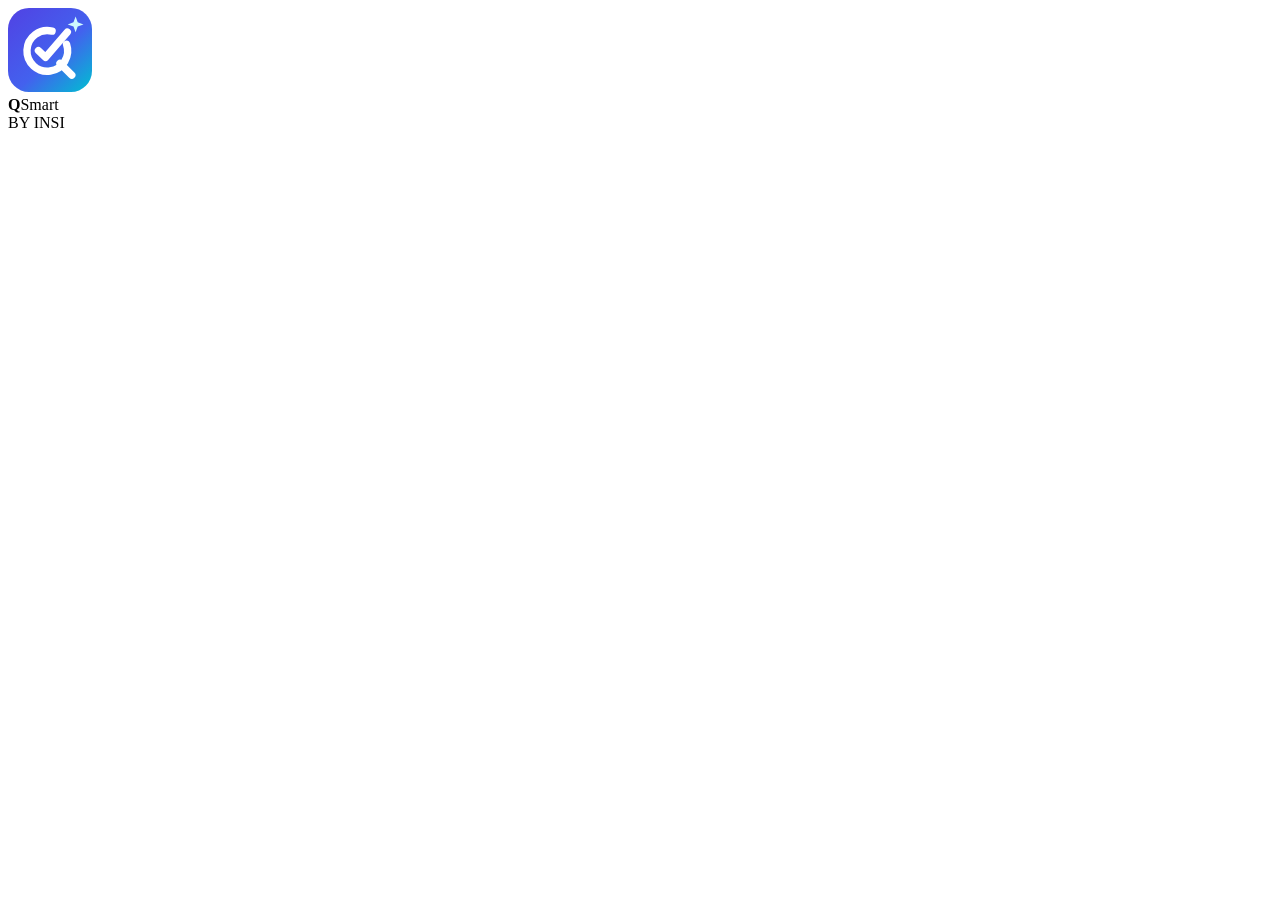
==== index.html @ c76e8c5c "Publicação de alteracoes 0bd8eca" ====
<!DOCTYPE html>
<html lang="pt-BR" data-tema="claro">
<head>
    <meta charset="utf-8" />
    <meta name="viewport" content="width=device-width, initial-scale=1.0" />
    <title>QSmart · Insi</title>
    <base href="/QSmart/" />
    <meta name="description" content="QSmart by Insi — plataforma de qualidade: decisões, inspeções, pareceres e operação. As planilhas são processadas no navegador." />
    <meta name="theme-color" content="#F6F7FB" />
    <link rel="icon" type="image/svg+xml" href="_content/QSmart.UI/img/qsmart-simbolo.svg" />
    <link rel="icon" type="image/png" sizes="192x192" href="icone-192.png" />
    <link rel="apple-touch-icon" href="icone-192.png" />
    <link rel="manifest" href="manifest.webmanifest" />
    <link rel="preload" href="_content/QSmart.UI/fonts/inter-latin-wght-normal.woff2" as="font" type="font/woff2" crossorigin />
    <link rel="stylesheet" href="_content/QSmart.UI/css/qsmart.css" />
    <script>
        // aplica o tema salvo antes de desenhar (evita piscar)
        try { const p = JSON.parse(localStorage.getItem('qsmart:tema') || 'null'); if (p) document.documentElement.dataset.tema = p; } catch (e) { }
    </script>
    <style>
        #qs-carregando .qc-barra i { width: var(--blazor-load-percentage, 30%); animation: none; transition: width .2s; }
        #qs-carregando .qc-pct::after { content: var(--blazor-load-percentage-text, ""); }
        #blazor-error-ui { display: none; position: fixed; left: 50%; bottom: 20px; transform: translateX(-50%); z-index: 1000; background: #FDECEC; color: #7F1D1D;
            border: 1px solid #F8B4B4; border-radius: 12px; padding: 12px 16px; font: 500 13.5px Inter, sans-serif; box-shadow: 0 10px 30px -10px rgba(0,0,0,.35); }
        #blazor-error-ui a { color: #7F1D1D; font-weight: 700; margin-left: 10px; }
    </style>
</head>
<body>
    <div id="qs-carregando" aria-label="Carregando o QSmart">
        <div class="qc">
            <svg viewBox="0 0 64 64" width="84" height="84" aria-hidden="true">
                <defs><linearGradient id="qcg" x1="6" y1="4" x2="60" y2="62" gradientUnits="userSpaceOnUse"><stop offset="0" stop-color="#4F46E5" /><stop offset=".55" stop-color="#4361EE" /><stop offset="1" stop-color="#06B6D4" /></linearGradient></defs>
                <rect width="64" height="64" rx="16" fill="url(#qcg)" />
                <path d="M44.6 27.6 A15.5 15.5 0 1 1 33.6 17.6" fill="none" stroke="#fff" stroke-width="5.6" stroke-linecap="round" />
                <path d="M39.6 42.2 L48.6 51.2" fill="none" stroke="#fff" stroke-width="5.6" stroke-linecap="round" />
                <path d="M23.2 32.4 L28.6 37.6 L45.2 18.4" fill="none" stroke="#fff" stroke-width="5.6" stroke-linecap="round" stroke-linejoin="round" />
                <path d="M51.5 6.5 L53.1 10.9 L57.5 12.5 L53.1 14.1 L51.5 18.5 L49.9 14.1 L45.5 12.5 L49.9 10.9 Z" fill="#CFFAFE" />
            </svg>
            <div class="qc-nome"><b>Q</b>Smart</div>
            <div class="qc-emp">BY INSI</div>
            <div class="qc-barra"><i></i></div>
        </div>
    </div>
    <div id="app"></div>
    <div id="blazor-error-ui">Ocorreu um erro inesperado no QSmart.<a href="" class="reload">Recarregar</a></div>
    <script src="_content/QSmart.UI/js/qsmart.js"></script>
    <script src="_framework/blazor.webassembly.js"></script>
</body>
</html>
---- _content/QSmart.UI/css/qsmart.css ----
/* =====================================================================
   QSmart · Insi — sistema de design
   Marca: índigo (#4F46E5) → ciano (#06B6D4). Verde e vermelho ficam
   reservados para aprovação/reprovação; azul, âmbar e roxo para as
   origens Interno, Externo e Chamados (como no programa original).
   ===================================================================== */
@font-face { font-family: "Inter"; font-style: normal; font-weight: 100 900; font-display: swap;
  src: url("../fonts/inter-latin-wght-normal.woff2") format("woff2");
  unicode-range: U+0000-00FF, U+0131, U+0152-0153, U+02BB-02BC, U+02C6, U+02DA, U+02DC, U+0304, U+0308, U+0329, U+2000-206F, U+20AC, U+2122, U+2191, U+2193, U+2212, U+2215, U+FEFF, U+FFFD; }
@font-face { font-family: "Inter"; font-style: normal; font-weight: 100 900; font-display: swap;
  src: url("../fonts/inter-latin-ext-wght-normal.woff2") format("woff2");
  unicode-range: U+0100-02BA, U+02BD-02C5, U+02C7-02CC, U+02CE-02D7, U+02DD-02FF, U+0304, U+0308, U+0329, U+1D00-1DBF, U+1E00-1E9F, U+1EF2-1EFF, U+2020, U+20A0-20AB, U+20AD-20C0, U+2113, U+2C60-2C7F, U+A720-A7FF; }

:root, [data-tema="claro"] {
  --bg: #F5F6FB; --surface: #FFFFFF; --surface2: #EEF0F7; --surface3: #E6E9F3;
  --ink: #101326; --ink2: #2B3050; --muted: #6A7090; --line: #E3E6F0; --line2: #D3D8E8;
  --accent: #4F46E5; --accent-h: #4338CA; --on-accent: #FFFFFF; --accent-soft: #EEEDFF; --accent2: #06B6D4;
  --grad: linear-gradient(135deg, #4F46E5 0%, #4361EE 55%, #06B6D4 100%);
  --green: #16A34A; --red: #DC2626; --blue: #0EA5E9; --amber: #D97706; --purple: #8B5CF6;
  --green-soft: #E8F7EE; --red-soft: #FDECEC; --amber-soft: #FEF3E2;
  --err-bg: #FDECEC; --sel: #E4E6FF; --row-alt: #FAFBFE; --warn: #B45309;
  --side: #0E1230; --side2: #141A42; --side-ink: #E9EBFA; --side-muted: #8F95BD; --side-hover: rgba(255,255,255,.06);
  --side-active: rgba(99,102,241,.22); --side-line: rgba(255,255,255,.08); --side-bar: #22D3EE;
  --shadow-1: 0 1px 2px rgba(16,19,38,.05), 0 1px 1px rgba(16,19,38,.03);
  --shadow-2: 0 10px 30px -12px rgba(30,27,95,.25), 0 2px 6px rgba(16,19,38,.06);
  --shadow-3: 0 24px 60px -18px rgba(16,19,38,.45);
  color-scheme: light;
}
[data-tema="escuro"] {
  --bg: #0A0D19; --surface: #121629; --surface2: #191E36; --surface3: #20264A;
  --ink: #E8EAF7; --ink2: #C7CBE6; --muted: #8C92B6; --line: #242A47; --line2: #2E355A;
  --accent: #818CF8; --accent-h: #A5B4FC; --on-accent: #0B0E1E; --accent-soft: #1E2350; --accent2: #22D3EE;
  --green: #3FB950; --red: #F85149; --blue: #38BDF8; --amber: #E3A43A; --purple: #A78BFA;
  --green-soft: #12301F; --red-soft: #3A1D22; --amber-soft: #3A2A12;
  --err-bg: #3A1D22; --sel: #262D63; --row-alt: #141932; --warn: #E3B341;
  --side: #070A16; --side2: #0C1022; --side-ink: #E8EAF7; --side-muted: #7F86AE; --side-hover: rgba(255,255,255,.05);
  --side-active: rgba(129,140,248,.18); --side-line: rgba(255,255,255,.06);
  --shadow-1: 0 1px 2px rgba(0,0,0,.4); --shadow-2: 0 12px 30px -12px rgba(0,0,0,.7); --shadow-3: 0 24px 60px -18px rgba(0,0,0,.8);
  color-scheme: dark;
}

* { box-sizing: border-box; }
html, body { margin: 0; height: 100%; }
body {
  font-family: "Inter", "Segoe UI Variable Text", "Segoe UI", system-ui, -apple-system, Roboto, Arial, sans-serif;
  font-size: 13.5px; line-height: 1.45; color: var(--ink); background: var(--bg);
  -webkit-font-smoothing: antialiased; font-feature-settings: "cv11", "ss01", "tnum";
}
button, input, select, textarea { font: inherit; color: inherit; }
a { color: var(--accent); }
.mola { flex: 1 1 auto; }
.muted { color: var(--muted); }
.pequeno { font-size: 12px; }
.forte { font-weight: 600; }
.mt { margin-top: 14px; }
.rotulo { color: var(--muted); font-weight: 600; font-size: 12px; letter-spacing: .02em; text-transform: uppercase; }
.aviso { color: var(--warn); font-size: 12.5px; }
.ic { flex: none; }

/* ---------------- carregamento inicial ---------------- */
#qs-carregando { position: fixed; inset: 0; z-index: 999; display: grid; place-items: center; background: #0E1230; color: #E9EBFA; transition: opacity .45s ease; }
#qs-carregando.sumir { opacity: 0; pointer-events: none; }
#qs-carregando .qc { display: flex; flex-direction: column; align-items: center; gap: 18px; }
#qs-carregando .qc-nome { font: 700 26px/1 Inter, "Segoe UI", sans-serif; letter-spacing: -.5px; }
#qs-carregando .qc-nome b { background: linear-gradient(90deg, #A5B4FC, #67E8F9); -webkit-background-clip: text; background-clip: text; color: transparent; }
#qs-carregando .qc-emp { font: 600 11px/1 Inter, sans-serif; letter-spacing: .28em; color: #8F95BD; }
#qs-carregando .qc-barra { width: 180px; height: 3px; border-radius: 3px; background: rgba(255,255,255,.1); overflow: hidden; }
#qs-carregando .qc-barra i { display: block; height: 100%; width: 40%; border-radius: 3px; background: linear-gradient(90deg, #6366F1, #22D3EE); animation: qc 1.2s ease-in-out infinite; }
#qs-carregando svg { animation: qc-pulso 2.2s ease-in-out infinite; filter: drop-shadow(0 12px 30px rgba(79,70,229,.55)); }
@keyframes qc { 0% { transform: translateX(-110%); } 100% { transform: translateX(260%); } }
@keyframes qc-pulso { 0%, 100% { transform: scale(1); } 50% { transform: scale(1.04); } }

/* ---------------- estrutura ---------------- */
.app { display: grid; grid-template-columns: 252px 1fr; height: 100vh; transition: grid-template-columns .22s cubic-bezier(.4,0,.2,1); }
.app.recolhido { grid-template-columns: 76px 1fr; }
.principal { display: flex; flex-direction: column; min-width: 0; height: 100vh; }
.conteudo { flex: 1 1 auto; overflow: auto; position: relative; }

/* ---------------- menu lateral ---------------- */
.lateral { position: relative; z-index: 30; display: flex; flex-direction: column; gap: 2px; height: 100vh; overflow: hidden;
  padding: 0 12px 14px; color: var(--side-ink); background: radial-gradient(120% 60% at 0% 0%, rgba(79,70,229,.35), transparent 60%), linear-gradient(180deg, var(--side2), var(--side)); }
.lateral::after { content: ""; position: absolute; right: 0; top: 0; bottom: 0; width: 1px; background: var(--side-line); }
.marca { display: flex; align-items: center; gap: 12px; height: 72px; padding: 0 6px; flex: none; }
.marca-link { display: flex; border-radius: 12px; }
.marca-link:focus-visible { outline: 2px solid var(--side-bar); outline-offset: 2px; }
.marca-txt { display: flex; flex-direction: column; line-height: 1.05; white-space: nowrap; transition: opacity .15s; }
.marca-nome { font-size: 20px; font-weight: 750; letter-spacing: -.5px; }
.marca-nome b { font-weight: 850; background: linear-gradient(90deg, #A5B4FC, #67E8F9); -webkit-background-clip: text; background-clip: text; color: transparent; }
.marca-emp { font-size: 10.5px; font-weight: 600; letter-spacing: .24em; text-transform: uppercase; color: var(--side-muted); margin-top: 3px; }
.menu { display: flex; flex-direction: column; gap: 2px; overflow-y: auto; overflow-x: hidden; flex: 1 1 auto; scrollbar-width: none; margin: 4px -4px; padding: 0 4px; }
.menu::-webkit-scrollbar { display: none; }
.lateral .item { position: relative; display: flex; align-items: center; gap: 13px; height: 40px; padding: 0 13px; border: 0; border-radius: 10px;
  background: transparent; color: var(--side-muted); text-decoration: none; cursor: pointer; white-space: nowrap; font-weight: 520; font-size: 13.5px;
  transition: background .15s, color .15s; flex: none; width: 100%; text-align: left; }
.lateral .item:hover { background: var(--side-hover); color: var(--side-ink); }
.lateral .item:focus-visible { outline: 2px solid var(--side-bar); outline-offset: -2px; }
.lateral .item.active { background: var(--side-active); color: #fff; font-weight: 620; }
.lateral .item.active::before { content: ""; position: absolute; left: -12px; top: 9px; bottom: 9px; width: 4px; border-radius: 0 4px 4px 0; background: linear-gradient(180deg, #818CF8, var(--side-bar)); }
.lateral .item.active .ic { color: var(--side-bar); }
.lateral .recolher { color: var(--side-muted); margin-bottom: 4px; }
.item-txt { transition: opacity .15s; overflow: hidden; text-overflow: ellipsis; }
.lateral .ponto { margin-left: auto; width: 7px; height: 7px; border-radius: 50%; background: var(--side-bar); box-shadow: 0 0 0 3px rgba(34,211,238,.15); }
.grupo { margin: 12px 0 4px; padding: 0 13px; font-size: 10.5px; font-weight: 700; letter-spacing: .14em; text-transform: uppercase; color: rgba(143,149,189,.75); white-space: nowrap; transition: opacity .15s; }
.lateral-rodape { display: flex; flex-direction: column; gap: 2px; padding-top: 10px; border-top: 1px solid var(--side-line); flex: none; }
.selo-insi { display: flex; align-items: center; gap: 12px; padding: 10px 10px 0; color: var(--side-muted); font-size: 12px; white-space: nowrap; }
.selo-i { display: grid; place-items: center; min-width: 34px; height: 22px; padding: 0 6px; border-radius: 6px; font-weight: 800; font-size: 11px; letter-spacing: .04em;
  color: #fff; background: linear-gradient(135deg, rgba(99,102,241,.5), rgba(34,211,238,.35)); border: 1px solid rgba(255,255,255,.12); }
.app.recolhido .marca-txt, .app.recolhido .item-txt, .app.recolhido .lateral .ponto { opacity: 0; pointer-events: none; width: 0; }
.app.recolhido .grupo { opacity: 0; height: 1px; margin: 8px 13px; padding: 0; background: var(--side-line); overflow: hidden; }
.app.recolhido .lateral .item { justify-content: flex-start; padding: 0 14px; }
.app.recolhido .selo-insi { padding: 10px 8px 0; }
.app.recolhido .marca { padding: 0 8px; }

.cortina { display: none; }
.topo-movel { display: none; }

/* ---------------- barra de progresso ---------------- */
.progresso { height: 3px; position: relative; overflow: hidden; flex: none; }
.progresso span { position: absolute; inset: 0; width: 35%; transform: translateX(-120%); background: linear-gradient(90deg, transparent, var(--accent), var(--accent2), transparent); opacity: 0; }
.progresso.ativo span { opacity: 1; animation: barra 1.1s ease-in-out infinite; }
@keyframes barra { 0% { transform: translateX(-120%); } 100% { transform: translateX(320%); } }

/* ---------------- rodapé ---------------- */
.rodape { display: flex; align-items: center; gap: 18px; padding: 7px 32px; border-top: 1px solid var(--line); background: var(--surface); color: var(--muted); font-size: 12px; flex: none; white-space: nowrap; overflow: hidden; }
.rodape .fonte { display: inline-flex; align-items: center; gap: 6px; }
.rodape .fonte i { font-style: normal; color: var(--line2); font-size: 11px; }
.rodape .fonte i.on { color: var(--green); }
.rodape b { color: var(--ink2); font-weight: 600; }

/* ---------------- página ---------------- */
.pagina { display: flex; flex-direction: column; min-height: 100%; }
.hero { padding: 26px 32px 6px; }
.hero-topo { display: flex; gap: 16px; align-items: flex-start; flex-wrap: wrap; }
.hero-texto { flex: 1 1 360px; min-width: 0; }
.hero-trilha { font-size: 11px; font-weight: 700; letter-spacing: .14em; text-transform: uppercase; color: var(--accent); margin-bottom: 2px; }
.hero-titulo { margin: 0; font-size: 26px; font-weight: 750; letter-spacing: -.6px; }
.hero-sub { margin: 4px 0 0; color: var(--muted); font-size: 13px; }
.hero-aviso { display: flex; gap: 6px; align-items: flex-start; margin: 6px 0 0; color: var(--warn); font-weight: 500; font-size: 12.5px; }
.hero-aviso .ic { margin-top: 1px; }
.hero-acoes { display: flex; gap: 8px; flex-wrap: wrap; justify-content: flex-end; align-items: center; }
.kpis { display: grid; grid-template-columns: repeat(auto-fit, minmax(170px, 1fr)); gap: 12px; margin-top: 20px; }
.corpo { padding: 16px 32px 32px; display: flex; flex-direction: column; gap: 16px; flex: 1 1 auto; }

.kpi { position: relative; background: var(--surface); border: 1px solid var(--line); border-radius: 14px; padding: 14px 16px 14px 18px; box-shadow: var(--shadow-1); overflow: hidden; min-width: 0; }
.kpi::before { content: ""; position: absolute; left: 0; top: 0; bottom: 0; width: 3px; background: var(--kpi-cor); opacity: .9; }
.kpi-topo { display: flex; align-items: center; gap: 7px; }
.kpi-marca { width: 8px; height: 8px; border-radius: 50%; background: var(--kpi-cor); box-shadow: 0 0 0 3px color-mix(in srgb, var(--kpi-cor) 18%, transparent); }
.kpi-rotulo { color: var(--muted); font-size: 12px; font-weight: 550; }
.kpi-valor { font-weight: 700; letter-spacing: -.5px; margin-top: 4px; line-height: 1.2; white-space: nowrap; overflow: hidden; text-overflow: ellipsis; font-variant-numeric: tabular-nums; }
.kpi-detalhe { color: var(--muted); font-size: 12px; margin-top: 2px; }

.painel { background: var(--surface); border: 1px solid var(--line); border-radius: 14px; box-shadow: var(--shadow-1); display: flex; flex-direction: column; min-width: 0; padding: 16px 20px; }
.painel.sangrar { padding: 0; overflow: hidden; }
.painel-cab { display: flex; align-items: center; gap: 10px; margin-bottom: 12px; flex-wrap: wrap; }
.painel.sangrar > .painel-cab { padding: 15px 19px 4px; }
.painel-titulo { margin: 0; font-size: 14px; font-weight: 650; }
.painel-nota { color: var(--muted); font-size: 12px; }
.painel-corpo { display: flex; flex-direction: column; gap: 10px; flex: 1 1 auto; min-height: 0; }
.painel > .painel-titulo { margin-bottom: 6px; }
.grade-2 { display: grid; grid-template-columns: 1fr 1fr; gap: 16px; }
.grade-32 { display: grid; grid-template-columns: 3fr 2fr; gap: 16px; }
.grade-3 { display: grid; grid-template-columns: repeat(3, 1fr); gap: 12px; }
.barra-ferr { display: flex; gap: 8px; align-items: center; flex-wrap: wrap; }
.barra-ferr.dentro { padding: 14px 18px 10px; }
.linha-botoes { display: flex; gap: 8px; align-items: center; flex-wrap: wrap; margin-top: 8px; }

/* ---------------- botões ---------------- */
.btn { display: inline-flex; align-items: center; gap: 7px; height: 36px; padding: 0 14px; border-radius: 9px; border: 1px solid var(--line); background: var(--surface);
  color: var(--ink); font-weight: 560; font-size: 13px; cursor: pointer; white-space: nowrap; transition: background .15s, border-color .15s, color .15s, box-shadow .15s, transform .05s; position: relative; user-select: none; }
.btn:hover { border-color: var(--line2); background: var(--surface2); }
.btn:active { transform: translateY(1px); }
.btn:focus-visible { outline: 2px solid var(--accent); outline-offset: 2px; }
.btn[disabled], .btn.desativado { opacity: .5; cursor: not-allowed; pointer-events: none; }
.btn-pri { background: var(--grad); background-size: 140% 100%; color: #fff; border-color: transparent; font-weight: 620; box-shadow: 0 6px 16px -8px rgba(79,70,229,.7); }
[data-tema="escuro"] .btn-pri { color: #fff; }
.btn-pri:hover { background: var(--grad); background-position: 100% 0; border-color: transparent; box-shadow: 0 8px 20px -8px rgba(79,70,229,.85); }
.btn-hero { background: var(--surface); }
.btn.ativo { background: var(--accent-soft); border-color: var(--accent); color: var(--accent); }
.btn input[type=file] { display: none; }
.btn-icone { display: inline-grid; place-items: center; width: 32px; height: 32px; border: 0; border-radius: 8px; background: transparent; color: var(--muted); cursor: pointer; }
.btn-icone:hover { background: var(--surface2); color: var(--ink); }
.chip { height: 30px; padding: 0 13px; border-radius: 15px; border: 1px solid var(--line); background: var(--surface); cursor: pointer; font-weight: 560; font-size: 12.5px; color: var(--ink); transition: all .15s; }
.chip:hover { border-color: var(--line2); }
.chip.ativo { background: var(--accent); border-color: var(--accent); color: var(--on-accent); }
.chips { display: flex; gap: 8px; flex-wrap: wrap; }
.segmentado { display: inline-flex; border: 1px solid var(--line); border-radius: 9px; overflow: hidden; flex: none; }
.segmentado .seg { border: 0; border-right: 1px solid var(--line); background: var(--surface); padding: 7px 12px; color: var(--muted); font-weight: 560; cursor: pointer; }
.segmentado .seg:last-child { border-right: 0; }
.segmentado .seg.on.c-aprov { background: var(--green); color: #fff; }
.segmentado .seg.on.c-reprov { background: var(--red); color: #fff; }
.segmentado .seg.on.c-fora { background: var(--muted); color: #fff; }
.alternador { display: inline-flex; align-items: center; gap: 8px; min-width: 128px; height: 32px; padding: 0 12px 0 4px; border-radius: 16px; border: 1px solid var(--line); background: transparent; color: var(--muted); font-weight: 560; cursor: pointer; }
.alternador .bolinha { width: 24px; height: 24px; border-radius: 50%; background: var(--surface3); transition: background .15s; }
.alternador.on { background: var(--green-soft); border-color: color-mix(in srgb, var(--green) 45%, transparent); color: var(--green); }
.alternador.on .bolinha { background: var(--green); box-shadow: inset 0 0 0 7px var(--green); }

/* ---------------- campos ---------------- */
.campo { height: 36px; padding: 0 11px; border: 1px solid var(--line); border-radius: 9px; background: var(--surface); color: var(--ink); outline: none; min-width: 0; transition: border-color .15s, box-shadow .15s; }
.campo:focus { border-color: var(--accent); box-shadow: 0 0 0 3px color-mix(in srgb, var(--accent) 18%, transparent); }
.campo.area { height: auto; padding: 10px 12px; width: 100%; resize: vertical; line-height: 1.5; }
.campo.mono { font-family: ui-monospace, "Cascadia Mono", Consolas, monospace; font-size: 12.5px; }
.campo.num { width: 84px; }
select.campo { padding-right: 30px; appearance: none; cursor: pointer;
  background-image: url("data:image/svg+xml,%3Csvg xmlns='http://www.w3.org/2000/svg' viewBox='0 0 24 24' fill='none' stroke='%236A7090' stroke-width='2' stroke-linecap='round'%3E%3Cpath d='m6 9 6 6 6-6'/%3E%3C/svg%3E");
  background-repeat: no-repeat; background-position: right 9px center; background-size: 14px; }
.campo-busca { display: flex; align-items: center; gap: 4px; position: relative; color: var(--muted); }
.campo-busca > .ic { position: absolute; left: 11px; pointer-events: none; }
.campo-busca .campo { padding-left: 34px; width: 100%; }
.campo-busca .btn-icone { position: absolute; right: 3px; width: 28px; height: 28px; }
.campo-busca.larga { width: 340px; max-width: 100%; }
.marcar { display: inline-flex; align-items: center; gap: 8px; cursor: pointer; user-select: none; }
input[type=checkbox] { width: 16px; height: 16px; accent-color: var(--accent); cursor: pointer; }
.grupo-campos { display: flex; gap: 10px; align-items: center; flex-wrap: wrap; }

/* ---------------- tabelas ---------------- */
.tabela-rolagem { overflow: auto; position: relative; flex: 1 1 auto; min-height: 60px; }
.tabela { width: 100%; border-collapse: separate; border-spacing: 0; table-layout: fixed; font-variant-numeric: tabular-nums; }
.tabela th { position: sticky; top: 0; z-index: 1; background: var(--surface); color: var(--muted); font-weight: 600; font-size: 12px; text-align: left; padding: 10px 12px; border-bottom: 1px solid var(--line); white-space: nowrap; overflow: hidden; text-overflow: ellipsis; user-select: none; }
.tabela th.ordenavel { cursor: pointer; }
.tabela th.ordenavel:hover { color: var(--ink); }
.seta-ord { margin-left: 5px; font-size: 9px; color: var(--accent); }
.tabela td { height: 34px; padding: 0 12px; border-bottom: 1px solid color-mix(in srgb, var(--line) 60%, transparent); white-space: nowrap; overflow: hidden; text-overflow: ellipsis; }
.compacta .tabela td { height: 28px; padding: 0 9px; font-size: 12.5px; }
.tabela tbody tr:nth-child(even) td { background-color: var(--row-alt); }
.tabela tbody tr:hover td { background-color: var(--surface2); }
.tabela tbody tr.sel td { background-color: var(--sel); }
.tabela tbody tr.erro td { background-color: var(--err-bg); }
.tabela tr.negrito td, .tabela td.negrito { font-weight: 650; }
.al-c { text-align: center !important; }
.al-d { text-align: right !important; }
.tabela-vazia { padding: 22px; text-align: center; color: var(--warn); }
.tabela-rodape { padding: 10px 20px; font-weight: 650; border-top: 1px solid var(--line); }

/* ---------------- gráficos ---------------- */
.g-vazio { display: grid; place-items: center; min-height: 140px; color: var(--muted); font-size: 13.5px; text-align: center; padding: 20px; }
.g-vazio.grande { min-height: 200px; }
.g-legenda { display: flex; gap: 16px; flex-wrap: wrap; font-size: 12px; font-weight: 550; margin-bottom: 8px; }
.g-legenda.dir { justify-content: flex-end; }
.g-legenda i { display: inline-block; width: 9px; height: 9px; border-radius: 2px; margin-right: 6px; vertical-align: -1px; }
.g-lista, .g-emp { overflow-y: auto; }
.g-linha { display: grid; grid-template-columns: minmax(70px, 38%) minmax(30px, 1fr) max-content minmax(46px, max-content); align-items: center; gap: 10px; height: 34px; }
.g-emp .g-linha { grid-template-columns: minmax(90px, 30%) 1fr 48px; height: 36px; }
.g-rot { overflow: hidden; text-overflow: ellipsis; white-space: nowrap; }
.g-linha.apagada .g-rot, .g-linha.apagada .g-val { color: var(--muted); }
.g-trilho { position: relative; height: 6px; border-radius: 3px; background: var(--surface2); overflow: hidden; display: flex; }
.g-trilho.grosso { height: 18px; border-radius: 4px; }
.g-barra { display: block; height: 100%; border-radius: 3px; transition: width .4s cubic-bezier(.4,0,.2,1); }
.g-seg { display: grid; place-items: center; height: 100%; color: #fff; font-size: 11px; font-weight: 650; border-right: 2px solid var(--surface); overflow: hidden; transition: width .4s; }
.g-val { text-align: right; font-weight: 650; font-variant-numeric: tabular-nums; }
.g-pct { text-align: right; color: var(--muted); font-size: 12px; font-variant-numeric: tabular-nums; }
.g-col { display: flex; flex-direction: column; min-height: 180px; }
.g-area { position: relative; flex: 1 1 auto; display: flex; align-items: stretch; gap: 2px; padding-top: 22px; border-bottom: 1px solid var(--line); margin-bottom: 38px; }
.g-grade { position: absolute; left: 0; right: 0; border-top: 1px dashed var(--line); }
.g-c { flex: 1 1 0; position: relative; display: flex; flex-direction: column; justify-content: flex-end; align-items: center; min-width: 0; }
.g-pilha { position: relative; width: min(54px, 62%); display: flex; flex-direction: column; border-radius: 5px 5px 0 0; overflow: visible; transition: height .4s cubic-bezier(.4,0,.2,1); }
.g-bloco { display: block; min-height: 2px; border-top: 2px solid var(--surface); }
.g-pilha .g-bloco:first-of-type { border-radius: 5px 5px 0 0; border-top: 0; }
.g-tot { position: absolute; top: -19px; left: 50%; transform: translateX(-50%); font-size: 11.5px; font-weight: 650; white-space: nowrap; }
.g-xrot { position: absolute; bottom: -20px; font-size: 11.5px; font-weight: 550; white-space: nowrap; }
.g-xsub { position: absolute; bottom: -35px; font-size: 10.5px; color: var(--muted); white-space: nowrap; }
.barra-prop { height: 8px; border-radius: 4px; background: var(--surface2); overflow: hidden; }
.barra-prop.com-erro { background: var(--red); }
.barra-prop span { display: block; height: 100%; background: var(--green); border-radius: 4px; }

/* ---------------- abas internas ---------------- */
.abas-tab { display: flex; gap: 4px; border-bottom: 1px solid var(--line); overflow-x: auto; flex: none; }
.abas-tab button { border: 0; background: transparent; padding: 10px 14px 9px; color: var(--muted); font-weight: 560; cursor: pointer; border-bottom: 2px solid transparent; white-space: nowrap; }
.abas-tab button:hover { color: var(--ink); }
.abas-tab button.ativa { color: var(--ink); border-bottom-color: var(--accent); }
.aba-conteudo { padding-top: 14px; display: flex; flex-direction: column; gap: 10px; min-height: 0; }

/* ---------------- janelas ---------------- */
.modal-fundo { position: fixed; inset: 0; z-index: 100; display: grid; place-items: center; padding: 24px; background: rgba(8,10,25,.5); backdrop-filter: blur(3px); animation: aparecer .15s ease; outline: none; }
.modal { width: min(560px, 100%); max-height: calc(100vh - 48px); display: flex; flex-direction: column; background: var(--surface); border: 1px solid var(--line); border-radius: 16px; box-shadow: var(--shadow-3); animation: subir .18s cubic-bezier(.2,.8,.2,1); }
.modal.estreita { width: min(480px, 100%); }
.modal.lista { width: min(480px, 100%); height: min(640px, calc(100vh - 48px)); }
.modal.media { width: min(760px, 100%); }
.modal.larga { width: min(880px, 100%); }
.modal-cab { display: flex; gap: 12px; align-items: flex-start; padding: 20px 22px 10px; }
.modal-titulos { flex: 1 1 auto; min-width: 0; }
.modal-cab h2 { margin: 2px 0 0; font-size: 17px; font-weight: 680; }
.modal-desc { margin: 6px 0 0; color: var(--muted); font-size: 13px; white-space: pre-line; }
.modal-icone { display: grid; place-items: center; width: 36px; height: 36px; border-radius: 10px; background: var(--accent-soft); color: var(--accent); flex: none; }
.modal-icone.tom-erro { background: var(--red-soft); color: var(--red); }
.modal-icone.tom-aviso { background: var(--amber-soft); color: var(--amber); }
.modal-icone.tom-info { background: var(--green-soft); color: var(--green); }
.modal-corpo { padding: 6px 22px 14px; overflow: auto; display: flex; flex-direction: column; gap: 10px; flex: 1 1 auto; min-height: 0; }
.modal-texto { margin: 0; white-space: pre-line; overflow-wrap: anywhere; }
.modal-rodape { display: flex; gap: 8px; align-items: center; padding: 14px 22px 18px; border-top: 1px solid var(--line); flex-wrap: wrap; }
.lista-marcar { flex: 1 1 auto; overflow: auto; border: 1px solid var(--line); border-radius: 10px; padding: 4px; min-height: 120px; }
.item-marcar { display: flex; align-items: center; gap: 10px; padding: 7px 10px; border-radius: 7px; cursor: pointer; }
.item-marcar:hover, .item-um:hover { background: var(--surface2); }
.item-um { padding: 8px 10px; border-radius: 7px; cursor: pointer; }
.item-um.sel { background: var(--sel); font-weight: 600; }
.lista-classes { display: flex; flex-direction: column; }
.linha-classe { display: flex; align-items: center; gap: 12px; justify-content: space-between; padding: 10px 4px; border-bottom: 1px solid var(--line); flex-wrap: wrap; }
.linha-config { display: flex; align-items: center; gap: 10px; padding: 8px 0; border-bottom: 1px solid var(--line); }
.linha-config:last-child { border-bottom: 0; }
.ic-aba { display: grid; place-items: center; width: 30px; height: 30px; border-radius: 8px; background: var(--accent-soft); color: var(--accent); }
.status-ok { color: var(--green); font-weight: 550; }
@keyframes aparecer { from { opacity: 0; } }
@keyframes subir { from { opacity: 0; transform: translateY(10px) scale(.985); } }

/* ---------------- menu inicial ---------------- */
.inicio { padding: 28px 32px 34px; display: flex; flex-direction: column; gap: 22px; max-width: 1360px; }
.boas-vindas { position: relative; display: flex; align-items: center; gap: 30px; padding: 30px 34px; border-radius: 20px; overflow: hidden; color: #fff;
  background: radial-gradient(90% 140% at 100% 0%, rgba(34,211,238,.45), transparent 55%), radial-gradient(70% 120% at 0% 100%, rgba(139,92,246,.55), transparent 60%), linear-gradient(120deg, #1E1B6B, #2E2AA8 45%, #3B4BE0); box-shadow: var(--shadow-2); }
.boas-vindas::after { content: ""; position: absolute; inset: 0; background-image: radial-gradient(rgba(255,255,255,.14) 1px, transparent 1px); background-size: 18px 18px; mask-image: linear-gradient(90deg, transparent 30%, #000); pointer-events: none; }
.bv-texto { position: relative; z-index: 1; flex: 1 1 auto; min-width: 0; }
.bv-saudacao { display: inline-flex; align-items: center; gap: 6px; padding: 4px 10px; border-radius: 20px; background: rgba(255,255,255,.12); border: 1px solid rgba(255,255,255,.18); font-size: 12px; font-weight: 600; color: #E0E7FF; }
.boas-vindas h1 { margin: 12px 0 6px; font-size: 32px; font-weight: 780; letter-spacing: -.6px; font-feature-settings: normal; }
.boas-vindas .grad { background: linear-gradient(90deg, #C7D2FE, #67E8F9); -webkit-background-clip: text; background-clip: text; color: transparent; }
.boas-vindas p { margin: 0; max-width: 620px; color: #D9DEFF; font-size: 14.5px; }
.bv-busca { position: relative; display: flex; align-items: center; margin-top: 20px; max-width: 560px; color: var(--muted); }
.bv-busca > .ic { position: absolute; left: 14px; }
.bv-busca .campo { width: 100%; height: 46px; padding-left: 42px; border-radius: 12px; border: 0; font-size: 14px; box-shadow: 0 10px 30px -10px rgba(0,0,0,.45); }
.bv-busca .btn-icone { position: absolute; right: 6px; }
.bv-arte { position: relative; z-index: 1; flex: none; width: 200px; height: 170px; display: grid; place-items: center; }
.bv-arte .logo-qs { filter: drop-shadow(0 20px 40px rgba(8,10,40,.55)); animation: flutuar 6s ease-in-out infinite; }
.bv-orbita { position: absolute; border: 1px dashed rgba(255,255,255,.25); border-radius: 50%; }
.bv-orbita.o1 { width: 190px; height: 190px; animation: girar 40s linear infinite; }
.bv-orbita.o2 { width: 250px; height: 250px; border-color: rgba(103,232,249,.18); animation: girar 70s linear infinite reverse; }
@keyframes flutuar { 0%, 100% { transform: translateY(0); } 50% { transform: translateY(-6px); } }
@keyframes girar { to { transform: rotate(360deg); } }
.situacao { display: grid; grid-template-columns: repeat(4, 1fr); gap: 12px; }
.sit-card { display: flex; gap: 12px; align-items: flex-start; padding: 14px 16px; background: var(--surface); border: 1px solid var(--line); border-radius: 14px; box-shadow: var(--shadow-1); min-width: 0; }
.sit-card > div { min-width: 0; }
.sit-ic { display: grid; place-items: center; width: 38px; height: 38px; border-radius: 11px; flex: none; color: var(--c); background: color-mix(in srgb, var(--c) 13%, transparent); }
.sit-rotulo { font-size: 11.5px; color: var(--muted); font-weight: 600; text-transform: uppercase; letter-spacing: .06em; }
.sit-valor { font-weight: 650; margin-top: 2px; overflow: hidden; text-overflow: ellipsis; white-space: nowrap; }
.sit-det { font-size: 12px; color: var(--muted); overflow: hidden; text-overflow: ellipsis; white-space: nowrap; }
.grupo-mod { display: flex; flex-direction: column; gap: 12px; }
.grupo-titulo { display: flex; align-items: center; gap: 10px; margin: 4px 0 0; font-size: 15px; font-weight: 700; }
.gt-barra { width: 4px; height: 18px; border-radius: 2px; }
.gt-desc { font-size: 12.5px; font-weight: 500; color: var(--muted); }
.cartoes { display: grid; grid-template-columns: repeat(auto-fill, minmax(300px, 1fr)); gap: 12px; }
.cartao { --c: var(--accent); position: relative; display: flex; gap: 14px; align-items: flex-start; padding: 16px 16px 16px 16px; border-radius: 14px; background: var(--surface); border: 1px solid var(--line);
  color: var(--ink); text-decoration: none; box-shadow: var(--shadow-1); transition: transform .15s, box-shadow .15s, border-color .15s; overflow: hidden; }
.cartao::before { content: ""; position: absolute; inset: 0; background: linear-gradient(135deg, color-mix(in srgb, var(--c) 9%, transparent), transparent 55%); opacity: 0; transition: opacity .2s; }
.cartao:hover { transform: translateY(-2px); box-shadow: var(--shadow-2); border-color: color-mix(in srgb, var(--c) 45%, var(--line)); }
.cartao:hover::before { opacity: 1; }
.cartao:focus-visible { outline: 2px solid var(--c); outline-offset: 2px; }
.cartao-ic { position: relative; display: grid; place-items: center; width: 44px; height: 44px; border-radius: 12px; flex: none; color: #fff; background: var(--c); box-shadow: 0 8px 18px -10px var(--c); }
.cartao-txt { position: relative; display: flex; flex-direction: column; gap: 3px; min-width: 0; flex: 1 1 auto; }
.cartao-nome { font-weight: 680; font-size: 14.5px; }
.cartao-desc { color: var(--muted); font-size: 12.5px; }
.cartao-status { display: inline-flex; align-items: center; gap: 6px; margin-top: 4px; font-size: 12px; font-weight: 600; color: var(--green); }
.cartao-status i { width: 7px; height: 7px; border-radius: 50%; background: var(--green); }
.cartao-seta { position: relative; color: var(--muted); align-self: center; transition: transform .15s, color .15s; }
.cartao:hover .cartao-seta { color: var(--c); transform: translateX(3px); }
.g-0 { --c: #4F46E5; } .g-1 { --c: #0891B2; } .g-2 { --c: #7C3AED; } .g-3 { --c: #D97706; } .g-4 { --c: #475569; }
[data-tema="escuro"] .g-0 { --c: #6366F1; } [data-tema="escuro"] .g-1 { --c: #0EA5E9; } [data-tema="escuro"] .g-2 { --c: #8B5CF6; } [data-tema="escuro"] .g-4 { --c: #64748B; }
.gt-barra.g-0, .gt-barra.g-1, .gt-barra.g-2, .gt-barra.g-3, .gt-barra.g-4 { background: var(--c); }
.inicio-rodape { display: flex; align-items: center; gap: 8px; color: var(--muted); font-size: 12.5px; margin: 4px 0 0; }

/* ---------------- páginas específicas ---------------- */
.lista-pdf { display: flex; flex-direction: column; overflow: auto; padding: 4px 8px 10px; }
.item-pdf { display: flex; align-items: center; gap: 10px; padding: 9px 12px; border-radius: 9px; cursor: grab; border: 1px solid transparent; }
.item-pdf:hover { background: var(--surface2); }
.item-pdf.sel { background: var(--sel); border-color: color-mix(in srgb, var(--accent) 40%, transparent); }
.item-pdf .num { display: grid; place-items: center; width: 24px; height: 24px; border-radius: 6px; background: var(--accent-soft); color: var(--accent); font-weight: 700; font-size: 12px; }
.item-pdf .pags { margin-left: auto; color: var(--muted); font-size: 12px; }
.lista-abas-dep { display: flex; flex-direction: column; overflow: auto; padding: 4px 8px 10px; }
.item-aba-dep { display: flex; gap: 10px; padding: 9px 10px; border-radius: 9px; cursor: pointer; }
.item-aba-dep:hover { background: var(--surface2); }
.item-aba-dep.sel { background: var(--sel); }
.item-aba-dep .bol { width: 10px; height: 10px; border-radius: 50%; margin-top: 4px; flex: none; }
.item-aba-dep .t1 { font-weight: 620; overflow-wrap: anywhere; }
.item-aba-dep .t2, .item-aba-dep .t3 { font-size: 12px; color: var(--muted); }
.grade-dep { overflow: auto; border: 1px solid var(--line); border-radius: 10px; flex: 1 1 auto; min-height: 260px; background: var(--surface); }
.grade-dep table { border-collapse: separate; border-spacing: 0; table-layout: fixed; font-size: 12.5px; }
.grade-dep th { position: sticky; top: 0; z-index: 1; background: var(--surface2); color: var(--muted); font-weight: 600; text-align: left; padding: 7px 8px; border-bottom: 1px solid var(--line); border-right: 1px solid var(--line); white-space: nowrap; overflow: hidden; text-overflow: ellipsis; }
.grade-dep td { height: 28px; padding: 0 8px; border-bottom: 1px solid var(--line); border-right: 1px solid color-mix(in srgb, var(--line) 70%, transparent); white-space: nowrap; overflow: hidden; text-overflow: ellipsis; }
.grade-dep tr.sel td { outline: 1px solid var(--accent); outline-offset: -1px; }
.grade-dep td.der { color: var(--accent); }
.grade-dep td.ign, .grade-dep td.nulo { color: var(--muted); }
.grade-dep td.forte { font-weight: 650; }
.barra-status { display: flex; height: 10px; border-radius: 5px; overflow: hidden; background: var(--surface2); }
.barra-status span { display: block; height: 100%; min-width: 3px; }
.detalhe-dep { min-height: 40px; color: var(--muted); }
.legenda-dep { color: var(--muted); font-size: 12.5px; display: flex; gap: 14px; flex-wrap: wrap; }
.legenda-dep i { font-style: normal; }
.matriz td { font-variant-numeric: tabular-nums; }
.tag { display: inline-flex; align-items: center; gap: 5px; padding: 2px 8px; border-radius: 10px; font-size: 11.5px; font-weight: 650; }

/* ---------------- telas menores ---------------- */
@media (max-width: 1180px) {
  .situacao { grid-template-columns: repeat(2, 1fr); }
  .grade-32, .grade-2 { grid-template-columns: 1fr; }
}
@media (max-width: 900px) {
  .app, .app.recolhido { grid-template-columns: 1fr; }
  .lateral { position: fixed; left: 0; top: 0; bottom: 0; width: 264px; transform: translateX(-102%); transition: transform .22s cubic-bezier(.4,0,.2,1); box-shadow: var(--shadow-3); }
  .app.menu-aberto .lateral { transform: none; }
  .app.recolhido .marca-txt, .app.recolhido .item-txt { opacity: 1; width: auto; pointer-events: auto; }
  .app.recolhido .grupo { opacity: 1; height: auto; margin: 12px 0 4px; padding: 0 13px; background: none; }
  .lateral .recolher { display: none; }
  .cortina { display: block; position: fixed; inset: 0; z-index: 25; background: rgba(8,10,25,.45); opacity: 0; pointer-events: none; transition: opacity .2s; }
  .app.menu-aberto .cortina { opacity: 1; pointer-events: auto; }
  .topo-movel { display: flex; align-items: center; gap: 10px; padding: 10px 14px; background: var(--side); color: var(--side-ink); }
  .topo-movel .btn-icone { color: var(--side-ink); }
  .hero, .corpo, .inicio { padding-left: 16px; padding-right: 16px; }
  .bv-arte { display: none; }
  .boas-vindas { padding: 24px; }
  .situacao, .grade-3 { grid-template-columns: 1fr; }
  .rodape { padding: 7px 16px; }
  .rodape .fonte:nth-child(n+4) { display: none; }
}
@media (prefers-reduced-motion: reduce) { *, *::before, *::after { animation: none !important; transition: none !important; } }
::-webkit-scrollbar { width: 10px; height: 10px; }
::-webkit-scrollbar-thumb { background: var(--line2); border-radius: 5px; border: 2px solid transparent; background-clip: padding-box; }
::-webkit-scrollbar-thumb:hover { background: var(--muted); border: 2px solid transparent; background-clip: padding-box; }
::-webkit-scrollbar-track { background: transparent; }
.grade-dep-lay { display: flex; gap: 16px; align-items: stretch; min-height: 0; }
.dep-direita { flex: 1 1 auto; min-width: 0; display: flex; flex-direction: column; }
.grade-padrao { display: grid; grid-template-columns: 1fr 340px; gap: 16px; align-items: start; }
.grade-padrao .painel-corpo .btn { justify-content: center; }
@media (max-width: 1100px) { .grade-dep-lay { flex-direction: column; } .grade-dep-lay > .painel { width: auto !important; max-height: 240px; } .grade-padrao { grid-template-columns: 1fr; } }
.caminho { display: flex; align-items: center; gap: 6px; margin: 2px 0 8px; word-break: break-all; }
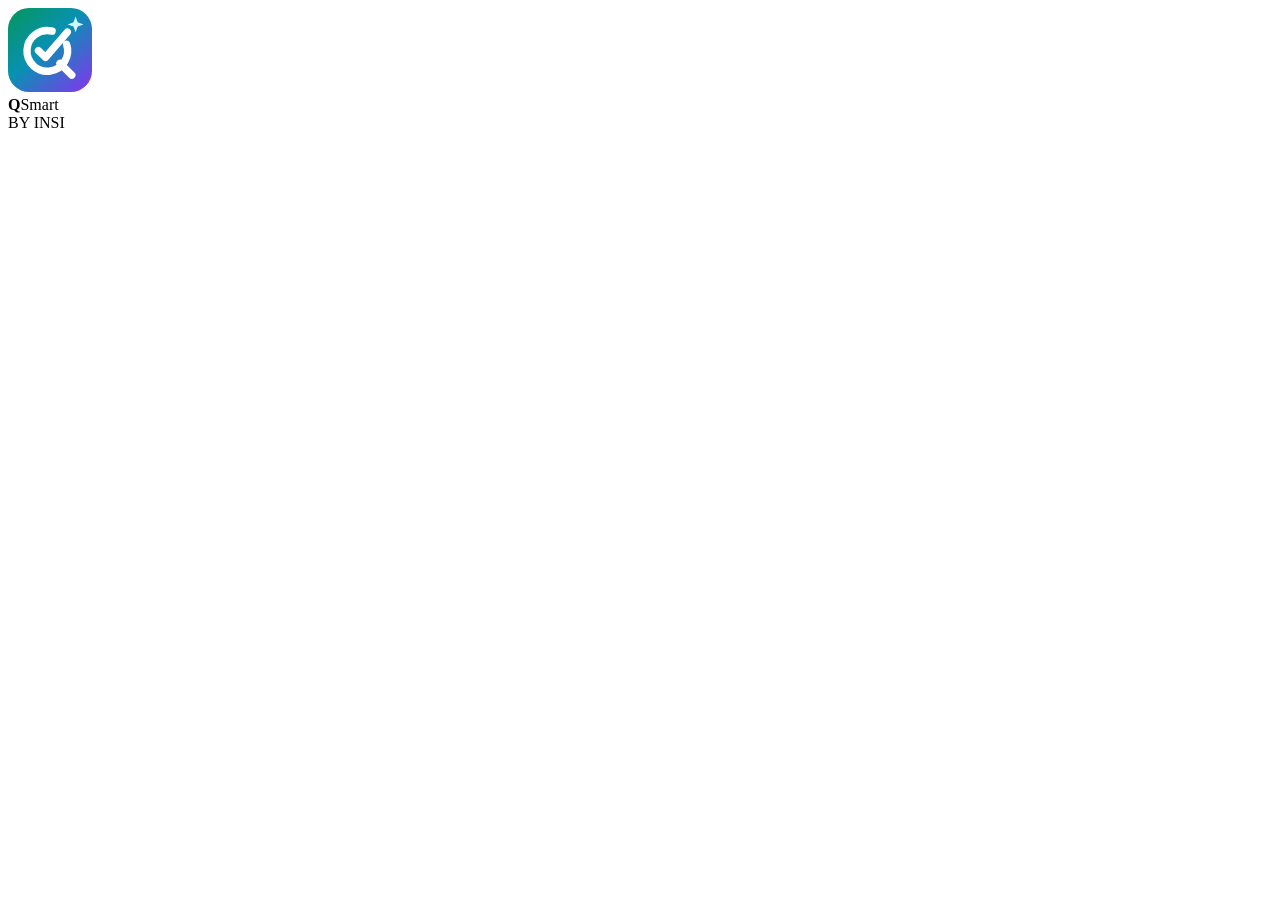
==== commit fd4e40a6: "Publicação de main f3b1fa9" ====
--- a/index.html
+++ b/index.html
@@ -12,10 +12,14 @@
     <link rel="apple-touch-icon" href="icone-192.png" />
     <link rel="manifest" href="manifest.webmanifest" />
     <link rel="preload" href="_content/QSmart.UI/fonts/inter-latin-wght-normal.woff2" as="font" type="font/woff2" crossorigin />
-    <link rel="stylesheet" href="_content/QSmart.UI/css/qsmart.css" />
+    <link rel="stylesheet" href="_content/QSmart.UI/css/qsmart.css?v=f3b1fa96" />
     <script>
         // aplica o tema salvo antes de desenhar (evita piscar)
-        try { const p = JSON.parse(localStorage.getItem('qsmart:tema') || 'null'); if (p) document.documentElement.dataset.tema = p; } catch (e) { }
+        {
+            const teste = /\/teste\/?$/.test(new URL(document.baseURI).pathname);   // versão de teste: …/teste/
+            if (teste) document.documentElement.dataset.ambiente = 'teste';
+            try { const p = JSON.parse(localStorage.getItem((teste ? 'qsmart-teste' : 'qsmart') + ':tema') || 'null'); if (p) document.documentElement.dataset.tema = p; } catch (e) { }
+        }
     </script>
     <style>
         #qs-carregando .qc-barra i { width: var(--blazor-load-percentage, 30%); animation: none; transition: width .2s; }
@@ -29,7 +33,7 @@
     <div id="qs-carregando" aria-label="Carregando o QSmart">
         <div class="qc">
             <svg viewBox="0 0 64 64" width="84" height="84" aria-hidden="true">
-                <defs><linearGradient id="qcg" x1="6" y1="4" x2="60" y2="62" gradientUnits="userSpaceOnUse"><stop offset="0" stop-color="#4F46E5" /><stop offset=".55" stop-color="#4361EE" /><stop offset="1" stop-color="#06B6D4" /></linearGradient></defs>
+                <defs><linearGradient id="qcg" x1="6" y1="4" x2="60" y2="62" gradientUnits="userSpaceOnUse"><stop offset="0" stop-color="#059669" /><stop offset="0.42" stop-color="#0891B2" /><stop offset="1" stop-color="#7C3AED" /></linearGradient></defs>
                 <rect width="64" height="64" rx="16" fill="url(#qcg)" />
                 <path d="M44.6 27.6 A15.5 15.5 0 1 1 33.6 17.6" fill="none" stroke="#fff" stroke-width="5.6" stroke-linecap="round" />
                 <path d="M39.6 42.2 L48.6 51.2" fill="none" stroke="#fff" stroke-width="5.6" stroke-linecap="round" />
@@ -43,7 +47,7 @@
     </div>
     <div id="app"></div>
     <div id="blazor-error-ui">Ocorreu um erro inesperado no QSmart.<a href="" class="reload">Recarregar</a></div>
-    <script src="_content/QSmart.UI/js/qsmart.js"></script>
+    <script src="_content/QSmart.UI/js/qsmart.js?v=f3b1fa96"></script>
     <script src="_framework/blazor.webassembly.js"></script>
 </body>
 </html>
--- a/_content/QSmart.UI/css/qsmart.css
+++ b/_content/QSmart.UI/css/qsmart.css
@@ -1,6 +1,6 @@
 /* =====================================================================
    QSmart · Insi — sistema de design
-   Marca: índigo (#4F46E5) → ciano (#06B6D4). Verde e vermelho ficam
+   Marca: aurora, verde (#059669) → ciano (#0891B2) → violeta (#8B5CF6). Verde e vermelho ficam
    reservados para aprovação/reprovação; azul, âmbar e roxo para as
    origens Interno, Externo e Chamados (como no programa original).
    ===================================================================== */
@@ -14,13 +14,13 @@
 :root, [data-tema="claro"] {
   --bg: #F5F6FB; --surface: #FFFFFF; --surface2: #EEF0F7; --surface3: #E6E9F3;
   --ink: #101326; --ink2: #2B3050; --muted: #6A7090; --line: #E3E6F0; --line2: #D3D8E8;
-  --accent: #4F46E5; --accent-h: #4338CA; --on-accent: #FFFFFF; --accent-soft: #EEEDFF; --accent2: #06B6D4;
-  --grad: linear-gradient(135deg, #4F46E5 0%, #4361EE 55%, #06B6D4 100%);
-  --green: #16A34A; --red: #DC2626; --blue: #0EA5E9; --amber: #D97706; --purple: #8B5CF6;
-  --green-soft: #E8F7EE; --red-soft: #FDECEC; --amber-soft: #FEF3E2;
+  --accent: #0D9488; --accent-h: #0F766E; --on-accent: #FFFFFF; --accent-soft: #E1F6F2; --accent2: #8B5CF6;
+  --grad: linear-gradient(135deg, #059669 0%, #0891B2 38%, #7C3AED 100%);
+  --green: #16A34A; --red: #DC2626; --blue: #0EA5E9; --amber: #D97706; --purple: #8B5CF6; --orange: #EA580C;
+  --green-soft: #E8F7EE; --red-soft: #FDECEC; --amber-soft: #FEF3E2; --orange-soft: #FDE8DA;
   --err-bg: #FDECEC; --sel: #E4E6FF; --row-alt: #FAFBFE; --warn: #B45309;
-  --side: #0E1230; --side2: #141A42; --side-ink: #E9EBFA; --side-muted: #8F95BD; --side-hover: rgba(255,255,255,.06);
-  --side-active: rgba(99,102,241,.22); --side-line: rgba(255,255,255,.08); --side-bar: #22D3EE;
+  --side: #04161B; --side2: #08242C; --side-ink: #E6F4F1; --side-muted: #86A8A6; --side-hover: rgba(255,255,255,.06);
+  --side-active: linear-gradient(90deg, rgba(45,212,191,.20), rgba(139,92,246,.20)); --side-line: rgba(255,255,255,.08); --side-bar: #5EEAD4;
   --shadow-1: 0 1px 2px rgba(16,19,38,.05), 0 1px 1px rgba(16,19,38,.03);
   --shadow-2: 0 10px 30px -12px rgba(30,27,95,.25), 0 2px 6px rgba(16,19,38,.06);
   --shadow-3: 0 24px 60px -18px rgba(16,19,38,.45);
@@ -29,12 +29,12 @@
 [data-tema="escuro"] {
   --bg: #0A0D19; --surface: #121629; --surface2: #191E36; --surface3: #20264A;
   --ink: #E8EAF7; --ink2: #C7CBE6; --muted: #8C92B6; --line: #242A47; --line2: #2E355A;
-  --accent: #818CF8; --accent-h: #A5B4FC; --on-accent: #0B0E1E; --accent-soft: #1E2350; --accent2: #22D3EE;
-  --green: #3FB950; --red: #F85149; --blue: #38BDF8; --amber: #E3A43A; --purple: #A78BFA;
-  --green-soft: #12301F; --red-soft: #3A1D22; --amber-soft: #3A2A12;
+  --accent: #2DD4BF; --accent-h: #5EEAD4; --on-accent: #04201D; --accent-soft: #0F3A36; --accent2: #A78BFA;
+  --green: #3FB950; --red: #F85149; --blue: #38BDF8; --amber: #E3A43A; --purple: #A78BFA; --orange: #F0883E;
+  --green-soft: #12301F; --red-soft: #3A1D22; --amber-soft: #3A2A12; --orange-soft: #3A2214;
   --err-bg: #3A1D22; --sel: #262D63; --row-alt: #141932; --warn: #E3B341;
-  --side: #070A16; --side2: #0C1022; --side-ink: #E8EAF7; --side-muted: #7F86AE; --side-hover: rgba(255,255,255,.05);
-  --side-active: rgba(129,140,248,.18); --side-line: rgba(255,255,255,.06);
+  --side: #020C0F; --side2: #06181D; --side-ink: #E3F2EF; --side-muted: #7A9C9A; --side-hover: rgba(255,255,255,.05);
+  --side-active: linear-gradient(90deg, rgba(45,212,191,.16), rgba(139,92,246,.18)); --side-line: rgba(255,255,255,.06);
   --shadow-1: 0 1px 2px rgba(0,0,0,.4); --shadow-2: 0 12px 30px -12px rgba(0,0,0,.7); --shadow-3: 0 24px 60px -18px rgba(0,0,0,.8);
   color-scheme: dark;
 }
@@ -58,15 +58,15 @@
 .ic { flex: none; }
 
 /* ---------------- carregamento inicial ---------------- */
-#qs-carregando { position: fixed; inset: 0; z-index: 999; display: grid; place-items: center; background: #0E1230; color: #E9EBFA; transition: opacity .45s ease; }
+#qs-carregando { position: fixed; inset: 0; z-index: 999; display: grid; place-items: center; background: #04161B; color: #E6F4F1; transition: opacity .45s ease; }
 #qs-carregando.sumir { opacity: 0; pointer-events: none; }
 #qs-carregando .qc { display: flex; flex-direction: column; align-items: center; gap: 18px; }
 #qs-carregando .qc-nome { font: 700 26px/1 Inter, "Segoe UI", sans-serif; letter-spacing: -.5px; }
-#qs-carregando .qc-nome b { background: linear-gradient(90deg, #A5B4FC, #67E8F9); -webkit-background-clip: text; background-clip: text; color: transparent; }
+#qs-carregando .qc-nome b { background: linear-gradient(90deg, #6EE7B7, #67E8F9, #C4B5FD); -webkit-background-clip: text; background-clip: text; color: transparent; }
 #qs-carregando .qc-emp { font: 600 11px/1 Inter, sans-serif; letter-spacing: .28em; color: #8F95BD; }
 #qs-carregando .qc-barra { width: 180px; height: 3px; border-radius: 3px; background: rgba(255,255,255,.1); overflow: hidden; }
-#qs-carregando .qc-barra i { display: block; height: 100%; width: 40%; border-radius: 3px; background: linear-gradient(90deg, #6366F1, #22D3EE); animation: qc 1.2s ease-in-out infinite; }
-#qs-carregando svg { animation: qc-pulso 2.2s ease-in-out infinite; filter: drop-shadow(0 12px 30px rgba(79,70,229,.55)); }
+#qs-carregando .qc-barra i { display: block; height: 100%; width: 40%; border-radius: 3px; background: linear-gradient(90deg, #10B981, #22D3EE, #8B5CF6); animation: qc 1.2s ease-in-out infinite; }
+#qs-carregando svg { animation: qc-pulso 2.2s ease-in-out infinite; filter: drop-shadow(0 12px 30px rgba(13,148,136,.55)); }
 @keyframes qc { 0% { transform: translateX(-110%); } 100% { transform: translateX(260%); } }
 @keyframes qc-pulso { 0%, 100% { transform: scale(1); } 50% { transform: scale(1.04); } }
 
@@ -78,14 +78,14 @@
 
 /* ---------------- menu lateral ---------------- */
 .lateral { position: relative; z-index: 30; display: flex; flex-direction: column; gap: 2px; height: 100vh; overflow: hidden;
-  padding: 0 12px 14px; color: var(--side-ink); background: radial-gradient(120% 60% at 0% 0%, rgba(79,70,229,.35), transparent 60%), linear-gradient(180deg, var(--side2), var(--side)); }
+  padding: 0 12px 14px; color: var(--side-ink); background: radial-gradient(90% 38% at 0% 0%, rgba(16,185,129,.38), transparent 60%), radial-gradient(95% 42% at 100% 32%, rgba(139,92,246,.42), transparent 66%), radial-gradient(80% 32% at 0% 82%, rgba(124,58,237,.22), transparent 66%), radial-gradient(60% 25% at 100% 100%, rgba(34,211,238,.14), transparent 65%), linear-gradient(180deg, #0A1F2E, #0A1424); }
 .lateral::after { content: ""; position: absolute; right: 0; top: 0; bottom: 0; width: 1px; background: var(--side-line); }
 .marca { display: flex; align-items: center; gap: 12px; height: 72px; padding: 0 6px; flex: none; }
 .marca-link { display: flex; border-radius: 12px; }
 .marca-link:focus-visible { outline: 2px solid var(--side-bar); outline-offset: 2px; }
 .marca-txt { display: flex; flex-direction: column; line-height: 1.05; white-space: nowrap; transition: opacity .15s; }
 .marca-nome { font-size: 20px; font-weight: 750; letter-spacing: -.5px; }
-.marca-nome b { font-weight: 850; background: linear-gradient(90deg, #A5B4FC, #67E8F9); -webkit-background-clip: text; background-clip: text; color: transparent; }
+.marca-nome b { font-weight: 850; background: linear-gradient(90deg, #6EE7B7, #67E8F9, #C4B5FD); -webkit-background-clip: text; background-clip: text; color: transparent; }
 .marca-emp { font-size: 10.5px; font-weight: 600; letter-spacing: .24em; text-transform: uppercase; color: var(--side-muted); margin-top: 3px; }
 .menu { display: flex; flex-direction: column; gap: 2px; overflow-y: auto; overflow-x: hidden; flex: 1 1 auto; scrollbar-width: none; margin: 4px -4px; padding: 0 4px; }
 .menu::-webkit-scrollbar { display: none; }
@@ -100,11 +100,11 @@
 .lateral .recolher { color: var(--side-muted); margin-bottom: 4px; }
 .item-txt { transition: opacity .15s; overflow: hidden; text-overflow: ellipsis; }
 .lateral .ponto { margin-left: auto; width: 7px; height: 7px; border-radius: 50%; background: var(--side-bar); box-shadow: 0 0 0 3px rgba(34,211,238,.15); }
-.grupo { margin: 12px 0 4px; padding: 0 13px; font-size: 10.5px; font-weight: 700; letter-spacing: .14em; text-transform: uppercase; color: rgba(143,149,189,.75); white-space: nowrap; transition: opacity .15s; }
+.grupo { margin: 12px 0 4px; padding: 0 13px; font-size: 10.5px; font-weight: 700; letter-spacing: .14em; text-transform: uppercase; color: rgba(143,149,189,.75); white-space: normal; line-height: 1.4; transition: opacity .15s; }
 .lateral-rodape { display: flex; flex-direction: column; gap: 2px; padding-top: 10px; border-top: 1px solid var(--side-line); flex: none; }
 .selo-insi { display: flex; align-items: center; gap: 12px; padding: 10px 10px 0; color: var(--side-muted); font-size: 12px; white-space: nowrap; }
 .selo-i { display: grid; place-items: center; min-width: 34px; height: 22px; padding: 0 6px; border-radius: 6px; font-weight: 800; font-size: 11px; letter-spacing: .04em;
-  color: #fff; background: linear-gradient(135deg, rgba(99,102,241,.5), rgba(34,211,238,.35)); border: 1px solid rgba(255,255,255,.12); }
+  color: #fff; background: linear-gradient(135deg, rgba(16,185,129,.5), rgba(139,92,246,.35)); border: 1px solid rgba(255,255,255,.12); }
 .app.recolhido .marca-txt, .app.recolhido .item-txt, .app.recolhido .lateral .ponto { opacity: 0; pointer-events: none; width: 0; }
 .app.recolhido .grupo { opacity: 0; height: 1px; margin: 8px 13px; padding: 0; background: var(--side-line); overflow: hidden; }
 .app.recolhido .lateral .item { justify-content: flex-start; padding: 0 14px; }
@@ -138,16 +138,24 @@
 .hero-aviso { display: flex; gap: 6px; align-items: flex-start; margin: 6px 0 0; color: var(--warn); font-weight: 500; font-size: 12.5px; }
 .hero-aviso .ic { margin-top: 1px; }
 .hero-acoes { display: flex; gap: 8px; flex-wrap: wrap; justify-content: flex-end; align-items: center; }
-.kpis { display: grid; grid-template-columns: repeat(auto-fit, minmax(170px, 1fr)); gap: 12px; margin-top: 20px; }
 .corpo { padding: 16px 32px 32px; display: flex; flex-direction: column; gap: 16px; flex: 1 1 auto; }
 
-.kpi { position: relative; background: var(--surface); border: 1px solid var(--line); border-radius: 14px; padding: 14px 16px 14px 18px; box-shadow: var(--shadow-1); overflow: hidden; min-width: 0; }
-.kpi::before { content: ""; position: absolute; left: 0; top: 0; bottom: 0; width: 3px; background: var(--kpi-cor); opacity: .9; }
-.kpi-topo { display: flex; align-items: center; gap: 7px; }
-.kpi-marca { width: 8px; height: 8px; border-radius: 50%; background: var(--kpi-cor); box-shadow: 0 0 0 3px color-mix(in srgb, var(--kpi-cor) 18%, transparent); }
-.kpi-rotulo { color: var(--muted); font-size: 12px; font-weight: 550; }
-.kpi-valor { font-weight: 700; letter-spacing: -.5px; margin-top: 4px; line-height: 1.2; white-space: nowrap; overflow: hidden; text-overflow: ellipsis; font-variant-numeric: tabular-nums; }
-.kpi-detalhe { color: var(--muted); font-size: 12px; margin-top: 2px; }
+/* indicadores: uma faixa única, com divisórias finas (sem cartões separados) */
+.kpis { position: relative; display: grid; grid-template-columns: repeat(auto-fit, minmax(158px, 1fr)); margin-top: 20px; background: var(--surface);
+  border: 1px solid var(--line); border-radius: 18px; box-shadow: var(--shadow-1); overflow: hidden; }
+.kpis::before { content: ""; position: absolute; inset: 0 0 auto 0; height: 3px; z-index: 1;
+  background: linear-gradient(90deg, var(--accent), var(--accent2), color-mix(in srgb, var(--accent) 40%, transparent)); }
+.kpi { position: relative; min-width: 0; padding: 18px 22px 16px; border-right: 1px solid var(--line); border-bottom: 1px solid var(--line); margin: 0 -1px -1px 0;
+  background: linear-gradient(180deg, color-mix(in srgb, var(--kpi-cor) 7%, transparent), transparent 62%); transition: background .2s; }
+.kpi:hover { background: linear-gradient(180deg, color-mix(in srgb, var(--kpi-cor) 13%, transparent), transparent 75%); }
+.kpi-topo { display: flex; align-items: flex-start; gap: 8px; }
+.kpi-topo .kpi-marca { margin-top: 4px; }
+.kpi-marca { width: 7px; height: 7px; border-radius: 50%; background: var(--kpi-cor); box-shadow: 0 0 0 4px color-mix(in srgb, var(--kpi-cor) 16%, transparent); flex: none; }
+.kpi-rotulo { color: var(--muted); font-size: 11px; font-weight: 650; letter-spacing: .06em; text-transform: uppercase; line-height: 1.3; }
+.kpi-valor { font-weight: 760; letter-spacing: -.8px; margin-top: 8px; line-height: 1.1; white-space: nowrap; overflow: hidden; text-overflow: ellipsis; font-variant-numeric: tabular-nums; color: var(--ink); }
+.kpi-detalhe { color: var(--muted); font-size: 12px; margin-top: 4px; line-height: 1.35; }
+.kpi-barra { margin-top: 10px; height: 4px; border-radius: 2px; background: color-mix(in srgb, var(--kpi-cor) 16%, var(--surface2)); overflow: hidden; }
+.kpi-barra span { display: block; height: 100%; border-radius: 2px; background: var(--kpi-cor); transition: width .4s ease; }
 
 .painel { background: var(--surface); border: 1px solid var(--line); border-radius: 14px; box-shadow: var(--shadow-1); display: flex; flex-direction: column; min-width: 0; padding: 16px 20px; }
 .painel.sangrar { padding: 0; overflow: hidden; }
@@ -171,9 +179,9 @@
 .btn:active { transform: translateY(1px); }
 .btn:focus-visible { outline: 2px solid var(--accent); outline-offset: 2px; }
 .btn[disabled], .btn.desativado { opacity: .5; cursor: not-allowed; pointer-events: none; }
-.btn-pri { background: var(--grad); background-size: 140% 100%; color: #fff; border-color: transparent; font-weight: 620; box-shadow: 0 6px 16px -8px rgba(79,70,229,.7); }
+.btn-pri { background: var(--grad); background-size: 140% 100%; color: #fff; border-color: transparent; font-weight: 620; box-shadow: 0 6px 16px -8px rgba(13,148,136,.7); }
 [data-tema="escuro"] .btn-pri { color: #fff; }
-.btn-pri:hover { background: var(--grad); background-position: 100% 0; border-color: transparent; box-shadow: 0 8px 20px -8px rgba(79,70,229,.85); }
+.btn-pri:hover { background: var(--grad); background-position: 100% 0; border-color: transparent; box-shadow: 0 8px 20px -8px rgba(13,148,136,.85); }
 .btn-hero { background: var(--surface); }
 .btn.ativo { background: var(--accent-soft); border-color: var(--accent); color: var(--accent); }
 .btn input[type=file] { display: none; }
@@ -186,6 +194,7 @@
 .segmentado { display: inline-flex; border: 1px solid var(--line); border-radius: 9px; overflow: hidden; flex: none; }
 .segmentado .seg { border: 0; border-right: 1px solid var(--line); background: var(--surface); padding: 7px 12px; color: var(--muted); font-weight: 560; cursor: pointer; }
 .segmentado .seg:last-child { border-right: 0; }
+.segmentado .seg.on { background: var(--accent-soft); color: var(--accent); font-weight: 650; }
 .segmentado .seg.on.c-aprov { background: var(--green); color: #fff; }
 .segmentado .seg.on.c-reprov { background: var(--red); color: #fff; }
 .segmentado .seg.on.c-fora { background: var(--muted); color: #fff; }
@@ -304,13 +313,13 @@
 /* ---------------- menu inicial ---------------- */
 .inicio { padding: 28px 32px 34px; display: flex; flex-direction: column; gap: 22px; max-width: 1360px; }
 .boas-vindas { position: relative; display: flex; align-items: center; gap: 30px; padding: 30px 34px; border-radius: 20px; overflow: hidden; color: #fff;
-  background: radial-gradient(90% 140% at 100% 0%, rgba(34,211,238,.45), transparent 55%), radial-gradient(70% 120% at 0% 100%, rgba(139,92,246,.55), transparent 60%), linear-gradient(120deg, #1E1B6B, #2E2AA8 45%, #3B4BE0); box-shadow: var(--shadow-2); }
+  background: radial-gradient(80% 150% at 100% 0%, rgba(139,92,246,.68), transparent 62%), radial-gradient(60% 120% at 55% 120%, rgba(34,211,238,.34), transparent 60%), radial-gradient(65% 120% at 0% 100%, rgba(52,211,153,.48), transparent 60%), linear-gradient(120deg, #06302D, #0D3447 40%, #2A1B5E); box-shadow: var(--shadow-2); }
 .boas-vindas::after { content: ""; position: absolute; inset: 0; background-image: radial-gradient(rgba(255,255,255,.14) 1px, transparent 1px); background-size: 18px 18px; mask-image: linear-gradient(90deg, transparent 30%, #000); pointer-events: none; }
 .bv-texto { position: relative; z-index: 1; flex: 1 1 auto; min-width: 0; }
-.bv-saudacao { display: inline-flex; align-items: center; gap: 6px; padding: 4px 10px; border-radius: 20px; background: rgba(255,255,255,.12); border: 1px solid rgba(255,255,255,.18); font-size: 12px; font-weight: 600; color: #E0E7FF; }
+.bv-saudacao { display: inline-flex; align-items: center; gap: 6px; padding: 4px 10px; border-radius: 20px; background: rgba(255,255,255,.12); border: 1px solid rgba(255,255,255,.18); font-size: 12px; font-weight: 600; color: #CCFBF1; }
 .boas-vindas h1 { margin: 12px 0 6px; font-size: 32px; font-weight: 780; letter-spacing: -.6px; font-feature-settings: normal; }
-.boas-vindas .grad { background: linear-gradient(90deg, #C7D2FE, #67E8F9); -webkit-background-clip: text; background-clip: text; color: transparent; }
-.boas-vindas p { margin: 0; max-width: 620px; color: #D9DEFF; font-size: 14.5px; }
+.boas-vindas .grad { background: linear-gradient(90deg, #6EE7B7, #67E8F9, #C4B5FD); -webkit-background-clip: text; background-clip: text; color: transparent; }
+.boas-vindas p { margin: 0; max-width: 620px; color: #D5F5EE; font-size: 14.5px; }
 .bv-busca { position: relative; display: flex; align-items: center; margin-top: 20px; max-width: 560px; color: var(--muted); }
 .bv-busca > .ic { position: absolute; left: 14px; }
 .bv-busca .campo { width: 100%; height: 46px; padding-left: 42px; border-radius: 12px; border: 0; font-size: 14px; box-shadow: 0 10px 30px -10px rgba(0,0,0,.45); }
@@ -348,9 +357,9 @@
 .cartao-status i { width: 7px; height: 7px; border-radius: 50%; background: var(--green); }
 .cartao-seta { position: relative; color: var(--muted); align-self: center; transition: transform .15s, color .15s; }
 .cartao:hover .cartao-seta { color: var(--c); transform: translateX(3px); }
-.g-0 { --c: #4F46E5; } .g-1 { --c: #0891B2; } .g-2 { --c: #7C3AED; } .g-3 { --c: #D97706; } .g-4 { --c: #475569; }
-[data-tema="escuro"] .g-0 { --c: #6366F1; } [data-tema="escuro"] .g-1 { --c: #0EA5E9; } [data-tema="escuro"] .g-2 { --c: #8B5CF6; } [data-tema="escuro"] .g-4 { --c: #64748B; }
-.gt-barra.g-0, .gt-barra.g-1, .gt-barra.g-2, .gt-barra.g-3, .gt-barra.g-4 { background: var(--c); }
+.g-0 { --c: #059669; } .g-1 { --c: #0891B2; } .g-2 { --c: #7C3AED; } .g-3 { --c: #D97706; } .g-4 { --c: #475569; } .g-5 { --c: #0D9488; } .g-6 { --c: #DB2777; }
+[data-tema="escuro"] .g-0 { --c: #10B981; } [data-tema="escuro"] .g-1 { --c: #0EA5E9; } [data-tema="escuro"] .g-2 { --c: #8B5CF6; } [data-tema="escuro"] .g-4 { --c: #64748B; } [data-tema="escuro"] .g-5 { --c: #14B8A6; } [data-tema="escuro"] .g-6 { --c: #EC4899; }
+.gt-barra.g-0, .gt-barra.g-1, .gt-barra.g-2, .gt-barra.g-3, .gt-barra.g-4, .gt-barra.g-5, .gt-barra.g-6 { background: var(--c); }
 .inicio-rodape { display: flex; align-items: center; gap: 8px; color: var(--muted); font-size: 12.5px; margin: 4px 0 0; }
 
 /* ---------------- páginas específicas ---------------- */
@@ -417,3 +426,1918 @@
 .grade-padrao .painel-corpo .btn { justify-content: center; }
 @media (max-width: 1100px) { .grade-dep-lay { flex-direction: column; } .grade-dep-lay > .painel { width: auto !important; max-height: 240px; } .grade-padrao { grid-template-columns: 1fr; } }
 .caminho { display: flex; align-items: center; gap: 6px; margin: 2px 0 8px; word-break: break-all; }
+
+/* versão de teste (…/teste/): faixa fixa para não confundir com a oficial */
+html[data-ambiente="teste"] body::after {
+  content: "VERSÃO DE TESTE"; position: fixed; top: 10px; left: 50%; transform: translateX(-50%); z-index: 9999;
+  background: #f59e0b; color: #1f1300; font: 700 11px/1 Inter, system-ui, sans-serif; letter-spacing: .12em;
+  padding: 6px 14px; border-radius: 999px; box-shadow: 0 4px 14px rgba(0,0,0,.25); pointer-events: none;
+}
+
+/* ================= Coordenação (férias, pontos de ação, EAP) ================= */
+.btn-perigo { color: var(--red); border-color: color-mix(in srgb, var(--red) 35%, var(--line)); }
+.btn-perigo:hover { background: var(--red-soft); border-color: var(--red); }
+.btn-icone.perigo:hover { color: var(--red); background: var(--red-soft); }
+.btn-icone:disabled { opacity: .35; cursor: default; }
+.form-grade { display: grid; grid-template-columns: 1fr 1fr; gap: 12px 16px; }
+.form-campo { display: flex; flex-direction: column; gap: 6px; min-width: 0; }
+.form-campo .campo { width: 100%; }
+.form-campo input[type=range] { accent-color: var(--accent); height: 36px; }
+.opcional { text-transform: none; font-weight: 500; letter-spacing: 0; opacity: .8; }
+.etq { display: inline-flex; align-items: center; height: 22px; padding: 0 9px; border-radius: 11px; font-size: 11.5px; font-weight: 650; white-space: nowrap; background: var(--surface2); color: var(--muted); }
+.etq.verde, .etq.ok { background: var(--green-soft); color: var(--green); }
+.etq.proximo { background: var(--amber-soft); color: var(--amber); }
+.etq.choque { background: var(--red-soft); color: var(--red); }
+.tabela tr.clicavel { cursor: pointer; }
+.txt-erro { color: var(--red); font-weight: 650; }
+.vazio-grande { display: flex; flex-direction: column; align-items: center; text-align: center; gap: 8px; padding: 46px 24px; background: var(--surface);
+  border: 1px dashed var(--line2); border-radius: 16px; }
+.vazio-grande h3 { margin: 6px 0 0; font-size: 17px; }
+.vazio-grande p { max-width: 620px; margin: 0 0 8px; }
+.vazio-grande.pequeno { padding: 28px 20px; }
+.vazio-ic { display: grid; place-items: center; width: 64px; height: 64px; border-radius: 18px; background: color-mix(in srgb, #0D9488 14%, transparent); color: #0D9488; }
+.vazio-ic.ok { background: var(--green-soft); color: var(--green); }
+
+/* férias */
+.fer-dias { display: flex; align-items: center; gap: 6px; flex-wrap: wrap; }
+.fer-resumo { color: var(--ink2); }
+.fer-alerta { display: flex; gap: 9px; align-items: flex-start; padding: 10px 12px; border-radius: 10px; font-size: 13px; line-height: 1.4; text-align: left;
+  border: 1px solid transparent; background: var(--surface2); color: var(--ink2); width: 100%; font-family: inherit; }
+.fer-alerta svg { flex: none; margin-top: 1px; }
+.fer-alerta.ok { background: var(--green-soft); color: var(--green); }
+.fer-alerta.proximo { background: var(--amber-soft); color: color-mix(in srgb, var(--amber) 80%, var(--ink)); border-color: color-mix(in srgb, var(--amber) 30%, transparent); }
+.fer-alerta.choque { background: var(--red-soft); color: color-mix(in srgb, var(--red) 85%, var(--ink)); border-color: color-mix(in srgb, var(--red) 30%, transparent); }
+.fer-alerta.clt { background: transparent; border: 1px dashed var(--line2); color: var(--muted); padding: 8px 12px; }
+.fer-alerta.grande { padding: 16px; }
+button.fer-alerta { cursor: pointer; }
+button.fer-alerta:hover { filter: brightness(.97); }
+.fer-alertas { display: grid; grid-template-columns: repeat(auto-fill, minmax(340px, 1fr)); gap: 8px; max-height: 300px; overflow: auto; }
+.fer-legenda { display: flex; gap: 14px; flex-wrap: wrap; color: var(--muted); font-size: 12px; }
+.fer-legenda span { display: inline-flex; align-items: center; gap: 6px; }
+.fer-legenda i { width: 22px; height: 10px; border-radius: 5px; display: inline-block; }
+.fer-legenda i.ok { background: var(--green); } .fer-legenda i.proximo { background: var(--amber); } .fer-legenda i.choque { background: var(--red); }
+.fer-legenda i.planejado { border: 1.5px dashed var(--muted); }
+.fer-legenda i.vende { background: repeating-linear-gradient(135deg, var(--muted) 0 3px, transparent 3px 6px); }
+.fer-gantt { display: flex; flex-direction: column; min-width: 760px; overflow-x: auto; }
+.fer-linha { display: grid; grid-template-columns: 170px 1fr; align-items: center; min-height: 34px; border-bottom: 1px solid color-mix(in srgb, var(--line) 60%, transparent); }
+.fer-linha.fer-cab { min-height: 26px; border-bottom: 1px solid var(--line); }
+.fer-nome { font-weight: 600; white-space: nowrap; overflow: hidden; text-overflow: ellipsis; padding-right: 10px; }
+.fer-trilho { position: relative; height: 34px; }
+.fer-cab .fer-trilho { height: 26px; }
+.fer-mes { position: absolute; top: 4px; text-align: center; color: var(--muted); font-size: 11.5px; font-weight: 600; text-transform: uppercase; letter-spacing: .04em; }
+.fer-div { position: absolute; top: 0; bottom: 0; border-left: 1px dashed var(--line); }
+.fer-hoje { position: absolute; top: -2px; bottom: -2px; border-left: 2px solid var(--accent); z-index: 2; pointer-events: auto; }
+.fer-grupo { padding: 12px 0 4px; font-size: 11.5px; font-weight: 700; color: #0D9488; text-transform: uppercase; letter-spacing: .06em; }
+.fer-barra { position: absolute; top: 6px; height: 22px; border-radius: 6px; border: 0; padding: 0 6px; cursor: pointer; overflow: hidden; color: #fff;
+  font: 600 11px/22px Inter, system-ui, sans-serif; text-align: left; white-space: nowrap; box-shadow: 0 2px 6px -2px rgba(0,0,0,.35); z-index: 1; transition: transform .1s, box-shadow .1s; }
+.fer-barra:hover { transform: translateY(-1px); box-shadow: 0 6px 14px -6px rgba(0,0,0,.5); z-index: 3; }
+.fer-barra span { pointer-events: none; }
+.fer-barra.ok { background: var(--green); } .fer-barra.proximo { background: var(--amber); } .fer-barra.choque { background: var(--red); }
+.fer-barra.planejado { outline: 2px dashed color-mix(in srgb, #000 35%, transparent); outline-offset: -2px; opacity: .88; }
+.fer-barra.vende { background-image: repeating-linear-gradient(135deg, rgba(255,255,255,.22) 0 4px, transparent 4px 9px); }
+.fer-tabela td { cursor: default; }
+
+/* pontos de ação */
+.pts-faixas { display: grid; grid-template-columns: repeat(3, 1fr); gap: 12px; }
+.pts-faixa { display: grid; grid-template-columns: auto 1fr; grid-template-rows: auto auto; column-gap: 12px; align-items: center; padding: 12px 16px; border-radius: 14px; border: 1px solid var(--line); background: var(--surface); box-shadow: var(--shadow-1); }
+.pts-faixa-n { grid-row: span 2; font-size: 28px; font-weight: 750; }
+.pts-faixa-t { font-weight: 650; }
+.pts-faixa-d { color: var(--muted); font-size: 12px; }
+.pts-faixa.f0 .pts-faixa-n { color: var(--red); } .pts-faixa.f1 .pts-faixa-n { color: var(--amber); } .pts-faixa.f2 .pts-faixa-n { color: #CA8A04; }
+.pts-faixa.f0 { border-left: 4px solid var(--red); } .pts-faixa.f1 { border-left: 4px solid var(--amber); } .pts-faixa.f2 { border-left: 4px solid #EAB308; }
+.pts-barras { display: flex; flex-direction: column; gap: 4px; max-height: 470px; overflow: auto; padding-right: 4px; }
+.pts-linha { display: grid; grid-template-columns: minmax(120px, 190px) 1fr 54px 44px; gap: 10px; align-items: center; min-height: 24px; }
+.pts-nome { white-space: nowrap; overflow: hidden; text-overflow: ellipsis; font-size: 12.5px; }
+.pts-trilho { position: relative; height: 12px; border-radius: 6px; background: var(--surface2); }
+.pts-barra { position: absolute; left: 0; top: 0; bottom: 0; border-radius: 6px; }
+.pts-barra.f0 { background: var(--red); } .pts-barra.f1 { background: var(--amber); } .pts-barra.f2 { background: #EAB308; }
+.pts-meta { position: absolute; right: -1px; top: -4px; bottom: -4px; border-right: 2px solid var(--ink2); opacity: .55; }
+.pts-val { text-align: right; font-weight: 700; font-variant-numeric: tabular-nums; }
+.pts-pct { text-align: right; color: var(--muted); font-size: 12px; font-variant-numeric: tabular-nums; }
+.pts-mapa { overflow: auto; max-height: 440px; }
+.pts-mapa table { border-collapse: separate; border-spacing: 2px; font-size: 11px; }
+.pts-mapa th { position: sticky; top: 0; background: var(--surface); color: var(--muted); font-weight: 600; min-width: 26px; z-index: 1; }
+.pts-mapa td { min-width: 26px; height: 22px; text-align: center; border-radius: 4px; background: var(--surface2); font-variant-numeric: tabular-nums; color: var(--ink); }
+.pts-mapa td.pts-mapa-nome { position: sticky; left: 0; background: var(--surface); text-align: left; padding-right: 8px; max-width: 150px; white-space: nowrap; overflow: hidden; text-overflow: ellipsis; font-size: 12px; z-index: 1; }
+.pts-mapa-leg { display: flex; gap: 14px; flex-wrap: wrap; color: var(--muted); font-size: 12px; margin-top: 10px; }
+.pts-mapa-leg span { display: inline-flex; gap: 6px; align-items: center; }
+.pts-mapa-leg i { width: 14px; height: 14px; border-radius: 3px; display: inline-block; }
+.pts-mapa-leg i.vazio { background: var(--surface2); }
+
+/* EAP */
+@keyframes realce { from { background: color-mix(in srgb, #0D9488 25%, transparent); } }
+.campo-linha { width: 100%; height: 30px; border: 1px solid transparent; border-radius: 7px; background: transparent; color: var(--ink); padding: 0 8px; font: inherit; min-width: 0; }
+.campo-linha:hover { border-color: var(--line); background: var(--surface); }
+.campo-linha:focus { outline: none; border-color: var(--accent); background: var(--surface); box-shadow: 0 0 0 3px var(--accent-soft); }
+.campo-linha.forte { font-weight: 680; }
+.campo-linha.al-d { text-align: right; }
+.campo-linha.erro { color: var(--red); font-weight: 650; }
+/* diagrama */
+/* cronograma */
+@media (max-width: 1100px) {
+  .pts-faixas { grid-template-columns: 1fr; }
+  .form-grade { grid-template-columns: 1fr; }
+}
+
+.pts-dist { background: var(--surface); border: 1px solid var(--line); border-radius: 18px; box-shadow: var(--shadow-1); padding: 16px 22px 14px; display: flex; flex-direction: column; gap: 12px; }
+.pts-dist-cab { display: flex; justify-content: space-between; align-items: baseline; }
+.pts-dist-barra { display: flex; gap: 3px; height: 26px; border-radius: 13px; overflow: hidden; }
+.pts-dist-barra span { display: grid; place-items: center; color: #fff; font-size: 11.5px; font-weight: 700; min-width: 6px; }
+.pts-dist-barra .f0 { background: var(--red); } .pts-dist-barra .f1 { background: var(--amber); } .pts-dist-barra .f2 { background: #EAB308; }
+.pts-dist-leg { display: flex; gap: 10px; flex-wrap: wrap; }
+.pts-dist-item { display: flex; align-items: baseline; gap: 7px; }
+.pts-dist-item i { width: 10px; height: 10px; border-radius: 3px; align-self: center; }
+.pts-dist-item b { font-size: 18px; font-variant-numeric: tabular-nums; }
+.pts-dist-item.f0 i { background: var(--red); } .pts-dist-item.f0 b { color: var(--red); }
+.pts-dist-item.f1 i { background: var(--amber); } .pts-dist-item.f1 b { color: var(--amber); }
+.pts-dist-item.f2 i { background: #EAB308; } .pts-dist-item.f2 b { color: #CA8A04; }
+
+/* Pontos de ação — justificativas */
+.pts-dist-barra .f3 { background: #0D9488; }
+.pts-dist-item.f3 i { background: #0D9488; } .pts-dist-item.f3 b { color: #0D9488; }
+.pts-dist-item { border: 1px solid transparent; background: none; border-radius: 9px; padding: 4px 8px; cursor: pointer; font: inherit; color: inherit; text-align: left; }
+.pts-dist-item:hover { background: var(--surface2); }
+.pts-dist-item.on { border-color: var(--line); background: var(--surface2); }
+.pts-barra.f3 { background: #0D9488; opacity: .55; }
+.pts-linha.justificado .pts-val, .pts-linha.justificado .pts-pct { color: var(--muted); }
+.pts-just { display: inline-block; margin-left: 6px; padding: 0 6px; border-radius: 8px; font-size: 10.5px; font-weight: 650; background: color-mix(in srgb, #0D9488 14%, transparent); color: #0D9488; vertical-align: 1px; }
+.pts-mapa tr.justificado td { opacity: .45; }
+.pts-mapa tr.justificado td.pts-mapa-nome { opacity: 1; color: #0D9488; }
+.pts-cor.f0 { color: var(--red); } .pts-cor.f1 { color: var(--amber); } .pts-cor.f2 { color: #CA8A04; } .pts-cor.f3 { color: #0D9488; }
+.etq.pts-etq.f0 { background: var(--red-soft); color: var(--red); }
+.etq.pts-etq.f1 { background: var(--amber-soft); color: var(--amber); }
+.etq.pts-etq.f2 { background: color-mix(in srgb, #EAB308 16%, transparent); color: #A16207; }
+.etq.pts-etq.f3 { background: color-mix(in srgb, #0D9488 14%, transparent); color: #0D9488; }
+.pts-tabela tr.justificado td { background: color-mix(in srgb, #0D9488 5%, transparent); }
+.pts-sel { border-color: var(--line); background: var(--surface); cursor: pointer; }
+.pts-sel.on { border-color: color-mix(in srgb, #0D9488 45%, transparent); color: #0D9488; font-weight: 650; background: color-mix(in srgb, #0D9488 7%, var(--surface)); }
+.pts-tabela { table-layout: fixed; width: 100%; min-width: 1040px; } .pts-tabela td:first-child { overflow: hidden; text-overflow: ellipsis; white-space: nowrap; }
+
+/* Férias — coleta por planilha */
+.etq.muito { background: var(--orange-soft); color: var(--orange); }
+.etq.azul { background: color-mix(in srgb, var(--blue) 14%, transparent); color: color-mix(in srgb, var(--blue) 80%, var(--ink)); }
+.fer-alerta.muito { background: var(--orange-soft); color: color-mix(in srgb, var(--orange) 85%, var(--ink)); border-color: color-mix(in srgb, var(--orange) 30%, transparent); }
+.fer-barra.muito { background: var(--orange); }
+.fer-barra { cursor: default; }
+.fer-legenda i.muito { background: var(--orange); }
+.fer-etapas { display: grid; grid-template-columns: 1fr 1fr; gap: 16px; }
+.fer-etapa { display: flex; align-items: center; gap: 14px; padding: 14px 16px; border: 1px solid var(--line); border-radius: 14px; background: var(--surface); box-shadow: var(--shadow-1); min-width: 0; }
+.fer-etapa.feita { border-color: color-mix(in srgb, #0D9488 40%, var(--line)); background: color-mix(in srgb, #0D9488 5%, var(--surface)); }
+.fer-etapa-n { flex: none; width: 34px; height: 34px; border-radius: 50%; display: grid; place-items: center; font-weight: 750; font-size: 15px; background: color-mix(in srgb, #0D9488 14%, transparent); color: #0D9488; }
+.fer-etapa.feita .fer-etapa-n { background: #0D9488; color: #fff; }
+.fer-etapa-txt { flex: 1; display: flex; flex-direction: column; gap: 4px; min-width: 0; }
+.fer-etapa-txt > span { overflow: hidden; text-overflow: ellipsis; }
+.fer-etapa .btn, .fer-etapa .botao-arquivo { flex: none; }
+.fer-arq { color: var(--ink); }
+.fer-colunas { display: flex; flex-wrap: wrap; gap: 5px; margin-top: 2px; }
+.fer-colunas span { font-size: 11.5px; font-weight: 600; padding: 2px 8px; border-radius: 6px; background: var(--surface2); border: 1px solid var(--line); color: var(--ink2); }
+.fer-lista { display: flex; flex-direction: column; max-height: 330px; overflow: auto; }
+.fer-lista-vazia { padding: 14px 2px; }
+.fer-item { display: flex; align-items: center; gap: 12px; padding: 8px 2px; border-bottom: 1px solid color-mix(in srgb, var(--line) 60%, transparent); }
+.fer-item:last-child { border-bottom: 0; }
+.fer-cont { flex: none; width: 46px; height: 40px; border-radius: 10px; display: flex; flex-direction: column; align-items: center; justify-content: center; line-height: 1.05;
+  background: color-mix(in srgb, var(--purple) 12%, transparent); color: var(--purple); font-size: 10.5px; }
+.fer-cont b { font-size: 16px; }
+.fer-item.urgente .fer-cont { background: var(--purple); color: #fff; }
+.fer-item.agora .fer-cont { background: color-mix(in srgb, var(--blue) 15%, transparent); color: var(--blue); }
+.fer-item.agora .fer-cont b { font-size: 12px; }
+.fer-cont.vende { background: var(--green-soft); color: var(--green); }
+.fer-item-nome { flex: 1; display: flex; flex-direction: column; min-width: 0; }
+.fer-item-nome > * { overflow: hidden; text-overflow: ellipsis; white-space: nowrap; }
+.fer-item-nome .muted { font-size: 12.5px; }
+@media (max-width: 1100px) { .fer-etapas { grid-template-columns: 1fr; } }
+.fer-regras { display: inline-flex; align-items: center; gap: 6px; white-space: nowrap; }
+.fer-regras .campo.num { width: 58px; }
+.fer-tabela { min-width: 980px; }
+.fer-tabela td { overflow: hidden; text-overflow: ellipsis; white-space: nowrap; }
+.fer-barra.proximo, .fer-legenda i.proximo { background: #EAB308; }
+
+/* Operação — Estratégia do dia */
+.etq-campo { color: var(--muted); font-weight: 600; font-size: 12px; }
+.btn-peq { height: 30px; padding: 0 11px; font-size: 12.5px; gap: 6px; }
+.est-tabela { table-layout: fixed; width: 100%; }
+.est-tabela td:first-child { overflow: hidden; text-overflow: ellipsis; white-space: nowrap; }
+.est-tabela tfoot td { background: color-mix(in srgb, var(--accent) 12%, var(--surface)); font-weight: 750; color: var(--ink); border-top: 1px solid color-mix(in srgb, var(--accent) 35%, var(--line)); padding: 10px 14px; }
+.est-part { display: flex; align-items: center; gap: 10px; }
+.est-part b { width: 50px; text-align: right; font-size: 12.5px; flex: none; }
+.est-trilho { flex: 1; height: 10px; border-radius: 6px; background: var(--surface2); overflow: hidden; }
+.est-trilho > span { display: block; height: 100%; min-width: 2px; border-radius: 6px; background: linear-gradient(90deg, var(--accent), color-mix(in srgb, var(--accent) 60%, var(--blue))); }
+.est-coluna { display: flex; flex-direction: column; gap: 16px; min-width: 0; }
+.est-tma { display: flex; flex-direction: column; gap: 2px; padding: 14px 16px; border-radius: 12px;
+  background: linear-gradient(135deg, color-mix(in srgb, var(--purple) 14%, var(--surface)), color-mix(in srgb, var(--blue) 8%, var(--surface))); border: 1px solid color-mix(in srgb, var(--purple) 25%, var(--line)); }
+.est-tma-valor { font-size: 44px; line-height: 1.1; letter-spacing: -.02em; color: var(--purple); font-variant-numeric: tabular-nums; }
+.est-tma-info { display: grid; grid-template-columns: 1fr 1fr; gap: 10px; margin-top: 10px; }
+.est-tma-info > div { display: flex; flex-direction: column; gap: 3px; padding: 10px 12px; border: 1px solid var(--line); border-radius: 10px; }
+.est-tma-info b { font-size: 20px; }
+.est-nota { margin: 10px 0 0; }
+.est-destaques { display: flex; flex-direction: column; }
+.est-destaques > div { display: flex; align-items: center; gap: 9px; padding: 7px 0; border-bottom: 1px solid color-mix(in srgb, var(--line) 60%, transparent); }
+.est-destaques > div:last-child { border-bottom: 0; }
+.est-destaques > div > span:nth-child(2) { flex: 1; color: var(--muted); }
+.est-dot { width: 8px; height: 8px; border-radius: 50%; flex: none; background: var(--muted); }
+.est-dot.g { background: var(--green); } .est-dot.r { background: var(--red); } .est-dot.b { background: var(--blue); }
+.est-msg { display: grid; grid-template-columns: minmax(0, 1.1fr) minmax(0, 1fr); gap: 20px; align-items: start; }
+.est-form { display: flex; flex-direction: column; gap: 16px; min-width: 0; }
+.est-bloco { display: flex; flex-direction: column; gap: 8px; }
+.est-bloco-tit { display: flex; align-items: center; gap: 8px; flex-wrap: wrap; font-weight: 700; font-size: 13px; }
+.est-bloco-tit .muted { font-weight: 500; font-size: 12px; }
+.est-bloco-tit .btn { margin-left: auto; }
+.est-filas { display: grid; grid-template-columns: 110px 1fr 1fr; gap: 6px 10px; align-items: center; max-width: 460px; }
+.est-filas .campo.num { width: 100%; }
+.est-fila { font-weight: 650; font-size: 12.5px; }
+.est-modelos { display: flex; flex-wrap: wrap; gap: 8px; }
+.est-modelo { display: flex; flex-direction: column; align-items: flex-start; gap: 1px; padding: 7px 11px; border-radius: 10px; border: 1px dashed color-mix(in srgb, var(--accent) 45%, var(--line));
+  background: color-mix(in srgb, var(--accent) 5%, var(--surface)); cursor: pointer; text-align: left; max-width: 240px; }
+.est-modelo:hover { border-style: solid; background: color-mix(in srgb, var(--accent) 11%, var(--surface)); }
+.est-modelo b { font-size: 12.5px; color: var(--accent); }
+.est-modelo span { font-size: 11.5px; color: var(--muted); }
+.est-texto { height: auto; min-height: 110px; padding: 10px 12px; resize: vertical; line-height: 1.45; width: 100%; }
+.est-dados { display: grid; grid-template-columns: 1fr 1fr; gap: 10px 14px; }
+.est-dados label { display: flex; flex-direction: column; gap: 5px; font-size: 12px; font-weight: 600; color: var(--muted); }
+.est-dados .campo { width: 100%; color: var(--ink); font-weight: 500; }
+.est-dados .campo.destaque { border-color: color-mix(in srgb, var(--amber) 55%, var(--line)); }
+.est-previa { position: sticky; top: 12px; display: flex; flex-direction: column; gap: 8px; min-width: 0; }
+.est-previa-cab { display: flex; align-items: center; gap: 8px; }
+.est-texto-previa { margin: 0; padding: 16px 18px; border-radius: 12px; border: 1px solid var(--line); background: var(--surface2);
+  white-space: pre-wrap; word-break: break-word; font-family: inherit; font-size: 13.5px; line-height: 1.55; min-height: 280px; }
+.est-status { color: var(--green); font-weight: 600; font-size: 12.5px; }
+@media (max-width: 1150px) { .est-msg { grid-template-columns: 1fr; } .est-previa { position: static; } }
+.est-limpar { align-self: flex-start; }
+.est-tabela th { white-space: nowrap; }
+
+/* Menu: cor do grupo no item selecionado e ao passar o mouse */
+.lateral .item { --gc: var(--side-bar); }
+.lateral .item.m-0 { --gc: #34D399; } .lateral .item.m-1 { --gc: #38BDF8; } .lateral .item.m-2 { --gc: #A78BFA; }
+.lateral .item.m-3 { --gc: #FBBF24; } .lateral .item.m-4 { --gc: #94A3B8; } .lateral .item.m-5 { --gc: #2DD4BF; } .lateral .item.m-6 { --gc: #F472B6; } .lateral .item.m-inicio { --gc: #2DD4BF; }
+.lateral .item .ic { box-sizing: content-box; padding: 5px; margin: -5px 0 -5px -5px; border-radius: 8px; flex: none; transition: background .15s, color .15s, box-shadow .15s; }
+.lateral .item:hover .ic { background: color-mix(in srgb, var(--gc) 22%, transparent); color: var(--gc); }
+.lateral .item.active { background: color-mix(in srgb, var(--gc) 14%, transparent); }
+.lateral .item.active .ic { background: var(--gc); color: #06161A; box-shadow: 0 4px 14px -4px var(--gc); }
+.lateral .item.active::before { background: var(--gc); }
+
+/* Início: vitrine de vidro sobre aurora */
+.vitrine { position: relative; overflow: hidden; isolation: isolate; border-radius: 24px; padding: 26px 26px 28px; background: #070B16;
+  box-shadow: 0 24px 50px -30px rgba(7,11,22,.8); border: 1px solid rgba(255,255,255,.06); }
+.vt-luz { position: absolute; z-index: -1; border-radius: 50%; filter: blur(100px); opacity: .14; pointer-events: none; }
+.vt-luz.l1 { width: 420px; height: 420px; left: -180px; top: 40px; background: #059669; }
+.vt-luz.l2 { width: 500px; height: 500px; right: -190px; top: 180px; background: #6D28D9; }
+.vt-luz.l3 { width: 400px; height: 400px; left: 34%; bottom: -230px; background: #0E7490; }
+.vt-conteudo { display: flex; flex-direction: column; gap: 22px; }
+.vitrine .grupo-mod { display: flex; flex-direction: column; gap: 12px; }
+.vitrine .grupo-titulo { margin: 0; font-size: 12.5px; font-weight: 750; letter-spacing: .12em; text-transform: uppercase; color: #CBD5E1; }
+.vitrine .gt-desc { letter-spacing: 0; text-transform: none; font-weight: 500; font-size: 12.5px; color: #8B98AD; }
+.gt-ponto { width: 8px; height: 8px; border-radius: 50%; background: var(--c); box-shadow: 0 0 12px var(--c); flex: none; }
+.vitrine .cartoes { grid-template-columns: repeat(auto-fill, minmax(250px, 1fr)); gap: 12px; }
+.vitrine .cartao { align-items: center; padding: 16px; border-radius: 18px; color: #F1F5F9; background: rgba(255,255,255,.035); border: 1px solid rgba(255,255,255,.08);
+  backdrop-filter: blur(18px); -webkit-backdrop-filter: blur(18px); box-shadow: inset 0 1px 0 rgba(255,255,255,.08); }
+.vitrine .cartao::before { background: linear-gradient(135deg, color-mix(in srgb, var(--c) 22%, transparent), transparent 60%); }
+.vitrine .cartao:hover { transform: translateY(-2px); background: rgba(255,255,255,.09); border-color: color-mix(in srgb, var(--c) 55%, rgba(255,255,255,.15));
+  box-shadow: 0 18px 34px -22px var(--c), inset 0 1px 0 rgba(255,255,255,.1); }
+.vitrine .cartao-ic { width: 48px; height: 48px; border-radius: 14px; background: linear-gradient(145deg, var(--c), color-mix(in srgb, var(--c) 50%, #1E1B4B)); box-shadow: 0 10px 24px -10px var(--c); }
+.vitrine .cartao-nome { color: #fff; }
+.vitrine .cartao-desc { color: #94A3B8; display: -webkit-box; -webkit-line-clamp: 2; -webkit-box-orient: vertical; overflow: hidden; }
+.vitrine .cartao-status { color: #6EE7B7; } .vitrine .cartao-status i { background: #34D399; box-shadow: 0 0 8px #34D399; }
+.vitrine .cartao-seta { color: #64748B; }
+.vitrine .g-0 { --c: #10B981; } .vitrine .g-1 { --c: #0EA5E9; } .vitrine .g-2 { --c: #8B5CF6; } .vitrine .g-3 { --c: #F59E0B; } .vitrine .g-4 { --c: #64748B; } .vitrine .g-5 { --c: #14B8A6; } .vitrine .g-6 { --c: #EC4899; }
+.vitrine .g-vazio { color: #CBD5E1; }
+
+/* Resumo: topo com barra aprovado × reprovado e mapas de áreas */
+.rs-topo { background: var(--surface); border: 1px solid var(--line); border-radius: 18px; padding: 18px 22px 20px; box-shadow: var(--shadow-1); display: flex; flex-direction: column; gap: 16px; }
+.rs-nums { display: flex; flex-wrap: wrap; gap: 16px 40px; }
+.rs-nums > div { display: flex; flex-direction: column; gap: 2px; min-width: 0; }
+.rs-nums span { font-size: 11.5px; font-weight: 700; letter-spacing: .1em; text-transform: uppercase; color: var(--muted); }
+.rs-nums b { font-size: 30px; font-weight: 780; letter-spacing: -.5px; line-height: 1.15; font-variant-numeric: tabular-nums; }
+.rs-nums b.verde { color: var(--green); } .rs-nums b.verm { color: var(--red); }
+.rs-nums small { color: var(--muted); font-size: 12px; }
+.rs-motivo { flex: 1 1 260px; } .rs-motivo b { font-size: 22px; overflow: hidden; text-overflow: ellipsis; white-space: nowrap; }
+.rs-barra { display: flex; height: 52px; border-radius: 14px; overflow: hidden; }
+.rs-barra > div { display: flex; align-items: center; padding: 0 18px; color: #fff; font-weight: 700; font-size: 14px; white-space: nowrap; overflow: hidden; min-width: 6px; }
+.rs-barra .ap { background: linear-gradient(90deg, #059669, #10B981); }
+.rs-barra .rp { background: linear-gradient(90deg, #DC2626, #F87171); }
+.rs-barra.vazia { align-items: center; justify-content: center; background: var(--surface2); color: var(--muted); font-size: 13px; }
+.rs-barra-leg { display: flex; justify-content: space-between; font-size: 12.5px; font-weight: 650; color: var(--green); margin-top: -8px; } .rs-barra-leg .verm { color: var(--red); }
+.mapa-areas { position: relative; border-radius: 14px; overflow: hidden; }
+.mapa-areas > .g-vazio { height: 100%; display: grid; place-items: center; }
+.ma-bloco { position: absolute; padding: 10px 12px; border: 2px solid var(--surface); border-radius: 12px; color: #fff; overflow: hidden; display: flex; flex-direction: column; gap: 2px;
+  background: linear-gradient(150deg, var(--c), color-mix(in srgb, var(--c) 48%, #0A0F1C)); transition: filter .15s, transform .15s; cursor: default; }
+.ma-bloco:hover { filter: brightness(1.12); z-index: 1; }
+.ma-bloco b { font-size: 13px; font-weight: 650; line-height: 1.25; overflow: hidden; text-overflow: ellipsis; display: -webkit-box; -webkit-line-clamp: 3; -webkit-box-orient: vertical; }
+.ma-num { font-size: 24px; font-weight: 800; letter-spacing: -.3px; font-variant-numeric: tabular-nums; } .ma-num em { font-style: normal; font-size: 12px; font-weight: 600; opacity: .85; margin-left: 6px; letter-spacing: 0; }
+.ma-g .ma-num { font-size: 28px; }
+.ma-m .ma-num { font-size: 20px; }
+.ma-p { padding: 7px 8px; } .ma-p b { font-size: 11px; -webkit-line-clamp: 2; } .ma-p .ma-num { font-size: 14px; }
+.lateral .item-ext { margin-left: auto; color: var(--side-muted); display: inline-flex; }
+.recolhido .lateral .item-ext { display: none; }
+
+/* Boas-vindas como outdoor: telas que se alternam */
+.bv-slides { position: relative; display: grid; min-height: 100px; }
+.bv-slide { grid-area: 1 / 1; opacity: 0; transform: translateY(10px); transition: opacity .55s ease, transform .55s ease; pointer-events: none; visibility: hidden; }
+.bv-slide.on { opacity: 1; transform: none; pointer-events: auto; visibility: visible; }
+.bv-fatos { display: flex; flex-wrap: wrap; gap: 8px 10px; margin-top: 4px; }
+.bv-fatos span { display: inline-flex; align-items: center; gap: 7px; padding: 6px 12px; border-radius: 20px; background: rgba(255,255,255,.08); border: 1px solid rgba(255,255,255,.14); font-size: 13px; color: #E6FFFA; }
+.bv-curio { display: flex; align-items: center; gap: 12px; }
+.bv-curio-ic { display: grid; place-items: center; width: 40px; height: 40px; border-radius: 12px; background: rgba(255,255,255,.12); border: 1px solid rgba(255,255,255,.18); color: #A7F3D0; }
+.bv-link { display: inline-flex; align-items: center; gap: 4px; margin-left: 6px; color: #A7F3D0; font-weight: 650; text-decoration: none; }
+.bv-link:hover { text-decoration: underline; }
+.bv-frase { align-content: center; }
+.bv-frase h1 { font-size: 46px; letter-spacing: -1.2px; margin: 18px 0 4px; }
+.bv-frase p { letter-spacing: .3em; text-transform: uppercase; font-size: 12px; color: rgba(255,255,255,.6); }
+.bv-pontos { display: flex; gap: 6px; margin-top: 14px; }
+.bv-pontos button { width: 26px; height: 6px; padding: 0; border: 0; border-radius: 4px; background: rgba(255,255,255,.2); cursor: pointer; overflow: hidden; }
+.bv-pontos button.on { width: 44px; background: rgba(255,255,255,.25); }
+.bv-pontos button i { display: block; height: 100%; width: 0; border-radius: 4px; background: linear-gradient(90deg, #6EE7B7, #C4B5FD); }
+.bv-pontos button.on i { width: 100%; animation: bv-tempo linear forwards; }
+@keyframes bv-tempo { from { width: 0; } to { width: 100%; } }
+@media (prefers-reduced-motion: reduce) { .bv-slide { transition: none; transform: none; } }
+.bv-fatos span.ok { background: rgba(52,211,153,.16); border-color: rgba(110,231,183,.35); color: #D1FAE5; }
+.bv-pontos button { width: 20px; } .bv-pontos button.on { width: 38px; }
+
+/* Mr Smart: suporte flutuante */
+.mr-fab { position: fixed; right: 24px; bottom: 50px; z-index: 900; display: flex; align-items: center; gap: 12px; }
+.mr-btn { position: relative; width: 62px; height: 62px; border-radius: 20px; border: 0; padding: 0; cursor: pointer; display: grid; place-items: center; background: #0B1220;
+  box-shadow: 0 16px 32px -14px rgba(124,58,237,.75), 0 0 0 4px rgba(124,58,237,.14); transition: transform .15s; }
+.mr-btn:hover { transform: translateY(-2px) scale(1.03); }
+.mr-btn .mr-logo { animation: mr-flutuar 4s ease-in-out infinite; }
+@keyframes mr-flutuar { 50% { transform: translateY(-2px); } }
+.mr-on { position: absolute; right: 5px; top: 5px; width: 11px; height: 11px; border-radius: 50%; background: #34D399; border: 2px solid #0B1220; }
+.mr-x { color: #fff; font-size: 20px; }
+.mr-dica { position: relative; display: flex; flex-direction: column; align-items: flex-start; gap: 1px; padding: 10px 30px 10px 14px; border-radius: 14px 14px 4px 14px; border: 1px solid var(--line);
+  background: var(--surface); color: var(--ink); box-shadow: 0 12px 30px -12px rgba(15,23,42,.35); cursor: pointer; font: inherit; text-align: left; animation: subir .35s ease; }
+.mr-dica b { font-size: 13.5px; } .mr-dica span { font-size: 12.5px; color: var(--muted); }
+.mr-dica i { position: absolute; right: 8px; top: 6px; font-style: normal; font-size: 11px; color: var(--muted); padding: 2px; }
+.mr-jan { position: fixed; right: 24px; bottom: 124px; z-index: 900; width: 380px; max-width: calc(100vw - 32px); height: min(560px, calc(100vh - 160px)); display: flex; flex-direction: column;
+  border-radius: 20px; overflow: hidden; background: var(--surface); border: 1px solid var(--line); box-shadow: 0 30px 70px -20px rgba(15,23,42,.5); animation: subir .25s ease; }
+.mr-cab { display: flex; align-items: center; gap: 12px; padding: 14px 14px 14px 16px; color: #fff;
+  background: radial-gradient(90% 140% at 100% 0%, rgba(139,92,246,.7), transparent 60%), linear-gradient(120deg, #06302D, #0D3447 45%, #2A1B5E); }
+.mr-cab b { display: block; font-size: 15px; } .mr-cab span { display: flex; align-items: center; gap: 6px; font-size: 12px; opacity: .85; } .mr-cab span i { width: 7px; height: 7px; border-radius: 50%; background: #34D399; }
+.mr-cab > div { flex: 1; }
+.mr-cab-bt { border: 0; background: rgba(255,255,255,.12); color: #fff; width: 30px; height: 30px; border-radius: 9px; cursor: pointer; font-size: 14px; }
+.mr-cab-bt:hover { background: rgba(255,255,255,.22); }
+.mr-corpo { flex: 1; min-height: 0; background: var(--surface2); }
+.mr-rolagem { height: 100%; overflow: auto; display: flex; flex-direction: column-reverse; gap: 12px; padding: 16px 14px; }
+.mr-linha { display: flex; gap: 8px; align-items: flex-start; }
+.mr-linha .mr-logo { flex: none; margin-top: 2px; }
+.mr-msg { max-width: 86%; padding: 10px 13px; border-radius: 16px; font-size: 13.5px; line-height: 1.5; }
+.mr-msg.bot { background: var(--surface); border: 1px solid var(--line); border-top-left-radius: 4px; color: var(--ink); }
+.mr-msg.eu { align-self: flex-end; background: linear-gradient(135deg, #0D9488, #7C3AED); color: #fff; border-top-right-radius: 4px; }
+.mr-atalho { display: flex; align-items: center; gap: 8px; margin-top: 10px; padding: 8px 11px; border-radius: 11px; border: 1px solid color-mix(in srgb, #0D9488 30%, var(--line));
+  background: color-mix(in srgb, #0D9488 8%, var(--surface)); color: #0D9488; font: inherit; font-size: 12.5px; font-weight: 650; cursor: pointer; }
+.mr-atalho:hover { background: color-mix(in srgb, #0D9488 14%, var(--surface)); }
+.mr-chips { display: flex; flex-wrap: wrap; gap: 6px; margin-top: 10px; }
+.mr-chip { padding: 6px 11px; border-radius: 20px; border: 1px solid color-mix(in srgb, #0D9488 30%, var(--line)); background: var(--surface); color: #0F766E; font: inherit; font-size: 12.5px; font-weight: 600; cursor: pointer; }
+[data-tema="escuro"] .mr-chip, [data-tema="escuro"] .mr-atalho { color: #5EEAD4; }
+.mr-chip:hover { background: color-mix(in srgb, #0D9488 10%, var(--surface)); }
+.mr-pe { display: flex; gap: 8px; padding: 10px 12px; border-top: 1px solid var(--line); background: var(--surface); }
+.mr-campo { flex: 1; height: 42px; border-radius: 12px; border: 1px solid var(--line); background: var(--surface2); color: var(--ink); padding: 0 14px; font: inherit; font-size: 13.5px; outline: none; }
+.mr-campo:focus { border-color: color-mix(in srgb, #0D9488 50%, var(--line)); }
+.mr-enviar { width: 42px; height: 42px; border: 0; border-radius: 12px; color: #fff; cursor: pointer; background: linear-gradient(135deg, #0D9488, #7C3AED); font-size: 15px; }
+.mr-enviar:disabled { opacity: .45; cursor: default; }
+.mr-rod { padding: 0 0 8px; text-align: center; font-size: 11px; color: var(--muted); background: var(--surface); }
+@media print { .mr-fab, .mr-jan { display: none !important; } }
+
+/* Férias: calendário */
+.fer-cal-leg { display: flex; flex-wrap: wrap; gap: 6px 12px; font-size: 12px; color: var(--muted); }
+.fer-cal-leg i { display: inline-block; width: 10px; height: 10px; border-radius: 3px; margin-right: 5px; vertical-align: -1px; }
+.fer-cal-meses { display: grid; grid-template-columns: repeat(auto-fill, minmax(440px, 1fr)); gap: 16px; }
+.fer-cal { border: 1px solid var(--line); border-radius: 14px; padding: 12px; background: var(--surface); }
+.fer-cal-tit { font-weight: 700; font-size: 14px; margin: 0 0 10px 2px; }
+.fer-cal-grade { display: grid; grid-template-columns: repeat(7, 1fr); gap: 4px; }
+.fer-cal-sem { text-align: center; font-size: 11px; font-weight: 700; color: var(--muted); text-transform: lowercase; padding-bottom: 2px; }
+.fer-cal-dia { min-height: 66px; border-radius: 9px; padding: 5px; background: var(--surface2); border: 1px solid transparent; display: flex; flex-direction: column; gap: 2px; min-width: 0; }
+.fer-cal-dia.vazio { background: none; }
+.fer-cal-dia.fds { opacity: .8; }
+.fer-cal-dia b { font-size: 11.5px; color: var(--muted); font-weight: 650; }
+.fer-cal-dia.hoje { border-color: #0D9488; } .fer-cal-dia.hoje b { color: #0D9488; }
+.fer-cal-dia.choque { border-color: var(--red); background: color-mix(in srgb, var(--red) 8%, var(--surface2)); }
+.fer-cal-dia i { display: block; font-style: normal; font-size: 10.5px; font-weight: 650; color: #0A0F1C; padding: 1px 5px; border-radius: 5px; white-space: nowrap; overflow: hidden; text-overflow: ellipsis; }
+.fer-cal-dia i.mais { background: var(--line); color: var(--ink); }
+
+/* Férias: raias com brilho e linha do tempo com cartões (painel escuro) */
+.fer-vis { position: relative; overflow: hidden; isolation: isolate; border-radius: 20px; padding: 18px 20px 22px; background: #070B16; color: #E2E8F0; border: 1px solid rgba(255,255,255,.06); box-shadow: 0 24px 50px -30px rgba(7,11,22,.8); }
+.fer-vis::before, .fer-vis::after { content: ''; position: absolute; z-index: -1; border-radius: 50%; filter: blur(110px); pointer-events: none; }
+.fer-vis::before { width: 420px; height: 420px; left: -180px; top: -160px; background: #059669; opacity: .18; }
+.fer-vis::after { width: 480px; height: 480px; right: -200px; bottom: -220px; background: #7C3AED; opacity: .22; }
+.fer-vis-cab { display: flex; align-items: center; gap: 12px; margin-bottom: 16px; flex-wrap: wrap; }
+.fer-vis-cab > b { font-size: 15px; color: #F8FAFC; }
+.fer-vis-nota { font-size: 12.5px; color: #8B98AD; }
+.fer-vis-seg { margin-left: auto; display: flex; padding: 3px; border-radius: 11px; background: rgba(255,255,255,.06); border: 1px solid rgba(255,255,255,.08); }
+.fer-vis-seg button { border: 0; background: none; color: #CBD5E1; font: inherit; font-size: 12.5px; font-weight: 650; padding: 6px 14px; border-radius: 8px; cursor: pointer; }
+.fer-vis-seg button.on { background: linear-gradient(135deg, #0D9488, #7C3AED); color: #fff; box-shadow: 0 6px 14px -8px #7C3AED; }
+.fer-vis-vazio { padding: 30px; text-align: center; color: #8B98AD; }
+.fer-av { flex: none; display: inline-grid; place-items: center; width: 32px; height: 32px; border-radius: 50%; font-size: 11.5px; font-weight: 800; color: #0A0F1C; background: var(--c); box-shadow: 0 0 0 3px #070B16, 0 0 16px -4px var(--c); }
+.fer-raias { display: flex; flex-direction: column; }
+.fer-raia { display: grid; grid-template-columns: 200px 1fr; align-items: center; min-height: 52px; }
+.fer-raia-cab { min-height: 26px; }
+.fer-raia-trilho { position: relative; height: 34px; }
+.fer-raia-cab .fer-raia-trilho { height: 20px; }
+.fer-raia-mes { position: absolute; top: 0; padding-left: 6px; font-size: 11.5px; font-weight: 700; letter-spacing: .12em; color: #8B98AD; white-space: nowrap; }
+.fer-raias-corpo { position: relative; }
+.fer-raias-fundo { position: absolute; left: 200px; right: 0; top: 0; bottom: 0; pointer-events: none; }
+.fer-raias-fundo > span { pointer-events: auto; }
+.fer-raia-div { position: absolute; top: -26px; bottom: 0; width: 1px; background: rgba(255,255,255,.06); }
+.fer-raia-choque { position: absolute; top: -6px; bottom: 0; border-radius: 6px; background: rgba(248,113,113,.10); border-top: 3px solid #F87171; }
+.fer-raia-hoje { position: absolute; top: -26px; bottom: 0; width: 2px; margin-left: -1px; background: #2DD4BF; box-shadow: 0 0 10px #2DD4BF; }
+.fer-raia-nome { display: flex; align-items: center; gap: 10px; min-width: 0; padding-right: 10px; }
+.fer-raia-nome > div { min-width: 0; } .fer-raia-nome b { display: block; font-size: 13.5px; color: #F1F5F9; overflow: hidden; text-overflow: ellipsis; white-space: nowrap; }
+.fer-raia-nome small { font-size: 11.5px; color: #64748B; }
+.fer-raia-barra { position: absolute; top: 2px; height: 30px; border-radius: 15px; padding: 0 12px; display: flex; align-items: center; font-size: 12px; font-weight: 800; color: #0A0F1C; white-space: nowrap; overflow: hidden;
+  background: linear-gradient(90deg, var(--c), color-mix(in srgb, var(--c) 60%, transparent)); box-shadow: 0 0 22px -4px var(--c); min-width: 8px; z-index: 1; }
+.fer-tl { position: relative; height: calc(var(--acima) * 112px + var(--abaixo) * 112px + 60px); --topo: calc(var(--acima) * 112px + 20px); margin: 0 8px; }
+.fer-tl-eixo { position: absolute; left: 0; right: 0; top: var(--topo); height: 8px; border-radius: 4px; background: linear-gradient(90deg, #10B981, #0891B2, #7C3AED); }
+.fer-tl-mes { position: absolute; top: -4px; } .fer-tl-mes i { display: block; width: 14px; height: 14px; margin-left: -7px; border-radius: 50%; background: #070B16; border: 2px solid #fff; }
+.fer-tl-mes b { position: absolute; top: 20px; left: 0; transform: translateX(-50%); font-size: 11.5px; letter-spacing: .1em; color: #CBD5E1; }
+.fer-tl-hoje { position: absolute; top: -12px; width: 3px; height: 32px; margin-left: -1.5px; border-radius: 2px; background: #2DD4BF; box-shadow: 0 0 10px #2DD4BF; }
+.fer-tl-ponto { position: absolute; top: calc(var(--topo) - 2px); width: 12px; height: 12px; margin-left: -6px; border-radius: 50%; background: var(--c); box-shadow: 0 0 10px var(--c); z-index: 2; }
+.fer-tl-haste { position: absolute; width: 2px; margin-left: -1px; background: var(--c); }
+.fer-tl-haste.cima { bottom: calc(100% - var(--topo)); height: calc(var(--n) * 112px + 14px); }
+.fer-tl-haste.baixo { top: calc(var(--topo) + 8px); height: calc(var(--n) * 112px + 14px); }
+.fer-tl-card { position: absolute; width: 190px; margin-left: -95px; height: 96px; padding: 11px 12px; border-radius: 16px; background: rgba(255,255,255,.05); border: 1px solid color-mix(in srgb, var(--c) 40%, transparent);
+  backdrop-filter: blur(10px); box-shadow: 0 0 26px -12px var(--c); z-index: 3; }
+.fer-tl-card.cima { top: calc(var(--topo) - 110px - var(--n) * 112px); }
+.fer-tl-card.baixo { top: calc(var(--topo) + 22px + var(--n) * 112px); }
+.fer-tl-topo { display: flex; align-items: center; gap: 8px; } .fer-tl-topo .fer-av { width: 28px; height: 28px; font-size: 10.5px; }
+.fer-tl-topo b { font-size: 13px; color: #fff; overflow: hidden; text-overflow: ellipsis; white-space: nowrap; }
+.fer-tl-datas { margin-top: 7px; font-size: 12px; color: #CBD5E1; }
+.fer-tl-st { margin-top: 4px; font-size: 11.5px; font-weight: 700; } .fer-tl-st.ruim { color: #FCA5A5; } .fer-tl-st.bom { color: #6EE7B7; } .fer-tl-st.meio { color: #FDBA74; }
+.fer-raia-barra.curta { overflow: visible; padding: 0; }
+.fer-raia-barra.curta > span { position: absolute; left: calc(100% + 10px); color: #F1F5F9; font-weight: 700; text-shadow: 0 1px 6px #070B16; }
+.fer-tl-card { margin-left: -22px; }
+.fer-tl { margin: 0 20px; }
+.fer-tl-eixo { z-index: 4; }
+.fer-tl-mes b { top: 18px; padding: 1px 7px; border-radius: 8px; background: #0B1220; border: 1px solid rgba(255,255,255,.1); font-size: 10.5px; }
+.fer-tl-card.baixo { top: calc(var(--topo) + 40px + var(--n) * 112px); }
+.fer-tl-haste.baixo { height: calc(var(--n) * 112px + 32px); }
+.fer-tl { height: calc(var(--acima) * 112px + var(--abaixo) * 112px + 80px); }
+.fer-tl-ponto { z-index: 5; }
+
+/* Pontos de ação: velocímetro + quadro por faixa */
+.pv-topo { display: grid; grid-template-columns: 400px 1fr; gap: 16px; }
+.pv-medidor { display: grid; place-items: center; padding: 10px 18px 0; border-radius: 20px; background: #070B16; border: 1px solid rgba(255,255,255,.06);
+  background-image: radial-gradient(60% 70% at 0% 0%, rgba(5,150,105,.18), transparent 70%), radial-gradient(60% 70% at 100% 100%, rgba(109,40,217,.22), transparent 70%); }
+.pv-medidor-num { fill: #fff; font-size: 42px; font-weight: 850; font-family: Inter, sans-serif; }
+.pv-medidor-leg { fill: #94A3B8; font-size: 12.5px; font-family: Inter, sans-serif; }
+.pv-ponteiro { filter: drop-shadow(0 0 6px rgba(255,255,255,.5)); }
+.pv-nums { display: grid; grid-template-columns: 1fr 1fr; gap: 12px; }
+.pv-nums > div { display: flex; flex-direction: column; justify-content: center; gap: 2px; padding: 14px 18px; border-radius: 18px; background: var(--surface); border: 1px solid var(--line); box-shadow: var(--shadow-1); }
+.pv-nums span { font-size: 11px; letter-spacing: .12em; font-weight: 700; color: var(--muted); text-transform: uppercase; }
+.pv-nums b { font-size: 32px; font-weight: 850; letter-spacing: -.5px; line-height: 1.15; font-variant-numeric: tabular-nums; }
+.pv-nums b.vm { color: var(--red); } .pv-nums b.am { color: var(--amber); } .pv-nums b.rx { color: #8B5CF6; }
+[data-tema="escuro"] .pv-nums b.rx { color: #C4B5FD; }
+.pv-nums small { font-size: 12px; color: var(--muted); }
+.pv-quadro { display: grid; grid-template-columns: repeat(4, minmax(0, 1fr)); gap: 12px; align-items: start; }
+.pv-col { --c: #F87171; border-radius: 18px; background: var(--surface); border: 1px solid var(--line); overflow: hidden; box-shadow: var(--shadow-1); }
+.pv-col.f1 { --c: #F59E0B; } .pv-col.f2 { --c: #EAB308; } .pv-col.f3 { --c: #14B8A6; }
+.pv-col-cab { display: flex; align-items: center; gap: 8px; padding: 12px 14px; border-bottom: 1px solid var(--line); background: linear-gradient(90deg, color-mix(in srgb, var(--c) 16%, transparent), transparent); }
+.pv-col-cab i { width: 10px; height: 10px; border-radius: 3px; background: var(--c); }
+.pv-col-cab b { font-size: 13.5px; } .pv-col-cab small { font-size: 11.5px; color: var(--muted); }
+.pv-col-cab em { margin-left: auto; font-style: normal; font-size: 20px; font-weight: 850; color: var(--c); }
+.pv-col-lista { max-height: 520px; overflow: auto; padding: 4px 0; }
+.pv-vazio { padding: 16px; text-align: center; color: var(--muted); font-size: 12.5px; }
+.pv-item { display: grid; grid-template-columns: 30px 1fr auto; grid-template-rows: auto auto; column-gap: 10px; align-items: center; padding: 8px 12px; border-bottom: 1px solid color-mix(in srgb, var(--line) 55%, transparent); }
+.pv-item:last-child { border-bottom: 0; }
+.pv-av { grid-row: span 2; width: 30px; height: 30px; border-radius: 50%; display: grid; place-items: center; font-size: 10.5px; font-weight: 800; color: #0A0F1C; background: var(--c); box-shadow: 0 0 0 2px var(--surface), 0 0 12px -4px var(--c); }
+.pv-item-txt { min-width: 0; } .pv-item-txt b { display: block; font-size: 12.5px; font-weight: 650; overflow: hidden; text-overflow: ellipsis; white-space: nowrap; }
+.pv-item-txt small { display: block; font-size: 11px; color: var(--muted); overflow: hidden; text-overflow: ellipsis; white-space: nowrap; }
+.pv-val { font-weight: 850; font-size: 14px; color: var(--c); font-variant-numeric: tabular-nums; }
+.pv-sel { grid-column: 2 / 4; margin-top: 5px; height: 26px; border-radius: 8px; border: 1px solid var(--line); background: var(--surface2); color: var(--ink); font: inherit; font-size: 11.5px; padding: 0 6px; cursor: pointer; }
+.pv-col.f3 .pv-sel { border-color: color-mix(in srgb, #14B8A6 45%, var(--line)); color: #0D9488; font-weight: 650; }
+[data-tema="escuro"] .pv-col.f3 .pv-sel { color: #5EEAD4; }
+@media (max-width: 1250px) { .pv-quadro { grid-template-columns: repeat(2, minmax(0, 1fr)); } .pv-topo { grid-template-columns: 1fr; } }
+
+/* ===== Férias: troca de modo + controle automatizado ===== */
+.fa-modos { display: grid; grid-template-columns: 1fr 1fr; gap: 10px; margin-bottom: 16px; }
+.fa-modo { display: flex; align-items: center; gap: 12px; text-align: left; padding: 12px 16px; border-radius: 14px; border: 1px solid var(--line);
+  background: var(--surface); color: var(--muted); cursor: pointer; transition: border-color .15s, box-shadow .15s, background .15s; }
+.fa-modo span { display: flex; flex-direction: column; gap: 2px; }
+.fa-modo b { color: var(--ink); font-size: 14px; }
+.fa-modo small { font-size: 12px; }
+.fa-modo:hover { border-color: color-mix(in srgb, var(--accent) 45%, var(--line)); }
+.fa-modo.on { border-color: transparent; color: #fff;
+  background: linear-gradient(120deg, #059669, #0891B2 55%, #7C3AED); box-shadow: 0 8px 22px -12px rgba(8, 145, 178, .7); }
+.fa-modo.on b, .fa-modo.on small { color: #fff; }
+@media (max-width: 800px) { .fa-modos { grid-template-columns: 1fr; } }
+
+.fa-intro { display: grid; grid-template-columns: repeat(3, 1fr); gap: 14px; }
+.fa-passo { display: flex; gap: 12px; padding: 18px; border: 1px solid var(--line); border-radius: 14px; background: var(--surface); }
+.fa-passo > span { flex: none; width: 30px; height: 30px; border-radius: 50%; display: grid; place-items: center; font-weight: 700; color: #fff;
+  background: linear-gradient(135deg, #059669, #0891B2); }
+.fa-passo p { margin: 6px 0 12px; font-size: 13px; line-height: 1.45; }
+.fa-privado { display: flex; align-items: center; gap: 8px; margin-top: 14px; padding: 10px 14px; border-radius: 10px; font-size: 13px;
+  background: color-mix(in srgb, #059669 10%, transparent); color: var(--ink); border: 1px solid color-mix(in srgb, #059669 30%, transparent); }
+.fa-cadeado { display: inline-flex; align-items: center; gap: 5px; font-size: 12px; color: #059669; font-weight: 600; }
+@media (max-width: 1000px) { .fa-intro { grid-template-columns: 1fr; } }
+
+.fa-impacto { display: grid; grid-template-columns: auto 1fr auto; align-items: center; gap: 22px; padding: 16px 20px; margin-bottom: 16px; border-radius: 16px;
+  background: radial-gradient(120% 140% at 0% 0%, rgba(5, 150, 105, .35), transparent 55%), radial-gradient(120% 140% at 100% 100%, rgba(124, 58, 237, .32), transparent 55%), #070B16;
+  color: #E6EDF7; }
+.fa-impacto .rotulo, .fa-impacto .muted { color: #9FB0C8; }
+.fa-imp-num > div { display: flex; align-items: center; gap: 8px; margin: 2px 0; }
+.fa-de { font-size: 22px; color: #FCA5A5; text-decoration: line-through; text-decoration-thickness: 1px; opacity: .8; }
+.fa-para { color: #34D399; }
+.fa-imp-num .fa-para { font-size: 30px; }
+.fa-imp-barra { position: relative; height: 12px; border-radius: 99px; background: rgba(255, 255, 255, .1); }
+.fa-imp-barra span { position: absolute; inset: 0 auto 0 0; border-radius: 99px; background: linear-gradient(90deg, #059669, #0891B2, #7C3AED); transition: width .4s; }
+.fa-imp-barra em { position: absolute; top: -22px; transform: translateX(-50%); font-style: normal; font-size: 12px; font-weight: 700; color: #fff; }
+.fa-imp-lado { display: flex; flex-direction: column; gap: 4px; font-size: 13px; color: #C9D5E6; }
+.fa-imp-lado b { color: #fff; }
+.fa-imp-lado .btn { margin-top: 4px; }
+@media (max-width: 900px) { .fa-impacto { grid-template-columns: 1fr; } }
+
+.fa-card { display: flex; flex-direction: column; gap: 14px; }
+.fa-quem { display: flex; align-items: center; gap: 12px; }
+.fa-quem > div { display: flex; flex-direction: column; flex: 1; min-width: 0; }
+.fa-quem b { font-size: 16px; }
+.fa-av { width: 42px; height: 42px; border-radius: 50%; display: grid; place-items: center; font-weight: 700; color: #fff; flex: none;
+  background: linear-gradient(135deg, #0891B2, #7C3AED); }
+.fa-tag-choque { flex: none; padding: 5px 11px; border-radius: 99px; font-size: 12.5px; font-weight: 700; color: var(--red); background: color-mix(in srgb, var(--red) 13%, transparent); }
+.fa-agora { padding: 12px 14px; border-radius: 12px; border: 1px dashed color-mix(in srgb, var(--red) 45%, var(--line)); }
+.fa-agora .rotulo { display: block; margin-bottom: 3px; }
+.fa-com { display: flex; flex-wrap: wrap; gap: 6px; margin-top: 8px; font-size: 12.5px; color: var(--muted); align-items: center; }
+.fa-com span { padding: 3px 8px; border-radius: 7px; background: var(--surface2); color: var(--ink); }
+.fa-com span b { color: var(--red); margin-left: 3px; }
+
+.fa-ops { display: grid; grid-template-columns: repeat(auto-fit, minmax(178px, 1fr)); gap: 12px; }
+.fa-op { display: flex; flex-direction: column; gap: 6px; padding: 14px; border-radius: 14px; border: 1px solid var(--line); background: var(--surface); }
+.fa-op.melhor { border-color: transparent; box-shadow: 0 0 0 2px #0891B2, 0 10px 26px -16px rgba(8, 145, 178, .9); }
+.fa-op-topo { display: flex; justify-content: space-between; align-items: center; gap: 8px; }
+.fa-op-rot { font-size: 11.5px; font-weight: 700; text-transform: uppercase; letter-spacing: .04em; color: var(--muted); }
+.fa-op.melhor .fa-op-rot { color: #0891B2; }
+.fa-op-desl { font-size: 12px; font-weight: 600; color: var(--muted); }
+.fa-op-data { font-size: 15px; }
+.fa-op-imp { display: flex; flex-direction: column; gap: 4px; margin: 6px 0 8px; padding: 8px 10px; border-radius: 10px; background: rgba(127, 127, 127, .07); font-size: 12.5px; }
+.fa-op-imp > div { display: flex; justify-content: space-between; gap: 8px; }
+.fa-op-imp span { color: var(--muted); }
+.fa-op-red b { color: #059669; font-size: 15px; }
+.fa-op .btn { margin-top: auto; justify-content: center; }
+.fa-card-pe { display: flex; gap: 10px; justify-content: flex-end; flex-wrap: wrap; }
+.fa-ok { text-align: center; padding: 26px 10px; display: flex; flex-direction: column; align-items: center; gap: 10px; }
+.fa-ok h3 { margin: 0; }
+
+.fa-tl { display: flex; flex-direction: column; gap: 5px; padding: 12px 14px 10px; border-radius: 12px; background: rgba(127, 127, 127, .06); }
+.fa-tl-eixo { position: relative; height: 16px; margin-left: 86px; font-size: 11px; color: var(--muted); }
+.fa-tl-eixo span { position: absolute; top: 0; padding-left: 4px; border-left: 1px solid var(--line); white-space: nowrap; }
+.fa-tl-l { display: flex; align-items: center; gap: 8px; height: 18px; }
+.fa-tl-l em { width: 78px; flex: none; font-style: normal; font-size: 11.5px; color: var(--muted); white-space: nowrap; overflow: hidden; text-overflow: ellipsis; text-align: right; }
+.fa-tl-r { position: relative; flex: 1; height: 100%; border-radius: 5px; background: rgba(127, 127, 127, .08); }
+.fa-tl-r i, .fa-tl-r b { position: absolute; top: 2px; bottom: 2px; border-radius: 4px; }
+.fa-tl-l.agora i { background: color-mix(in srgb, var(--red) 35%, transparent); }
+.fa-tl-l.agora b { background: var(--red); top: 4px; bottom: 4px; }
+.fa-tl-l.agora em { color: var(--red); font-weight: 700; }
+.fa-tl-l.op i { background: color-mix(in srgb, #0891B2 55%, transparent); }
+.fa-tl-l.op.melhor i { background: linear-gradient(90deg, #059669, #0891B2); }
+.fa-tl-l.op.melhor em { color: #0891B2; font-weight: 700; }
+.fa-tl-l.colega { height: 13px; }
+.fa-tl-l.colega i { background: color-mix(in srgb, #7C3AED 40%, transparent); }
+
+.fa-lista { list-style: none; margin: 0; padding: 0; max-height: 420px; overflow: auto; }
+.fa-lista li { display: flex; align-items: center; justify-content: space-between; gap: 10px; padding: 10px 18px; border-bottom: 1px solid var(--line); }
+.fa-lista li:last-child { border-bottom: 0; }
+.fa-lista li > div { display: flex; flex-direction: column; gap: 2px; min-width: 0; }
+.fa-lista .muted { display: inline-flex; align-items: center; gap: 4px; flex-wrap: wrap; }
+.fa-pz-tag { flex: none; font-size: 12px; font-weight: 700; padding: 3px 9px; border-radius: 99px; }
+.fa-pz.vencido .fa-pz-tag { color: var(--red); background: color-mix(in srgb, var(--red) 13%, transparent); }
+.fa-pz.perto .fa-pz-tag { color: var(--amber); background: color-mix(in srgb, var(--amber) 15%, transparent); }
+.fa-pz.sem .fa-pz-tag { color: var(--muted); background: rgba(127, 127, 127, .12); }
+.grade-32 + .grade-2 { margin-top: 16px; }
+
+/* ===== One a One: esteira ===== */
+.fa-cadeado.so { color: var(--amber); }
+.oo-grade { display: grid; grid-template-columns: 1fr 300px; gap: 16px; align-items: start; }
+.oo-lado { display: flex; flex-direction: column; gap: 14px; }
+@media (max-width: 1200px) { .oo-grade { grid-template-columns: 1fr; } }
+.oo-legenda { display: grid; grid-template-columns: 190px 1.15fr .62fr 1.4fr; margin: 4px 0 8px; font-size: 11.5px; font-weight: 700; letter-spacing: .06em; color: var(--muted); }
+.oo-legenda div { padding-left: 10px; display: flex; align-items: center; gap: 6px; }
+.oo-legenda i { width: 8px; height: 8px; border-radius: 50%; }
+.oo-legenda i.g { background: var(--green); } .oo-legenda i.a { background: var(--amber); } .oo-legenda i.r { background: var(--red); }
+.oo-lane { display: grid; grid-template-columns: 190px 1fr; background: var(--surface); border: 1px solid var(--line); border-radius: 16px; margin-bottom: 14px;
+  overflow: hidden; box-shadow: 0 6px 18px -14px rgba(16, 19, 38, .4); transition: box-shadow .15s, border-color .15s; }
+.oo-lane.alvo { border-color: var(--l); box-shadow: 0 0 0 2px var(--l); }
+.oo-lane > header { padding: 14px; border-right: 1px solid var(--line); display: grid; grid-template-columns: 36px 1fr; gap: 8px 10px; align-items: center; align-content: start;
+  background: linear-gradient(180deg, color-mix(in srgb, var(--l) 9%, var(--surface)), var(--surface)); }
+.oo-lav { width: 36px; height: 36px; border-radius: 11px; background: var(--l); color: #fff; display: grid; place-items: center; font-weight: 800; }
+.oo-lane header b { font-size: 15px; cursor: text; }
+.oo-lane header small { display: block; color: var(--muted); font-size: 12px; }
+.oo-ring { grid-column: 1/-1; justify-self: center; width: 80px; height: 80px; border-radius: 50%; display: grid; place-items: center; margin-top: 6px;
+  background: conic-gradient(var(--l) calc(var(--p) * 1%), var(--surface2) 0); }
+.oo-ring span { width: 62px; height: 62px; border-radius: 50%; background: var(--surface); display: grid; place-items: center; font-weight: 800; font-size: 18px; }
+.oo-emd { grid-column: 1/-1; text-align: center; margin-top: -4px; }
+.oo-mini { grid-column: 1/-1; display: flex; gap: 6px; justify-content: center; }
+.oo-mini span { font-size: 12px; font-weight: 700; padding: 2px 9px; border-radius: 99px; }
+.oo-mini .g { background: var(--green-soft); color: var(--green); } .oo-mini .a { background: var(--amber-soft); color: var(--amber); } .oo-mini .r { background: var(--red-soft); color: var(--red); }
+.oo-lane header .btn { grid-column: 1/-1; justify-self: center; }
+.oo-belt { display: grid; grid-template-columns: 1.15fr .62fr 1.4fr; position: relative; min-height: 120px; }
+.oo-belt::before { content: ""; position: absolute; left: 0; right: 0; top: 0; height: 5px; opacity: .6;
+  background: repeating-linear-gradient(90deg, #059669 0 14px, #0891B2 14px 28px, #7C3AED 28px 42px); background-size: 42px 5px; animation: oo-esteira 2.4s linear infinite; }
+@keyframes oo-esteira { to { background-position: 42px 0; } }
+@media (prefers-reduced-motion: reduce) { .oo-belt::before { animation: none; } }
+.oo-z { padding: 15px 9px 11px; display: grid; grid-template-columns: repeat(auto-fill, minmax(104px, 1fr)); align-content: start; gap: 7px; position: relative; }
+.oo-z + .oo-z { border-left: 2px dashed var(--line); }
+.oo-z.a { background: color-mix(in srgb, var(--amber) 7%, transparent); }
+.oo-z.r { background: color-mix(in srgb, var(--red) 6%, transparent); }
+.oo-c { position: relative; display: flex; gap: 7px; align-items: center; background: var(--surface); border: 1px solid var(--line); border-left: 3px solid var(--l);
+  border-radius: 10px; padding: 6px 9px 6px 6px; font-size: 12px; min-width: 0; cursor: pointer; transition: transform .12s, box-shadow .12s, opacity .15s; }
+.oo-c:hover { transform: translateY(-1px); box-shadow: 0 6px 14px -10px rgba(16, 19, 38, .6); }
+.oo-c.apagado { opacity: .25; }
+.oo-z.r .oo-c { box-shadow: 0 0 0 1px color-mix(in srgb, var(--red) 25%, transparent); }
+.oo-av-c { width: 26px; height: 26px; flex: none; border-radius: 50%; background: color-mix(in srgb, var(--l) 18%, var(--surface)); color: var(--l); display: grid; place-items: center; font-weight: 800; font-size: 10.5px; }
+.oo-c > div { display: flex; flex-direction: column; min-width: 0; }
+.oo-c .n { font-weight: 650; white-space: nowrap; overflow: hidden; text-overflow: ellipsis; color: var(--ink); }
+.oo-c .t { font-size: 11px; font-weight: 700; white-space: nowrap; }
+.t.g { color: var(--green); } .t.a { color: var(--amber); } .t.r { color: var(--red); }
+.oo-tag { font-style: normal; font-size: 9.5px; border-radius: 5px; padding: 0 4px; margin-left: 4px; font-weight: 700; }
+.oo-tag.nv { background: color-mix(in srgb, var(--purple) 15%, transparent); color: var(--purple); }
+.oo-tag.mv { background: color-mix(in srgb, var(--blue) 15%, transparent); color: var(--blue); }
+.oo-dot { position: absolute; top: 5px; right: 5px; width: 7px; height: 7px; border-radius: 50%; background: var(--red); box-shadow: 0 0 0 2px var(--surface); }
+.oo-fila { list-style: none; margin: 0; padding: 0; }
+.oo-fila li { display: flex; gap: 9px; align-items: center; padding: 9px 16px; border-bottom: 1px solid var(--line); cursor: pointer; }
+.oo-fila li:hover { background: var(--surface2); }
+.oo-fila li:last-child { border-bottom: 0; }
+.oo-fila li > div { flex: 1; min-width: 0; }
+.oo-fila li b { display: block; font-size: 13px; white-space: nowrap; overflow: hidden; text-overflow: ellipsis; }
+.oo-fila li small { display: block; color: var(--muted); font-size: 11.5px; }
+.oo-fila li em { font-style: normal; font-weight: 800; font-size: 12.5px; color: var(--muted); }
+.oo-fila li em.r { color: var(--red); } .oo-fila li em.a { color: var(--amber); }
+.oo-av { width: 30px; height: 30px; border-radius: 50%; color: #fff; display: grid; place-items: center; font-weight: 800; font-size: 11px; flex: none; }
+.oo-av.grande { width: 46px; height: 46px; font-size: 15px; }
+.oo-meses { display: flex; gap: 10px; align-items: flex-end; height: 120px; }
+.oo-meses > div { flex: 1; display: flex; flex-direction: column; align-items: center; justify-content: flex-end; height: 100%; gap: 3px; font-size: 11px; }
+.oo-meses span { width: 100%; max-width: 30px; border-radius: 6px 6px 2px 2px; background: linear-gradient(180deg, #0891B2, #059669); }
+.oo-meses small { color: var(--muted); }
+
+.oo-mud { margin-bottom: 16px; border: 1px solid color-mix(in srgb, #0891B2 40%, var(--line)); }
+.oo-mud-grade { display: grid; grid-template-columns: repeat(4, 1fr); gap: 12px; margin: 10px 0; }
+@media (max-width: 1100px) { .oo-mud-grade { grid-template-columns: 1fr 1fr; } }
+.oo-mud-bloco { display: flex; flex-direction: column; gap: 5px; padding: 12px; border-radius: 12px; background: var(--surface2); max-height: 260px; overflow: auto; font-size: 13px; }
+.oo-mud-bloco > span small { color: var(--muted); margin-left: 4px; }
+.oo-chk { display: flex; gap: 8px; align-items: flex-start; font-size: 13px; cursor: pointer; }
+.oo-chk input { margin-top: 3px; }
+
+.oo-fundo { position: fixed; inset: 0; background: rgba(7, 11, 22, .45); z-index: 60; backdrop-filter: blur(2px); }
+.oo-ficha { position: fixed; top: 0; right: 0; bottom: 0; width: min(460px, 100vw); background: var(--surface); z-index: 61; display: flex; flex-direction: column;
+  box-shadow: -20px 0 40px -20px rgba(0, 0, 0, .5); border-left: 4px solid var(--l); animation: oo-entra .18s ease-out; }
+@keyframes oo-entra { from { transform: translateX(30px); opacity: 0; } }
+.oo-ficha-cab { display: flex; gap: 12px; align-items: center; padding: 18px 18px 14px; border-bottom: 1px solid var(--line); }
+.oo-ficha-cab > div { flex: 1; min-width: 0; }
+.oo-ficha-cab b { display: block; font-size: 16px; }
+.oo-ficha-cab small { color: var(--muted); font-size: 12.5px; }
+.oo-st { flex: none; font-size: 12px; font-weight: 700; padding: 4px 10px; border-radius: 99px; }
+.oo-st.g { color: var(--green); background: var(--green-soft); } .oo-st.a { color: var(--amber); background: var(--amber-soft); } .oo-st.r { color: var(--red); background: var(--red-soft); }
+.oo-x { border: 0; background: transparent; color: var(--muted); cursor: pointer; padding: 4px; border-radius: 8px; display: grid; place-items: center; }
+.oo-x:hover { background: var(--surface2); color: var(--ink); }
+.oo-ficha-corpo { flex: 1; overflow: auto; padding: 16px 18px; display: flex; flex-direction: column; gap: 14px; }
+.oo-campos { display: grid; grid-template-columns: 1fr 1fr; gap: 10px; }
+.oo-ficha label { display: flex; flex-direction: column; gap: 4px; font-size: 12px; font-weight: 600; color: var(--muted); }
+.oo-ficha label.oo-chk { flex-direction: row; color: var(--ink); font-weight: 500; }
+.oo-ficha .campo { width: 100%; }
+.oo-form { display: flex; flex-direction: column; gap: 10px; padding: 14px; border-radius: 14px; background: color-mix(in srgb, #059669 7%, var(--surface)); border: 1px solid color-mix(in srgb, #059669 25%, var(--line)); }
+.oo-form .btn { align-self: flex-start; }
+.oo-sec { display: flex; flex-direction: column; gap: 6px; }
+.oo-sec small.r { color: var(--red); font-weight: 600; }
+.oo-hist { list-style: none; margin: 0; padding: 0; }
+.oo-hist li { display: flex; gap: 10px; align-items: flex-start; padding: 8px 0; border-bottom: 1px solid var(--line); font-size: 13px; }
+.oo-hist li > div { flex: 1; }
+.oo-hist li small { display: block; color: var(--muted); }
+.oo-hd { flex: none; font-weight: 700; font-size: 12px; color: var(--l); min-width: 76px; }
+.oo-x.peq { padding: 2px; }
+
+/* ===== Serviços 3069: analisador de resposta ===== */
+.rr-entrada { display: grid; grid-template-columns: 1fr 1.25fr; gap: 14px; }
+@media (max-width: 1000px) { .rr-entrada { grid-template-columns: 1fr; } }
+.rr-caixa { display: flex; flex-direction: column; gap: 8px; padding: 14px; border-radius: 16px; background: var(--surface); border: 1px solid var(--line); }
+.rr-caixa.resp { border-color: color-mix(in srgb, #DB2777 35%, var(--line)); box-shadow: 0 10px 28px -22px rgba(219, 39, 119, .7); }
+.rr-rot { display: flex; align-items: center; gap: 8px; font-weight: 700; font-size: 14px; color: var(--ink); }
+.rr-rot small { font-weight: 500; color: var(--muted); font-size: 12px; }
+.rr-num { width: 22px; height: 22px; border-radius: 50%; display: grid; place-items: center; font-size: 12px; color: #fff; background: linear-gradient(135deg, #DB2777, #7C3AED); }
+.rr-caixa textarea { width: 100%; resize: vertical; min-height: 200px; font-size: 14px; line-height: 1.55; }
+.rr-conta { font-size: 12px; color: var(--muted); }
+.rr-vazio { margin-top: 14px; padding: 18px 22px; border-radius: 16px; border: 1px dashed var(--line); background: var(--surface); }
+.rr-vazio ul { margin: 8px 0 0; padding-left: 18px; display: flex; flex-direction: column; gap: 6px; font-size: 13.5px; color: var(--muted); }
+.rr-vazio li b { color: var(--ink); }
+
+.rr-hero { display: grid; grid-template-columns: auto auto 1fr; align-items: center; gap: 22px; margin: 16px 0; padding: 18px 22px; border-radius: 18px; color: #E6EDF7;
+  background: radial-gradient(120% 140% at 0% 0%, var(--rr-c1), transparent 55%), radial-gradient(120% 140% at 100% 100%, rgba(124, 58, 237, .35), transparent 55%), #070B16; }
+.rr-hero.ok { --rr-c1: rgba(5, 150, 105, .55); --rr-c: #34D399; }
+.rr-hero.ajuste { --rr-c1: rgba(217, 119, 6, .5); --rr-c: #FBBF24; }
+.rr-hero.nao { --rr-c1: rgba(220, 38, 38, .5); --rr-c: #F87171; }
+.rr-nota { width: 96px; height: 96px; border-radius: 50%; display: grid; place-items: center; background: conic-gradient(var(--rr-c) calc(var(--p) * 1%), rgba(255, 255, 255, .12) 0); }
+.rr-nota span { width: 76px; height: 76px; border-radius: 50%; background: #0B1220; display: flex; flex-direction: column; align-items: center; justify-content: center; }
+.rr-nota b { font-size: 28px; line-height: 1; color: #fff; }
+.rr-nota small { font-size: 10.5px; color: #9FB0C8; }
+.rr-ver { display: flex; flex-direction: column; gap: 3px; max-width: 360px; }
+.rr-ver .rotulo { color: #9FB0C8; }
+.rr-ver b { font-size: 24px; color: var(--rr-c); }
+.rr-ver small { color: #C9D5E6; font-size: 13px; }
+.rr-chips { display: flex; flex-wrap: wrap; gap: 8px; justify-content: flex-end; }
+.rr-chip { display: inline-flex; align-items: center; gap: 6px; padding: 7px 12px; border-radius: 99px; font-size: 12.5px; font-weight: 600; text-decoration: none; color: #fff;
+  background: rgba(255, 255, 255, .08); border: 1px solid rgba(255, 255, 255, .14); cursor: pointer; }
+.rr-chip em { font-style: normal; font-size: 11px; padding: 0 7px; border-radius: 99px; background: rgba(255, 255, 255, .18); }
+.rr-chip.g { color: #6EE7B7; } .rr-chip.a { color: #FCD34D; } .rr-chip.r { color: #FCA5A5; border-color: rgba(248, 113, 113, .5); }
+@media (max-width: 1000px) { .rr-hero { grid-template-columns: auto 1fr; } .rr-chips { grid-column: 1/-1; justify-content: flex-start; } }
+
+.rr-grade { display: grid; grid-template-columns: 1fr 1.25fr; gap: 14px; margin-bottom: 14px; }
+@media (max-width: 1000px) { .rr-grade { grid-template-columns: 1fr; } }
+.rr-perg { display: flex; gap: 10px; padding: 10px 0; border-bottom: 1px solid var(--line); }
+.rr-perg:last-child { border-bottom: 0; }
+.rr-perg > div { display: flex; flex-direction: column; gap: 3px; font-size: 13px; }
+.rr-perg b { font-weight: 600; }
+.rr-perg-ic { flex: none; width: 26px; height: 26px; border-radius: 50%; display: grid; place-items: center; }
+.rr-perg.g .rr-perg-ic { color: var(--green); background: var(--green-soft); }
+.rr-perg.a .rr-perg-ic { color: var(--amber); background: var(--amber-soft); }
+.rr-perg.r .rr-perg-ic { color: var(--red); background: var(--red-soft); }
+.rr-tipo { display: inline-block; font-size: 11px; font-weight: 700; padding: 1px 7px; border-radius: 6px; margin-right: 4px; background: var(--surface2); color: var(--muted); }
+.rr-texto { white-space: pre-wrap; font-size: 14px; line-height: 1.75; padding: 12px 14px; border-radius: 12px; background: var(--surface2); max-height: 380px; overflow: auto; }
+.rr-m { --mc: #D97706; background: color-mix(in srgb, var(--mc) 16%, transparent); border-bottom: 2px solid var(--mc); border-radius: 3px; padding: 0 1px; color: inherit; cursor: help; }
+.rr-m.objetividade { --mc: #D97706; } .rr-m.discordancia { --mc: #DC2626; } .rr-m.contestavel { --mc: #EA580C; } .rr-m.tom { --mc: #DB2777; } .rr-m.escrita { --mc: #2563EB; }
+.rr-legenda { display: flex; flex-wrap: wrap; gap: 8px; margin-top: 10px; font-size: 11.5px; }
+.rr-legenda .rr-m { padding: 1px 6px; cursor: default; }
+
+.rr-cards { display: grid; grid-template-columns: repeat(auto-fit, minmax(270px, 1fr)); gap: 14px; margin-bottom: 14px; }
+.rr-card { --mc: #D97706; display: flex; flex-direction: column; gap: 8px; padding: 16px; border-radius: 16px; background: var(--surface); border: 1px solid var(--line); border-top: 4px solid var(--mc); scroll-margin-top: 80px; }
+.rr-card.objetividade { --mc: #D97706; } .rr-card.discordancia { --mc: #DC2626; } .rr-card.contestavel { --mc: #EA580C; } .rr-card.tom { --mc: #DB2777; } .rr-card.escrita { --mc: #2563EB; }
+.rr-card-cab { display: flex; justify-content: space-between; align-items: center; }
+.rr-card-cab b { font-size: 15px; }
+.rr-qtd { min-width: 24px; height: 24px; padding: 0 8px; border-radius: 99px; display: grid; place-items: center; font-size: 12px; font-weight: 800; color: #fff; background: var(--mc); }
+.rr-ok { display: inline-flex; align-items: center; gap: 4px; font-size: 12px; font-weight: 600; color: var(--green); }
+.rr-achado { display: flex; flex-direction: column; gap: 4px; padding: 10px 12px; border-radius: 12px; background: var(--surface2); font-size: 12.5px; }
+.rr-a-tit { display: flex; align-items: center; gap: 7px; }
+.rr-a-tit i { width: 8px; height: 8px; border-radius: 50%; flex: none; background: var(--muted); }
+.rr-achado.r .rr-a-tit i { background: var(--red); } .rr-achado.a .rr-a-tit i { background: var(--amber); }
+.rr-a-tit b { font-size: 13px; }
+.rr-achado q { font-style: italic; color: var(--ink); quotes: "«" "»"; }
+.rr-achado > span { color: var(--muted); }
+.rr-sug { display: flex; gap: 5px; align-items: flex-start; color: var(--ink) !important; font-weight: 500; }
+.rr-sug svg { flex: none; margin-top: 2px; color: #059669; }
+.rr-check { display: grid; grid-template-columns: 1fr 1fr; gap: 8px 18px; }
+@media (max-width: 900px) { .rr-check { grid-template-columns: 1fr; } }
+.rr-pronto { display: flex; align-items: center; gap: 8px; margin-top: 12px; font-weight: 700; color: var(--green); }
+
+/* ===== Serviços 3069: revisor (opção A) ===== */
+.rr-hero { grid-template-columns: auto minmax(220px, 300px) 1fr; }
+.rr-leg { color: #8FA0BC !important; font-size: 12px !important; margin-top: 2px; }
+.rr-crit { display: grid; grid-template-columns: repeat(3, minmax(0, 1fr)); gap: 8px; }
+.rr-cr { display: grid; grid-template-columns: 40px 1fr; grid-template-rows: auto auto; column-gap: 9px; align-items: center; text-align: left; padding: 8px 10px; border-radius: 12px;
+  background: rgba(255, 255, 255, .06); border: 1px solid rgba(255, 255, 255, .1); color: #E6EDF7; cursor: pointer; transition: background .15s, opacity .15s, border-color .15s; }
+.rr-cr:hover { background: rgba(255, 255, 255, .1); }
+.rr-cr.on { border-color: rgba(255, 255, 255, .55); background: rgba(255, 255, 255, .14); }
+.rr-cr.apaga { opacity: .45; }
+.rr-cr-anel { grid-row: 1 / 3; width: 40px; height: 40px; border-radius: 50%; display: grid; place-items: center; background: conic-gradient(var(--k) calc(var(--p) * 1%), rgba(255, 255, 255, .12) 0); }
+.rr-cr-anel b { width: 31px; height: 31px; border-radius: 50%; background: #0B1220; display: grid; place-items: center; font-size: 12px; }
+.rr-cr-nome { font-size: 12.5px; font-weight: 700; }
+.rr-cr small { font-size: 11px; color: #8FA0BC; }
+@media (max-width: 1250px) { .rr-hero { grid-template-columns: auto 1fr; } .rr-crit { grid-column: 1/-1; } }
+@media (max-width: 700px) { .rr-crit { grid-template-columns: 1fr 1fr; } }
+
+.rr-pxr { display: flex; flex-wrap: wrap; gap: 10px; align-items: stretch; margin-bottom: 14px; }
+.rr-pxr-tit { width: 100%; display: flex; align-items: center; gap: 6px; font-size: 12px; font-weight: 800; letter-spacing: .08em; text-transform: uppercase; color: var(--muted); }
+.rr-pq { flex: 1 1 320px; display: flex; gap: 10px; padding: 12px 14px; border-radius: 14px; background: var(--surface); border: 1px solid var(--line); border-left: 4px solid var(--k, var(--line)); }
+.rr-pq.g { --k: var(--green); } .rr-pq.a { --k: var(--amber); } .rr-pq.r { --k: var(--red); }
+.rr-pq > div { display: flex; flex-direction: column; gap: 3px; font-size: 12.5px; min-width: 0; }
+.rr-pq b { font-weight: 600; font-size: 13px; }
+.rr-pq-ic { flex: none; width: 24px; height: 24px; border-radius: 50%; display: grid; place-items: center; color: var(--k); background: color-mix(in srgb, var(--k) 15%, transparent); }
+
+/* cores por critério */
+:is(.rr-u,.rr-n,.rr-c,.rr-lg,.rr-cr).responde { --rc: #8B5CF6; } :is(.rr-u,.rr-n,.rr-c,.rr-lg,.rr-cr).objetividade { --rc: #F59E0B; } :is(.rr-u,.rr-n,.rr-c,.rr-lg,.rr-cr).discordancia { --rc: #EF4444; } :is(.rr-u,.rr-n,.rr-c,.rr-lg,.rr-cr).contestavel { --rc: #F97316; } :is(.rr-u,.rr-n,.rr-c,.rr-lg,.rr-cr).tom { --rc: #EC4899; } :is(.rr-u,.rr-n,.rr-c,.rr-lg,.rr-cr).escrita { --rc: #3B82F6; }
+
+.rr-rev { display: grid; grid-template-columns: minmax(0, 1fr) 420px; border: 1px solid var(--line); border-radius: 18px; background: var(--surface); margin-bottom: 14px; align-items: start; }
+@media (max-width: 1100px) { .rr-rev { grid-template-columns: 1fr; } }
+.rr-doc { position: sticky; top: 12px; padding: 22px 28px; }
+.rr-doc-cab { display: flex; justify-content: space-between; align-items: baseline; gap: 10px; margin-bottom: 12px; }
+.rr-doc-cab b { font-size: 15px; }
+.rr-doc-txt { white-space: pre-wrap; font-size: 16.5px; line-height: 2.1; color: var(--ink); max-height: 70vh; overflow: auto; }
+.rr-u { color: inherit; background: color-mix(in srgb, var(--rc) 16%, transparent); border-bottom: 2px solid var(--rc); border-radius: 4px; padding: 1px 2px; cursor: pointer; transition: background .15s, box-shadow .15s; }
+.rr-u.objetividade { border-bottom-style: dashed; }
+.rr-u:hover, .rr-u.foco { background: color-mix(in srgb, var(--rc) 32%, transparent); box-shadow: 0 0 0 2px color-mix(in srgb, var(--rc) 55%, transparent); }
+.rr-n { display: inline-grid; place-items: center; min-width: 17px; height: 17px; padding: 0 4px; margin-left: 2px; border-radius: 99px; font-size: 10px; font-weight: 800; color: #fff;
+  background: var(--rc); vertical-align: super; line-height: 1; cursor: pointer; }
+.rr-legenda { display: flex; flex-wrap: wrap; gap: 12px; margin-top: 14px; padding-top: 12px; border-top: 1px dashed var(--line); font-size: 11.5px; color: var(--muted); }
+.rr-lg { display: inline-flex; align-items: center; gap: 5px; }
+.rr-lg i { width: 9px; height: 9px; border-radius: 3px; background: var(--rc); }
+
+.rr-mar { display: flex; flex-direction: column; gap: 10px; padding: 18px 16px; border-left: 1px dashed var(--line); background: color-mix(in srgb, var(--surface2) 55%, var(--surface)); border-radius: 0 18px 18px 0; min-height: 100%; }
+@media (max-width: 1100px) { .rr-mar { border-left: 0; border-top: 1px dashed var(--line); border-radius: 0 0 18px 18px; } }
+.rr-mar-tit { font-size: 11px; font-weight: 800; letter-spacing: .1em; text-transform: uppercase; color: var(--muted); margin-top: 4px; }
+.rr-filtro { display: flex; align-items: center; gap: 8px; font-size: 12.5px; }
+.rr-c { position: relative; display: flex; flex-direction: column; gap: 7px; padding: 12px 14px; border-radius: 14px; background: var(--surface); border: 1px solid var(--line);
+  box-shadow: 0 10px 22px -20px rgba(0, 0, 0, .8); scroll-margin-top: 90px; transition: box-shadow .2s, border-color .2s, transform .2s; }
+.rr-c::before { content: ""; position: absolute; left: -17px; top: 22px; width: 16px; border-top: 1px dashed var(--line); }
+.rr-c.foco { border-color: var(--rc); box-shadow: 0 0 0 2px color-mix(in srgb, var(--rc) 45%, transparent), 0 14px 28px -18px rgba(0, 0, 0, .7); transform: translateX(-3px); }
+.rr-c-cab { display: flex; align-items: center; gap: 8px; }
+.rr-c-cab b { font-size: 13.5px; flex: 1; min-width: 0; }
+.rr-c-num { flex: none; min-width: 22px; height: 22px; padding: 0 5px; border-radius: 99px; display: grid; place-items: center; font-size: 11px; font-weight: 800; color: #fff; background: var(--rc); }
+.rr-c-num.geral { background: color-mix(in srgb, var(--rc) 20%, transparent); color: var(--rc); }
+.rr-c-cat { flex: none; font-size: 10.5px; font-weight: 700; padding: 2px 8px; border-radius: 99px; color: var(--rc); background: color-mix(in srgb, var(--rc) 14%, transparent); }
+.rr-c.r .rr-c-cab b::after { content: " •"; color: var(--red); }
+.rr-dp { display: flex; flex-wrap: wrap; align-items: center; gap: 6px; padding: 8px 10px; border-radius: 10px; background: var(--surface2); font-size: 13.5px; }
+.rr-dp del { color: #DC2626; text-decoration: line-through; text-decoration-thickness: 2px; background: rgba(239, 68, 68, .1); border-radius: 4px; padding: 0 3px; }
+.rr-dp ins { color: #059669; text-decoration: none; font-weight: 700; background: rgba(16, 185, 129, .13); border-radius: 4px; padding: 0 3px; white-space: pre-wrap; }
+.rr-dp ins.rem { font-weight: 600; font-style: italic; }
+[data-tema="escuro"] .rr-dp del { color: #FCA5A5; } [data-tema="escuro"] .rr-dp ins { color: #6EE7B7; }
+.rr-dp svg { color: var(--muted); flex: none; }
+.rr-q { font-style: italic; } .rr-q::before { content: "«"; } .rr-q::after { content: "»"; }
+.rr-c p { margin: 0; font-size: 12.5px; color: var(--muted); line-height: 1.45; }
+.rr-c p.rr-c-sug { color: var(--ink); display: flex; gap: 6px; }
+.rr-c-sug svg { flex: none; margin-top: 2px; color: #F59E0B; }
+.rr-c-acts { display: flex; gap: 6px; }
+.rr-limpo { display: flex; flex-direction: column; align-items: center; gap: 6px; padding: 26px 10px; text-align: center; color: var(--green); }
+.rr-limpo b { color: var(--ink); }
+.rr-ign { border: 0; background: transparent; color: var(--muted); font-size: 12px; text-decoration: underline; cursor: pointer; align-self: center; }
+
+/* ===== Serviços 3069: análise com IA (Groq) ===== */
+.ia-config { margin-bottom: 16px; padding: 18px 20px; border-radius: 18px; background: var(--surface); border: 1px solid color-mix(in srgb, #7C3AED 35%, var(--line));
+  box-shadow: 0 16px 34px -26px rgba(124, 58, 237, .8); display: flex; flex-direction: column; gap: 14px; }
+.ia-config-cab { display: flex; gap: 12px; align-items: center; }
+.ia-config-cab > div { flex: 1; display: flex; flex-direction: column; gap: 2px; }
+.ia-config-cab b { font-size: 15.5px; }
+.ia-logo { width: 38px; height: 38px; border-radius: 12px; display: grid; place-items: center; color: #fff; flex: none; background: linear-gradient(135deg, #059669, #0891B2 50%, #7C3AED); }
+.ia-logo.peq { width: 28px; height: 28px; border-radius: 9px; }
+.ia-passos { display: grid; grid-template-columns: repeat(3, 1fr); gap: 10px; }
+@media (max-width: 1000px) { .ia-passos { grid-template-columns: 1fr; } }
+.ia-passos > div { display: flex; gap: 10px; padding: 10px 12px; border-radius: 12px; background: var(--surface2); font-size: 13px; }
+.ia-passos span { flex: none; width: 22px; height: 22px; border-radius: 50%; display: grid; place-items: center; font-size: 12px; font-weight: 800; color: #fff; background: #7C3AED; }
+.ia-passos p { margin: 0; color: var(--muted); line-height: 1.45; } .ia-passos b { color: var(--ink); }
+.ia-campos { display: grid; grid-template-columns: 1.4fr 1fr auto; gap: 12px; align-items: end; }
+@media (max-width: 900px) { .ia-campos { grid-template-columns: 1fr; } }
+.ia-campos label { display: flex; flex-direction: column; gap: 4px; font-size: 12px; font-weight: 600; color: var(--muted); }
+.ia-campos-acts { display: flex; gap: 8px; }
+
+.ia-barra { display: flex; align-items: center; gap: 16px; margin: 14px 0 16px; flex-wrap: wrap; }
+.ia-btn { display: inline-flex; align-items: center; gap: 9px; padding: 13px 24px; border: 0; border-radius: 14px; font-size: 15px; font-weight: 800; color: #fff; cursor: pointer;
+  background: linear-gradient(120deg, #059669, #0891B2 50%, #7C3AED); background-size: 200% 100%; box-shadow: 0 14px 30px -16px rgba(124, 58, 237, .9); transition: background-position .4s, transform .15s, opacity .15s; }
+.ia-btn:hover:not(:disabled) { background-position: 100% 0; transform: translateY(-1px); }
+.ia-btn:disabled { opacity: .5; cursor: default; }
+.ia-btn.rodando { opacity: 1; animation: ia-brilho 1.6s linear infinite; }
+@keyframes ia-brilho { to { background-position: 200% 0; } }
+.ia-spin { width: 16px; height: 16px; border-radius: 50%; border: 2px solid rgba(255, 255, 255, .35); border-top-color: #fff; animation: ia-gira .8s linear infinite; }
+@keyframes ia-gira { to { transform: rotate(360deg); } }
+.ia-info { display: flex; flex-direction: column; gap: 4px; font-size: 12.5px; flex: 1; min-width: 260px; }
+.ia-priv { display: flex; gap: 6px; align-items: flex-start; color: var(--muted); font-size: 12px; }
+.ia-priv svg { flex: none; margin-top: 1px; color: #059669; }
+.ia-aviso { display: inline-flex; gap: 6px; align-items: center; color: var(--amber); font-weight: 600; }
+.ia-erro { display: flex; gap: 12px; align-items: flex-start; padding: 14px 16px; margin-bottom: 14px; border-radius: 14px; color: var(--red);
+  background: color-mix(in srgb, var(--red) 9%, var(--surface)); border: 1px solid color-mix(in srgb, var(--red) 35%, var(--line)); }
+.ia-erro div { display: flex; flex-direction: column; gap: 2px; } .ia-erro b { color: var(--ink); } .ia-erro span { color: var(--muted); font-size: 13px; }
+.ia-carregando { display: flex; gap: 16px; align-items: center; padding: 22px; border-radius: 18px; background: var(--surface); border: 1px dashed color-mix(in srgb, #7C3AED 40%, var(--line)); margin-bottom: 14px; }
+.ia-carregando > div:last-child { display: flex; flex-direction: column; gap: 3px; }
+.ia-pulso { width: 44px; height: 44px; border-radius: 50%; flex: none; background: linear-gradient(135deg, #059669, #0891B2, #7C3AED); animation: ia-pulsa 1.4s ease-in-out infinite; }
+@keyframes ia-pulsa { 50% { transform: scale(.82); opacity: .6; } }
+.rr-hero.velho { filter: saturate(.4); opacity: .8; }
+
+.ia-dupla { display: grid; grid-template-columns: 1.4fr 1fr; gap: 14px; margin-bottom: 14px; }
+@media (max-width: 1100px) { .ia-dupla { grid-template-columns: 1fr; } }
+.ia-sug { padding: 16px 18px; border-radius: 18px; background: var(--surface); border: 1px solid color-mix(in srgb, #059669 40%, var(--line)); display: flex; flex-direction: column; gap: 10px; }
+.ia-sug-cab { display: flex; align-items: center; gap: 8px; flex-wrap: wrap; }
+.ia-sug-cab b { font-size: 14.5px; }
+.ia-sug-txt { white-space: pre-wrap; font-size: 15px; line-height: 1.75; padding: 14px 16px; border-radius: 12px; background: color-mix(in srgb, #059669 6%, var(--surface2)); }
+.ia-falta { background: color-mix(in srgb, var(--amber) 22%, transparent); color: var(--ink); border-radius: 4px; padding: 0 3px; font-weight: 700; outline: 1px dashed var(--amber); }
+.ia-reacao { display: flex; flex-direction: column; gap: 14px; }
+.ia-bloco { padding: 14px 16px; border-radius: 16px; background: var(--surface); border: 1px solid var(--line); font-size: 13.5px; line-height: 1.55; }
+.ia-bloco p { margin: 6px 0 0; color: var(--ink); }
+.ia-bloco-tit { font-size: 12px; font-weight: 800; letter-spacing: .06em; text-transform: uppercase; color: var(--muted); }
+.ia-bloco.forte ul { margin: 6px 0 0; padding-left: 18px; color: var(--ink); }
+.ia-bloco.forte .ia-bloco-tit { color: var(--green); }
+
+/* ===== Configurações: modo desenvolvedor ===== */
+.dev-painel { border: 1px dashed color-mix(in srgb, #7C3AED 40%, var(--line)); }
+.dev-cab { display: flex; align-items: center; gap: 12px; }
+.dev-cab .painel-titulo { margin: 0; }
+.dev-cab p { margin: 2px 0 0; }
+.dev-ic { width: 36px; height: 36px; border-radius: 11px; display: grid; place-items: center; color: #fff; flex: none; background: linear-gradient(135deg, #334155, #7C3AED); }
+.dev-login { display: grid; grid-template-columns: 1fr 1fr auto auto; gap: 10px; align-items: end; margin-top: 14px; }
+@media (max-width: 700px) { .dev-login { grid-template-columns: 1fr; } }
+.dev-login label, .dev-campos label { display: flex; flex-direction: column; gap: 4px; font-size: 12px; font-weight: 600; color: var(--muted); }
+.dev-erro { display: flex; gap: 6px; align-items: center; color: var(--red); font-size: 13px; font-weight: 600; margin: 10px 0 0; }
+.dev-ok { display: flex; gap: 6px; align-items: center; color: var(--green); font-size: 13px; font-weight: 600; margin: 10px 0 0; }
+.dev-central { margin-top: 14px; display: flex; flex-direction: column; gap: 10px; }
+.dev-chave { display: flex; align-items: center; gap: 12px; padding: 12px 14px; border-radius: 12px; background: var(--surface2); }
+.dev-chave > div { flex: 1; display: flex; flex-direction: column; gap: 2px; }
+.dev-prov { flex: none; font-size: 12px; font-weight: 800; padding: 6px 10px; border-radius: 9px; color: #fff; background: #F55036; }
+.dev-st { flex: none; font-size: 11.5px; font-weight: 700; padding: 3px 10px; border-radius: 99px; color: var(--amber); background: var(--amber-soft); }
+.dev-st.ok { color: var(--green); background: var(--green-soft); }
+.dev-campos { display: grid; grid-template-columns: 1.5fr 1fr; gap: 10px; }
+@media (max-width: 700px) { .dev-campos { grid-template-columns: 1fr; } }
+.ia-bloqueio { display: flex; gap: 14px; align-items: center; padding: 22px 24px; border-radius: 18px; background: var(--surface); border: 1px solid var(--line); }
+.ia-bloqueio > div { display: flex; flex-direction: column; gap: 4px; }
+.ia-bloqueio b { font-size: 16px; } .ia-bloqueio span { color: var(--muted); }
+
+/* ===== Início: data, hora e feriado ao lado da saudação ===== */
+.bv-linha { display: flex; flex-wrap: wrap; align-items: center; gap: 8px; }
+.bv-pilula { display: inline-flex; align-items: center; gap: 7px; padding: 4px 11px; border-radius: 20px; font-size: 12px; font-weight: 600; color: #E6FFFA;
+  background: rgba(255, 255, 255, .12); border: 1px solid rgba(255, 255, 255, .18); font-variant-numeric: tabular-nums; }
+.bv-pilula i { width: 7px; height: 7px; border-radius: 50%; background: #34D399; box-shadow: 0 0 0 3px rgba(52, 211, 153, .25); animation: bv-pulso 2s ease-in-out infinite; }
+@keyframes bv-pulso { 50% { box-shadow: 0 0 0 5px rgba(52, 211, 153, .08); } }
+.bv-pilula.feriado { color: #FDE68A; background: rgba(245, 158, 11, .2); border-color: rgba(251, 191, 36, .55); }
+@media (prefers-reduced-motion: reduce) { .bv-pilula i { animation: none; } }
+
+/* ===================== Radar Smart360 (rx-*) ===================== */
+.rx-busca { display: flex; gap: 10px; align-items: center; padding: 10px; border-radius: 16px; background: var(--surface); border: 1px solid var(--line); box-shadow: var(--shadow-1); }
+.rx-tipo { display: flex; border-radius: 11px; overflow: hidden; border: 1px solid var(--line2); flex: none; }
+.rx-tipo button { display: inline-flex; align-items: center; gap: 6px; padding: 10px 15px; font-weight: 750; font-size: 13px; color: var(--muted); background: transparent; border: 0; cursor: pointer; }
+.rx-tipo button.on { background: color-mix(in srgb, #DB2777 16%, transparent); color: #DB2777; }
+[data-tema="escuro"] .rx-tipo button.on { color: #F9A8D4; }
+.rx-in { flex: 1; min-width: 0; padding: 12px 14px; border-radius: 11px; background: var(--bg); border: 1px solid var(--line2); color: var(--ink); font-size: 16px; font-weight: 750; letter-spacing: .04em; outline: none; }
+.rx-in:focus { border-color: #DB2777; box-shadow: 0 0 0 3px color-mix(in srgb, #DB2777 20%, transparent); }
+.rx-fin { padding: 11px 12px; border-radius: 11px; background: var(--bg); border: 1px solid var(--line2); color: #DB2777; font-weight: 700; font-size: 13px; max-width: 250px; }
+.rx-fin.vazio { color: var(--muted); border-color: color-mix(in srgb, #F59E0B 60%, var(--line2)); }
+.rx-bt { padding: 12px 22px; background: linear-gradient(120deg, #DB2777, #7C3AED, #DB2777) !important; background-size: 200% 100% !important; }
+.rx-cpf-extra .campo { width: 100%; }
+.rx-aviso { display: flex; gap: 10px; align-items: center; padding: 10px 14px; border-radius: 12px; font-size: 13px;
+  background: color-mix(in srgb, var(--blue) 10%, var(--surface)); border: 1px solid color-mix(in srgb, var(--blue) 35%, transparent); color: var(--ink2); }
+.rx-rec { display: flex; flex-wrap: wrap; gap: 8px; align-items: center; font-size: 12.5px; }
+.rx-chip { display: inline-flex; align-items: center; border-radius: 99px; background: var(--surface); border: 1px solid var(--line); overflow: hidden; }
+.rx-chip button { border: 0; background: transparent; color: var(--ink2); cursor: pointer; font-size: 12.5px; }
+.rx-chip .rx-chip-txt { padding: 5px 11px 5px 2px; }
+.rx-estrela { padding: 5px 4px 5px 9px; color: var(--muted) !important; display: inline-flex; }
+.rx-chip.mon { border-color: color-mix(in srgb, #F59E0B 55%, transparent); }
+.rx-chip.mon .rx-estrela { color: #F59E0B !important; }
+.rx-chip.mon .rx-estrela svg { fill: currentColor; }
+.rx-mini { height: 30px !important; padding: 0 11px !important; font-size: 12.5px !important; text-decoration: none; }
+.rx-monitor { background: var(--surface); border: 1px solid var(--line); border-radius: 14px; padding: 12px 16px; }
+.rx-mon-l { display: flex; align-items: center; gap: 10px; padding: 6px 0; border-bottom: 1px solid var(--line); font-size: 13px; }
+.rx-mon-l:last-child { border: 0; }
+.rx-mon-l small { color: var(--muted); }
+.rx-mon-l.mudou small { color: var(--amber); font-weight: 650; }
+.rx-x { margin-left: auto; border: 0; background: transparent; color: var(--muted); cursor: pointer; display: inline-flex; }
+.rx-vazio { display: flex; flex-direction: column; align-items: center; gap: 8px; text-align: center; padding: 46px 20px; border: 1px dashed var(--line2); border-radius: 18px; }
+.rx-vazio b { font-size: 16px; }
+.rx-vazio span.muted { max-width: 620px; font-size: 13px; line-height: 1.5; }
+.rx-radar { width: 72px; height: 72px; border-radius: 22px; display: grid; place-items: center; color: #fff; margin-bottom: 6px;
+  background: linear-gradient(135deg, #DB2777, #7C3AED 60%, #0891B2); box-shadow: 0 14px 34px -12px rgba(219, 39, 119, .6); }
+
+.rx-hero { display: grid; grid-template-columns: 1fr 320px; gap: 20px; padding: 22px 24px; border-radius: 20px; border: 1px solid var(--line);
+  background: radial-gradient(110% 140% at 0 0, color-mix(in srgb, #DB2777 16%, transparent), transparent 55%), radial-gradient(110% 140% at 100% 100%, color-mix(in srgb, #7C3AED 18%, transparent), transparent 55%), var(--surface); box-shadow: var(--shadow-1); }
+.rx-nome { font-size: 22px; font-weight: 850; line-height: 1.2; }
+.rx-fant { color: var(--muted); margin-top: 3px; font-size: 13px; }
+.rx-tags { display: flex; flex-wrap: wrap; gap: 7px; margin: 13px 0; }
+.rx-tag { padding: 4px 10px; border-radius: 99px; font-size: 11.5px; font-weight: 700; background: var(--surface2); border: 1px solid var(--line2); color: var(--ink2); }
+.rx-tag.ok { background: color-mix(in srgb, var(--green) 16%, transparent); border-color: color-mix(in srgb, var(--green) 50%, transparent); color: var(--green); }
+.rx-tag.r { background: color-mix(in srgb, var(--red) 15%, transparent); border-color: color-mix(in srgb, var(--red) 50%, transparent); color: var(--red); }
+.rx-tag.a { background: color-mix(in srgb, var(--amber) 16%, transparent); border-color: color-mix(in srgb, var(--amber) 50%, transparent); color: var(--amber); }
+.rx-tag.c { background: color-mix(in srgb, var(--blue) 14%, transparent); border-color: color-mix(in srgb, var(--blue) 45%, transparent); color: var(--blue); }
+.rx-tag.k { background: color-mix(in srgb, #DB2777 14%, transparent); border-color: color-mix(in srgb, #DB2777 45%, transparent); color: #DB2777; }
+.rx-kv { display: grid; grid-template-columns: repeat(4, minmax(0, 1fr)); gap: 10px; }
+.rx-kv div { padding: 10px 12px; border-radius: 12px; background: color-mix(in srgb, var(--surface2) 80%, transparent); min-width: 0; }
+.rx-kv small { display: block; color: var(--muted); font-size: 10.5px; font-weight: 750; letter-spacing: .06em; }
+.rx-kv b { font-size: 14px; display: block; overflow: hidden; text-overflow: ellipsis; white-space: nowrap; }
+.rx-placar { display: flex; flex-direction: column; gap: 7px; }
+.rx-pl { display: flex; align-items: center; gap: 9px; padding: 7px 11px; border-radius: 10px; background: color-mix(in srgb, var(--surface2) 80%, transparent); font-size: 12.5px; }
+.rx-pl i { width: 10px; height: 10px; border-radius: 50%; flex: none; }
+.rx-pl b { margin-left: auto; font-size: 11.5px; text-align: right; }
+.rx-pl i.g, .rx-dot.g { background: var(--green); } .rx-pl i.y, .rx-dot.y { background: var(--amber); } .rx-pl i.rr { background: var(--red); }
+.rx-pl i.b, .rx-dot.b { background: var(--blue); } .rx-pl i.cz, .rx-dot.cz { background: #94A3B8; }
+.rx-pl b.g, .txt-g { color: var(--green); } .rx-pl b.y, .txt-y { color: var(--amber); } .rx-pl b.rr, .txt-r { color: var(--red); } .rx-pl b.b { color: var(--blue); } .rx-pl b.cz { color: var(--muted); }
+.rx-dot { width: 9px; height: 9px; border-radius: 50%; display: inline-block; flex: none; }
+.rx-ct { font-size: 11px; font-weight: 800; letter-spacing: .1em; color: var(--muted); margin-bottom: 10px; display: flex; align-items: center; gap: 8px; }
+.rx-ct em { margin-left: auto; font-style: normal; font-weight: 600; letter-spacing: 0; }
+
+.rx-mr { display: flex; gap: 14px; align-items: flex-start; padding: 14px 18px; border-radius: 16px;
+  background: linear-gradient(120deg, color-mix(in srgb, #10B981 11%, var(--surface)), color-mix(in srgb, #0891B2 9%, var(--surface)), color-mix(in srgb, #7C3AED 11%, var(--surface)));
+  border: 1px solid color-mix(in srgb, #10B981 35%, transparent); }
+.rx-ow { flex: none; display: grid; place-items: center; width: 42px; height: 42px; }
+.rx-ow svg { width: 42px; height: 42px; }
+.rx-mr-txt { flex: 1; min-width: 0; }
+.rx-mr-txt p { margin: 4px 0 0; line-height: 1.55; }
+.ia-spin.pequeno { width: 12px; height: 12px; display: inline-block; vertical-align: -2px; border-color: color-mix(in srgb, var(--muted) 40%, transparent); border-top-color: #DB2777; }
+
+.rx-g2 { display: grid; grid-template-columns: 1.25fr 1fr; gap: 14px; }
+.rx-g3 { display: grid; grid-template-columns: repeat(3, minmax(0, 1fr)); gap: 14px; }
+.rx-col { display: flex; flex-direction: column; gap: 14px; min-width: 0; }
+.rx-card { background: var(--surface); border: 1px solid var(--line); border-radius: 16px; padding: 16px 18px; box-shadow: var(--shadow-1); min-width: 0; }
+.rx-chk { display: flex; align-items: flex-start; gap: 11px; padding: 9px 0; border-bottom: 1px solid var(--line); }
+.rx-chk:last-of-type { border-bottom: 0; }
+.rx-chk > div { flex: 1; min-width: 0; }
+.rx-chk b { display: block; font-size: 13px; }
+.rx-chk small { display: block; color: var(--muted); font-size: 11.5px; margin-top: 1px; }
+.rx-ic { width: 23px; height: 23px; border-radius: 50%; display: grid; place-items: center; font-size: 12px; font-weight: 900; flex: none; margin-top: 1px; }
+.rx-ic.ok { background: color-mix(in srgb, var(--green) 18%, transparent); color: var(--green); }
+.rx-ic.no { background: color-mix(in srgb, var(--red) 18%, transparent); color: var(--red); }
+.rx-ic.at { background: color-mix(in srgb, var(--amber) 20%, transparent); color: var(--amber); }
+.rx-ic.info { background: color-mix(in srgb, var(--blue) 18%, transparent); color: var(--blue); }
+.rx-ic.lk, .rx-ic.load { background: var(--surface2); color: var(--muted); font-size: 11px; }
+.rx-st { font-style: normal; font-size: 11.5px; font-weight: 650; color: var(--muted); white-space: nowrap; text-decoration: none; margin-top: 3px; }
+a.rx-st:hover { text-decoration: underline; }
+.rx-st.no { color: var(--red); } .rx-st.at { color: var(--amber); } .rx-st.ok { color: var(--green); } .rx-st.info { color: var(--blue); } .rx-st.lk { color: #DB2777; }
+.rx-itens { display: flex; flex-wrap: wrap; gap: 6px; margin-top: 6px; }
+.rx-itens a, .rx-itens span { font-size: 11.5px; padding: 2px 8px; border-radius: 7px; background: var(--surface2); color: var(--ink2); text-decoration: none; }
+.rx-nota { color: var(--muted); font-size: 11.5px; margin: 10px 0 0; line-height: 1.45; }
+.rx-cnae { padding: 10px 12px; border-radius: 12px; background: var(--surface2); margin-bottom: 8px; }
+.rx-cnae b { display: block; font-size: 13px; }
+.rx-cnae small { color: var(--muted); font-size: 11.5px; }
+.rx-cnae p { margin: 4px 0 0; color: var(--ink2); font-size: 12.5px; }
+.rx-link { border: 0; background: transparent; color: #0891B2; font-weight: 700; font-size: 12px; cursor: pointer; padding: 0; white-space: nowrap; }
+[data-tema="escuro"] .rx-link { color: #67E8F9; }
+.rx-mapa { width: 100%; height: 190px; border: 0; border-radius: 12px; background: var(--surface2); display: block; }
+.rx-mapa.vazio { display: flex; flex-direction: column; gap: 6px; align-items: center; justify-content: center; color: var(--muted); }
+.rx-end { display: block; color: var(--muted); font-size: 12px; margin-top: 8px; line-height: 1.45; }
+.rx-end a { color: #0891B2; }
+
+.rx-soc { display: flex; align-items: center; gap: 10px; padding: 8px 0; border-bottom: 1px solid var(--line); }
+.rx-soc > div { flex: 1; min-width: 0; }
+.rx-soc b { display: block; font-size: 13px; }
+.rx-soc small { display: block; color: var(--muted); font-size: 11.5px; }
+.rx-av { width: 31px; height: 31px; border-radius: 50%; display: grid; place-items: center; font-weight: 800; font-size: 11px; flex: none;
+  background: color-mix(in srgb, #8B5CF6 18%, transparent); color: #7C3AED; }
+.rx-av.pj { border-radius: 9px; background: color-mix(in srgb, #06B6D4 18%, transparent); color: #0891B2; }
+[data-tema="escuro"] .rx-av { color: #C4B5FD; } [data-tema="escuro"] .rx-av.pj { color: #67E8F9; }
+.rx-rede { width: 100%; height: auto; margin-top: 10px; }
+.rx-rede-l { stroke: var(--line2); stroke-width: 1.5; }
+.rx-no rect { fill: var(--surface2); stroke: var(--line2); }
+.rx-no text { font-size: 10px; font-weight: 700; fill: var(--ink2); font-family: inherit; }
+.rx-no.pj { cursor: pointer; } .rx-no.pj rect { stroke: #06B6D4; } .rx-no.pj:hover rect { fill: color-mix(in srgb, #06B6D4 18%, var(--surface2)); }
+.rx-no.centro rect { fill: url(#none); fill: #DB2777; stroke: none; } .rx-no.centro text { fill: #fff; font-size: 11px; }
+
+.rx-tl { position: relative; padding-left: 18px; }
+.rx-tl::before { content: ""; position: absolute; left: 5px; top: 6px; bottom: 6px; width: 2px; background: var(--line2); }
+.rx-ev { position: relative; padding: 4px 0 9px; }
+.rx-ev::before { content: ""; position: absolute; left: -17px; top: 8px; width: 10px; height: 10px; border-radius: 50%; background: #A78BFA; box-shadow: 0 0 0 3px var(--surface); }
+.rx-ev.g::before { background: var(--green); } .rx-ev.r::before { background: var(--red); } .rx-ev.y::before { background: var(--amber); }
+.rx-ev.b::before { background: var(--blue); } .rx-ev.c::before { background: #06B6D4; } .rx-ev.k::before { background: #DB2777; }
+.rx-ev b { display: block; font-size: 12.5px; }
+.rx-ev small { color: var(--muted); font-size: 11.5px; }
+.rx-f { font-size: 10px; font-weight: 700; padding: 1px 6px; border-radius: 5px; margin-left: 6px; background: var(--surface2); color: var(--muted); }
+.rx-anexo { display: flex; flex-direction: column; gap: 6px; margin-top: 10px; align-items: flex-start; }
+
+.rx-jun { display: flex; flex-wrap: wrap; gap: 10px; align-items: center; justify-content: space-between; padding: 12px; border-radius: 12px;
+  background: linear-gradient(120deg, color-mix(in srgb, #DB2777 12%, var(--surface)), color-mix(in srgb, #7C3AED 12%, var(--surface))); border: 1px solid color-mix(in srgb, #DB2777 40%, transparent); }
+.rx-jun b { display: block; font-size: 15px; }
+.rx-jun small { color: #DB2777; font-size: 11.5px; }
+.rx-jun-bt { display: flex; gap: 6px; flex-wrap: wrap; }
+.rx-uf { display: grid; grid-template-columns: repeat(9, 1fr); gap: 5px; margin-top: 10px; }
+.rx-uf button { padding: 5px 0; border-radius: 7px; background: var(--surface2); border: 1px solid var(--line); font-size: 11px; font-weight: 750; color: var(--ink2); cursor: pointer; }
+.rx-uf button:hover { border-color: #DB2777; }
+.rx-uf button.on { background: #DB2777; color: #fff; border-color: #DB2777; }
+.rx-uf button.sel { outline: 2px solid #7C3AED; outline-offset: 1px; }
+.rx-atl { display: flex; flex-wrap: wrap; gap: 7px; }
+
+.rx-ben { width: 100%; display: flex; align-items: center; gap: 12px; padding: 12px 14px; border-radius: 12px; background: var(--surface2); border: 1px dashed var(--line2); cursor: pointer; text-align: left; color: var(--ink); }
+.rx-ben > div { flex: 1; min-width: 0; }
+.rx-ben b { display: block; }
+.rx-ben small { display: block; color: var(--muted); font-size: 11.5px; }
+.rx-seta { font-size: 18px; transition: transform .15s; }
+.rx-ben.aberto .rx-seta { transform: rotate(90deg); }
+.rx-ben-det { padding: 8px 4px 0; display: flex; flex-direction: column; gap: 6px; font-size: 12.5px; }
+.rx-ben-det > div { display: flex; align-items: center; gap: 8px; }
+.rx-ben-det b { margin-left: auto; font-size: 11.5px; }
+.rx-conferir { display: flex; gap: 6px; margin-top: 10px; }
+.rx-conferir .campo { flex: 1; min-width: 0; font-size: 12.5px; }
+
+@media (max-width: 1250px) { .rx-g3 { grid-template-columns: 1fr 1fr; } }
+@media (max-width: 980px) {
+  .rx-hero, .rx-g2, .rx-g3 { grid-template-columns: 1fr; }
+  .rx-kv { grid-template-columns: 1fr 1fr; }
+  .rx-busca { flex-wrap: wrap; }
+}
+.dev-campos.um { grid-template-columns: 1fr; }
+.dev-prov.transp { background: #1351B4; }
+.est-texto-acoes .est-ia { margin-left: auto; padding: 4px 10px; font-size: 11.5px; font-weight: 700; border-radius: 8px; gap: 5px; line-height: 1.2; box-shadow: none; }
+.est-texto-acoes .est-ia:hover:not(:disabled) { transform: none; }
+.est-texto-acoes .est-ia svg { width: 12px; height: 12px; }
+.est-texto-acoes .est-ia .ia-spin { width: 11px; height: 11px; }
+.est-texto-acoes { display: flex; align-items: center; gap: 8px; }
+.est-texto-acoes .est-ia { padding: 6px 12px; }
+
+/* ===================== Início: cartas em destaque (dk-*) ===================== */
+.inicio { position: relative; isolation: isolate; }
+.conteudo:has(.inicio) {
+  background:
+    radial-gradient(1px 1px at 12% 18%, rgba(255,255,255,.7), transparent), radial-gradient(1px 1px at 33% 64%, rgba(255,255,255,.5), transparent),
+    radial-gradient(1.3px 1.3px at 71% 22%, rgba(255,255,255,.6), transparent), radial-gradient(1px 1px at 88% 74%, rgba(255,255,255,.5), transparent),
+    radial-gradient(1px 1px at 52% 8%, rgba(255,255,255,.5), transparent), radial-gradient(1px 1px at 6% 88%, rgba(255,255,255,.45), transparent),
+    radial-gradient(55% 60% at 55% 70%, rgba(56,40,140,.55), transparent 70%), radial-gradient(40% 45% at 12% 22%, rgba(16,185,129,.14), transparent 70%),
+    radial-gradient(40% 45% at 92% 16%, rgba(124,58,237,.22), transparent 70%), linear-gradient(180deg, #0B0F26, #05070F);
+  background-attachment: fixed; }
+.inicio-rodape { color: #7E8CA8 !important; }
+.dk { color: #E6EDF7; padding: 6px 2px 4px; }
+.dk-tit { font-size: 30px; font-weight: 850; letter-spacing: -.015em; margin: 0; }
+.dk-tit span { background: linear-gradient(90deg, #5EEAD4, #A78BFA, #F472B6); -webkit-background-clip: text; background-clip: text; color: transparent; }
+.dk-sub { color: #9AA8C2; font-size: 14px; margin: 6px 0 18px; }
+.dk-areas { display: flex; flex-wrap: wrap; gap: 9px; margin-bottom: 26px; }
+.dk-areas button { padding: 8px 15px; border-radius: 99px; font: inherit; font-weight: 750; font-size: 12.5px; color: #E6EDF7; cursor: pointer;
+  background: rgba(255,255,255,.05); border: 1px solid rgba(255,255,255,.12); transition: background .15s, color .15s; }
+.dk-areas button:hover { background: rgba(255,255,255,.12); }
+.dk-areas button.on { background: #fff; color: #0B0F25; border-color: #fff; }
+.dk-leque { display: flex; justify-content: center; align-items: flex-end; gap: 18px; min-height: 350px; perspective: 1100px; margin-bottom: 38px; }
+.dk-carta { --w: 222px; width: var(--w); height: 300px; flex: 0 1 var(--w); border-radius: 24px; padding: 20px; position: relative; overflow: hidden; color: #fff; text-decoration: none;
+  display: flex; flex-direction: column; isolation: isolate;
+  background: linear-gradient(160deg, var(--c), color-mix(in srgb, var(--c) 45%, #0B0F25) 62%, #0B0F25);
+  box-shadow: 0 30px 60px -32px var(--c), inset 0 1px 0 rgba(255,255,255,.35); border: 1px solid rgba(255,255,255,.18);
+  transform: rotateY(calc(var(--p) * -3.5deg)) translateY(calc(var(--a) * 5px)); transition: transform .3s cubic-bezier(.2,.8,.2,1), box-shadow .3s; }
+.dk-carta.meio { --w: 262px; height: 334px; transform: translateY(-6px); }
+.dk-carta::before { content: ""; position: absolute; inset: 0; z-index: -1; background: linear-gradient(115deg, transparent 30%, rgba(255,255,255,.26) 45%, transparent 60%);
+  background-size: 250% 100%; background-position: 100% 0; transition: background-position .8s; mix-blend-mode: overlay; }
+.dk-carta:hover { transform: translateY(-14px) scale(1.03); box-shadow: 0 40px 70px -28px var(--c), inset 0 1px 0 rgba(255,255,255,.4); z-index: 2; }
+.dk-carta:hover::before { background-position: 0 0; }
+.dk-fundo { position: absolute; right: -30px; bottom: -24px; opacity: .2; z-index: -1; color: #fff; transition: transform .4s; }
+.dk-carta:hover .dk-fundo { transform: rotate(-8deg) scale(1.05); }
+.dk-ic { width: 48px; height: 48px; border-radius: 15px; display: grid; place-items: center; background: rgba(255,255,255,.2); border: 1px solid rgba(255,255,255,.3); margin-bottom: 18px; }
+.dk-area { font-size: 10.5px; font-weight: 800; letter-spacing: .14em; opacity: .85; }
+.dk-carta b { font-size: 22px; line-height: 1.12; margin-top: 7px; }
+.dk-carta.meio b { font-size: 25px; }
+.dk-frase { font-size: 12.5px; opacity: .88; margin-top: 8px; line-height: 1.45; max-width: 180px; }
+.dk-abrir { margin-top: auto; align-self: flex-start; display: inline-flex; align-items: center; gap: 5px; font-size: 12px; font-weight: 800; padding: 7px 13px; border-radius: 99px;
+  background: rgba(255,255,255,.95); color: #0B0F25; }
+.dk-novo { position: absolute; top: 18px; right: 18px; font-size: 9.5px; font-weight: 900; letter-spacing: .1em; padding: 3px 8px; border-radius: 7px; background: #fff; color: #DB2777; }
+.dk-novo.mini { position: static; margin-left: 4px; padding: 2px 6px; font-size: 8.5px; background: #EC4899; color: #fff; }
+.dk-fichas { display: flex; flex-wrap: wrap; gap: 10px; }
+.dk-ficha { display: inline-flex; align-items: center; gap: 9px; padding: 8px 14px 8px 8px; border-radius: 14px; font-weight: 700; font-size: 13px; color: #E6EDF7; text-decoration: none;
+  background: rgba(255,255,255,.04); border: 1px solid rgba(255,255,255,.09); transition: background .15s, border-color .15s, transform .15s; }
+.dk-ficha i { width: 30px; height: 30px; border-radius: 10px; display: grid; place-items: center; font-style: normal; color: var(--c); background: color-mix(in srgb, var(--c) 22%, transparent); }
+.dk-ficha:hover { background: color-mix(in srgb, var(--c) 14%, transparent); border-color: color-mix(in srgb, var(--c) 50%, transparent); transform: translateY(-2px); }
+.vitrine.dk-alt { display: none; }
+@media (max-width: 1100px) {
+  .dk-leque { flex-wrap: wrap; perspective: none; min-height: 0; }
+  .dk-carta, .dk-carta.meio { transform: none; height: 250px; --w: 200px; }
+}
+@media (prefers-reduced-motion: reduce) { .dk-carta, .dk-carta::before, .dk-fundo { transition: none; } }
+
+/* ===================== Acesso (login) ===================== */
+.ac { position: fixed; inset: 0; overflow: auto; display: grid; grid-template-columns: 1.1fr 1fr; align-items: center; gap: 60px; padding: 40px 7vw; color: #E6EDF7;
+  background:
+    radial-gradient(1px 1px at 12% 18%, rgba(255,255,255,.7), transparent), radial-gradient(1px 1px at 33% 64%, rgba(255,255,255,.5), transparent),
+    radial-gradient(1.3px 1.3px at 71% 22%, rgba(255,255,255,.6), transparent), radial-gradient(1px 1px at 88% 74%, rgba(255,255,255,.5), transparent),
+    radial-gradient(55% 60% at 55% 70%, rgba(56,40,140,.55), transparent 70%), radial-gradient(40% 45% at 12% 22%, rgba(16,185,129,.16), transparent 70%),
+    radial-gradient(40% 45% at 92% 16%, rgba(124,58,237,.24), transparent 70%), linear-gradient(180deg, #0B0F26, #05070F); }
+.ac-logo { display: inline-flex; filter: drop-shadow(0 20px 40px rgba(94,234,212,.45)); }
+.ac-marca h1 { font-size: 46px; font-weight: 850; letter-spacing: -.02em; margin: 24px 0 0; line-height: 1.06; }
+.ac-marca h1 span { background: linear-gradient(90deg, #5EEAD4, #A78BFA, #F472B6); -webkit-background-clip: text; background-clip: text; color: transparent; }
+.ac-marca p { color: #A8B6CC; font-size: 16px; margin-top: 14px; max-width: 470px; line-height: 1.55; }
+.ac-mini { display: flex; flex-wrap: wrap; gap: 12px; margin-top: 30px; }
+.ac-mini span { display: flex; align-items: center; gap: 8px; padding: 9px 14px; border-radius: 14px; background: rgba(255,255,255,.05); border: 1px solid rgba(255,255,255,.1); font-weight: 700; font-size: 12.5px; }
+.ac-mini i { width: 26px; height: 26px; border-radius: 8px; display: grid; place-items: center; background: var(--c); color: #fff; font-style: normal; }
+.ac-painel { border-radius: 28px; padding: 32px 34px; background: rgba(14,20,40,.75); border: 1px solid rgba(255,255,255,.14); box-shadow: 0 40px 90px -40px rgba(124,58,237,.6); backdrop-filter: blur(12px); max-width: 560px; width: 100%; justify-self: center; }
+.ac-abas { display: flex; padding: 4px; border-radius: 14px; background: rgba(255,255,255,.06); margin-bottom: 24px; }
+.ac-abas button { flex: 1; padding: 10px; border-radius: 11px; border: 0; background: transparent; font: inherit; font-weight: 750; color: #93A3BF; cursor: pointer; }
+.ac-abas button.on { background: #fff; color: #0B0F25; }
+.ac-campo { display: block; font-size: 11.5px; font-weight: 750; color: #A8B6CC; letter-spacing: .03em; margin-bottom: 14px; }
+.ac-campo input, .ac-in { display: flex; width: 100%; margin-top: 6px; padding: 12px 14px; border-radius: 13px; background: rgba(5,7,15,.65); border: 1px solid rgba(255,255,255,.14); color: #fff; font: inherit; font-size: 14.5px; font-weight: 500; letter-spacing: 0; outline: none; }
+.ac-campo input:focus, .ac-in:focus-within { border-color: #5EEAD4; box-shadow: 0 0 0 4px rgba(94,234,212,.15); }
+.ac-in { padding: 0 6px 0 0; align-items: center; }
+.ac-in input { margin: 0; border: 0; background: transparent; box-shadow: none !important; flex: 1; }
+.ac-campo small { display: block; margin-top: 5px; font-weight: 500; color: #7E8CA8; letter-spacing: 0; }
+.ac-mono { font-family: Consolas, monospace !important; letter-spacing: .12em !important; text-transform: uppercase; }
+.ac-olho { border: 0; background: transparent; color: #7E8CA8; cursor: pointer; display: grid; place-items: center; padding: 6px; }
+.ac-dois { display: grid; grid-template-columns: 1fr 1fr; gap: 12px; }
+.ac-lin { display: flex; align-items: center; justify-content: space-between; gap: 10px; margin: 2px 0 18px; color: #A8B6CC; font-size: 12.5px; }
+.ac-tg { display: flex; align-items: center; gap: 9px; cursor: pointer; }
+.ac-tg input { display: none; }
+.ac-tg i { width: 36px; height: 20px; border-radius: 99px; background: #334155; position: relative; transition: background .2s; flex: none; }
+.ac-tg i::after { content: ""; position: absolute; left: 3px; top: 3px; width: 14px; height: 14px; border-radius: 50%; background: #fff; transition: left .2s; }
+.ac-tg input:checked + i { background: #10B981; } .ac-tg input:checked + i::after { left: 19px; }
+.ac-link { border: 0; background: transparent; color: #5EEAD4; font: inherit; font-weight: 700; cursor: pointer; padding: 0; }
+.ac-bt { width: 100%; display: flex; justify-content: center; align-items: center; gap: 8px; padding: 14px; border: 0; border-radius: 14px; font: inherit; font-weight: 800; font-size: 15px; color: #fff; cursor: pointer;
+  background: linear-gradient(120deg, #10B981, #0891B2, #7C3AED); box-shadow: 0 18px 36px -16px rgba(94,234,212,.7); transition: transform .15s, filter .15s; }
+.ac-bt:hover:not(:disabled) { transform: translateY(-1px); filter: brightness(1.08); }
+.ac-bt:disabled { opacity: .7; cursor: wait; }
+.ac-bt .ia-spin { width: 16px; height: 16px; }
+.ac-seg { display: flex; align-items: center; gap: 8px; justify-content: center; margin-top: 18px; color: #7E8CA8; font-size: 12px; text-align: center; }
+.ac-sub { color: #A8B6CC; margin: 6px 0 18px; line-height: 1.5; }
+.ac-ouro { color: #FDE68A; }
+.ac-ola { display: flex; align-items: center; gap: 12px; padding: 12px 14px; border-radius: 14px; background: rgba(255,255,255,.05); border: 1px solid rgba(255,255,255,.09); margin-bottom: 16px; }
+.ac-ola > div { flex: 1; min-width: 0; }
+.ac-ola small { display: block; color: #93A3BF; font-size: 12px; }
+.ac-av { width: 44px; height: 44px; border-radius: 50%; display: grid; place-items: center; font-weight: 800; overflow: hidden; flex: none;
+  background: linear-gradient(135deg, #F59E0B, #EC4899); box-shadow: 0 0 0 3px #0B0F25, 0 0 0 5px #F59E0B; }
+.ac-av img { width: 100%; height: 100%; object-fit: cover; }
+.ac-erro, .ac-aviso { display: flex; gap: 8px; align-items: flex-start; padding: 10px 12px; border-radius: 12px; font-size: 13px; margin-bottom: 14px; line-height: 1.45; }
+.ac-erro { background: rgba(239,68,68,.14); border: 1px solid rgba(248,113,113,.4); color: #FCA5A5; }
+.ac-aviso { background: rgba(245,158,11,.14); border: 1px solid rgba(251,191,36,.4); color: #FDE68A; }
+.ac-ok { text-align: center; }
+.ac-ok h2 { font-size: 24px; margin: 0; }
+.ac-ok-ic { width: 64px; height: 64px; border-radius: 20px; margin: 0 auto 14px; display: grid; place-items: center; color: #fff; background: linear-gradient(135deg, #10B981, #0891B2); }
+.ac-codigo { padding: 18px; border-radius: 16px; text-align: center; margin-bottom: 18px; background: linear-gradient(120deg, rgba(245,158,11,.14), rgba(236,72,153,.12)); border: 1px dashed rgba(251,191,36,.55); }
+.ac-codigo small { display: block; color: #FDE68A; font-weight: 800; letter-spacing: .12em; font-size: 11px; }
+.ac-codigo b { display: block; font-family: Consolas, monospace; font-size: 26px; letter-spacing: .12em; margin: 10px 0; }
+.ac-codigo span { color: #A8B6CC; font-size: 12.5px; }
+.ac-codigo div { display: flex; gap: 8px; justify-content: center; margin-top: 12px; }
+.ac-codigo button { display: inline-flex; gap: 6px; align-items: center; padding: 8px 14px; border-radius: 10px; border: 0; background: rgba(255,255,255,.1); color: #fff; font: inherit; font-weight: 700; cursor: pointer; }
+@media (max-width: 980px) { .ac { grid-template-columns: 1fr; gap: 26px; } .ac-marca h1 { font-size: 34px; } .ac-mini { display: none; } }
+
+/* avatar no canto (abre o perfil) */
+.principal { position: relative; }
+.conta-canto { position: relative; width: 48px; height: 48px; border-radius: 50%; display: grid; place-items: center; text-decoration: none; }
+.cc-anel { position: absolute; inset: 0; border-radius: 50%; background: conic-gradient(#F59E0B calc(var(--p) * 1%), rgba(148,163,184,.35) 0); }
+.cc-av { position: relative; width: 40px; height: 40px; border-radius: 50%; overflow: hidden; display: grid; place-items: center; font-weight: 800; font-size: 14px; color: #fff;
+  background: linear-gradient(135deg, #F59E0B, #EC4899); border: 2px solid var(--bg, #0B0F25); }
+.cc-av img { width: 100%; height: 100%; object-fit: cover; }
+.cc-nv { position: absolute; right: -4px; bottom: -4px; min-width: 20px; height: 20px; padding: 0 5px; border-radius: 99px; display: grid; place-items: center; font-size: 10.5px; font-weight: 900;
+  background: #F59E0B; color: #0B0F25; border: 2px solid var(--bg, #0B0F25); }
+.conta-canto:hover .cc-av { transform: scale(1.06); }
+.cc-av { transition: transform .15s; }
+
+/* ===================== Perfil (pf-*) ===================== */
+.conteudo:has(.pf) {
+  background: radial-gradient(55% 60% at 55% 70%, rgba(56,40,140,.5), transparent 70%), radial-gradient(40% 45% at 12% 12%, rgba(16,185,129,.14), transparent 70%),
+    radial-gradient(40% 45% at 92% 16%, rgba(124,58,237,.22), transparent 70%), linear-gradient(180deg, #0B0F26, #05070F); background-attachment: fixed; }
+.pf { padding: 30px 36px 44px; color: #E6EDF7; max-width: 1360px; }
+.pf .muted { color: #93A3BF; }
+.pf-cap { display: flex; flex-wrap: wrap; gap: 28px; align-items: center; padding: 30px 34px; border-radius: 28px; border: 1px solid rgba(255,255,255,.1);
+  background: linear-gradient(120deg, rgba(16,185,129,.25), rgba(8,145,178,.18) 40%, rgba(124,58,237,.3)), rgba(14,20,40,.6); }
+.pf-foto { position: relative; width: 132px; height: 132px; flex: none; }
+.pf-anel { position: absolute; inset: 0; border-radius: 50%; background: conic-gradient(#F59E0B calc(var(--p) * 1%), rgba(255,255,255,.12) 0); }
+.pf-img { position: absolute; inset: 7px; border-radius: 50%; overflow: hidden; display: grid; place-items: center; font-size: 40px; font-weight: 850;
+  background: linear-gradient(135deg, #F59E0B, #EC4899); border: 4px solid #0B0F25; }
+.pf-img img { width: 100%; height: 100%; object-fit: cover; }
+.pf-cam { position: absolute; right: 2px; bottom: 8px; width: 38px; height: 38px; border-radius: 50%; background: #fff; color: #0B0F25; display: grid; place-items: center; border: 3px solid #0B0F25; cursor: pointer; transition: transform .15s; }
+.pf-cam:hover { transform: scale(1.1); }
+.pf-cam input { display: none; }
+.pf-cam .ia-spin { width: 16px; height: 16px; border-color: rgba(11,15,37,.3); border-top-color: #0B0F25; }
+.pf-lv { position: absolute; left: 50%; bottom: -12px; transform: translateX(-50%); white-space: nowrap; padding: 3px 11px; border-radius: 99px; font-weight: 900; font-size: 12px; background: #F59E0B; color: #0B0F25; border: 3px solid #0B0F25; }
+.pf-nm { flex: 1; min-width: 300px; }
+.pf-nm h1 { font-size: 30px; margin: 0; }
+.pf-tags { display: flex; flex-wrap: wrap; gap: 8px; margin: 8px 0 14px; }
+.pf-tags span { padding: 4px 11px; border-radius: 99px; font-weight: 750; font-size: 12px; background: rgba(255,255,255,.1); }
+.pf-tags .papel.admin { background: rgba(245,158,11,.25); color: #FDE68A; } .pf-tags .papel.coordenador { background: rgba(16,185,129,.25); color: #6EE7B7; }
+.pf-tags .papel.lideranca { background: rgba(14,165,233,.25); color: #7DD3FC; }
+.pf-xp { max-width: 470px; }
+.pf-barra { height: 10px; border-radius: 99px; background: rgba(255,255,255,.1); overflow: hidden; }
+.pf-barra i { display: block; height: 100%; background: linear-gradient(90deg, #F59E0B, #EC4899); border-radius: 99px; transition: width .6s; }
+.pf-xp small { display: flex; justify-content: space-between; gap: 10px; color: #A8B6CC; margin-top: 7px; font-size: 12px; }
+.pf-xp b { color: #FDE68A; }
+.pf-kp { display: grid; grid-template-columns: repeat(2, 150px); gap: 12px; }
+.pf-kp div { padding: 14px 16px; border-radius: 16px; background: rgba(5,7,15,.45); border: 1px solid rgba(255,255,255,.08); }
+.pf-kp b { font-size: 22px; display: block; } .pf-kp small { color: #93A3BF; }
+.pf-sec { display: flex; align-items: baseline; gap: 12px; margin: 30px 0 14px; }
+.pf-sec b { font-size: 19px; } .pf-sec span { color: #8FA0BC; }
+.pf-rec { margin-left: auto; align-self: center; }
+.pf-trof { display: grid; grid-template-columns: repeat(5, minmax(0, 1fr)); gap: 14px; }
+.pf-tr { border-radius: 22px; padding: 18px 16px; text-align: center; position: relative; overflow: hidden;
+  background: radial-gradient(90% 80% at 50% 0, color-mix(in srgb, var(--c) 35%, transparent), transparent 70%), rgba(14,20,40,.7); border: 1px solid color-mix(in srgb, var(--c) 45%, transparent); }
+.pf-tr-ic { width: 82px; height: 82px; margin: 6px auto 12px; border-radius: 50%; display: grid; place-items: center; color: #fff;
+  background: radial-gradient(circle at 35% 30%, rgba(255,255,255,.55), var(--c) 45%, color-mix(in srgb, var(--c) 50%, #000)); box-shadow: 0 0 34px -4px var(--c), inset 0 -6px 12px rgba(0,0,0,.25); }
+.pf-tr b { display: block; font-size: 15px; } .pf-tr small { display: block; color: #A8B6CC; font-size: 12px; }
+.pf-tr-g { position: absolute; top: 12px; right: 12px; font-size: 10px; font-weight: 800; color: #0B0F25; background: var(--c); padding: 2px 8px; border-radius: 99px; }
+.pf-tr.off { filter: grayscale(.6); opacity: .75; } .pf-tr.off .pf-tr-g { color: #94A3B8; background: #1E293B; }
+.pf-meta { margin-top: 4px; color: #7E8CA8 !important; font-size: 11px !important; }
+.pf-md { display: grid; grid-template-columns: repeat(auto-fill, minmax(118px, 1fr)); gap: 16px 12px; }
+.pf-m { text-align: center; }
+.pf-h { width: 76px; height: 84px; margin: 0 auto 8px; clip-path: polygon(50% 0, 100% 25%, 100% 75%, 50% 100%, 0 75%, 0 25%); display: grid; place-items: center; color: #fff;
+  background: linear-gradient(160deg, var(--c), color-mix(in srgb, var(--c) 40%, #0B0F25)); transition: transform .2s; }
+.pf-m:hover .pf-h { transform: translateY(-3px) rotate(-4deg); }
+.pf-m b { font-size: 12px; display: block; } .pf-m small { display: block; font-size: 10.5px; color: #8FA0BC; line-height: 1.35; margin-top: 2px; }
+.pf-m.off .pf-h { background: #1A2238; color: #475569; } .pf-m.off b { color: #64748B; }
+.pf-pb { height: 5px; border-radius: 99px; background: #1A2238; margin: 6px 12px 0; overflow: hidden; }
+.pf-pb i { display: block; height: 100%; background: linear-gradient(90deg, #64748B, #94A3B8); }
+.pf-tr .pf-pb { background: rgba(255,255,255,.1); } .pf-tr .pf-pb i { background: var(--c); }
+.pf-g2 { display: grid; grid-template-columns: 1fr 1fr; gap: 16px; margin-top: 30px; }
+.pf-card { border-radius: 18px; padding: 18px 20px; background: rgba(14,20,40,.72); border: 1px solid rgba(255,255,255,.1); display: flex; flex-direction: column; gap: 10px; align-items: flex-start; }
+.pf-card .campo { width: 100%; }
+.pf-ct { display: flex; align-items: center; gap: 8px; font-size: 11px; font-weight: 800; letter-spacing: .1em; color: #93A3BF; }
+.pf-equipe { gap: 0; align-items: stretch; padding: 6px 0; }
+.pf-eq-cab, .pf-eq-lin { display: grid; grid-template-columns: 1.4fr 150px 1fr 160px 1.3fr; gap: 12px; align-items: center; padding: 10px 18px; }
+.pf-eq-cab { font-size: 11px; font-weight: 800; letter-spacing: .08em; color: #7E8CA8; text-transform: uppercase; }
+.pf-eq-lin { border-top: 1px solid rgba(255,255,255,.07); }
+.pf-eq-lin.pendente { background: rgba(245,158,11,.08); }
+.pf-eq-lin b { display: block; } .pf-eq-lin small { color: #7E8CA8; font-size: 11.5px; }
+.pf-eq-ac { display: flex; flex-wrap: wrap; gap: 6px; justify-content: flex-end; }
+.pf-st { font-size: 11.5px; font-weight: 800; padding: 3px 9px; border-radius: 99px; justify-self: start; }
+.pf-st.ativo { background: rgba(16,185,129,.2); color: #6EE7B7; } .pf-st.pendente { background: rgba(245,158,11,.2); color: #FDE68A; } .pf-st.bloqueado { background: rgba(239,68,68,.2); color: #FCA5A5; }
+@media (max-width: 1200px) { .pf-trof { grid-template-columns: repeat(3, 1fr); } .pf-eq-cab { display: none; } .pf-eq-lin { grid-template-columns: 1fr 1fr; } }
+@media (max-width: 800px) { .pf-g2 { grid-template-columns: 1fr; } .pf-kp { grid-template-columns: 1fr 1fr; } }
+.oo-bloqueio, .oo-migra { display: flex; gap: 14px; align-items: center; padding: 16px 18px; border-radius: 16px; margin-bottom: 14px; background: var(--surface); border: 1px solid var(--line); }
+.oo-bloqueio { color: var(--ink); } .oo-bloqueio > svg { color: var(--amber); flex: none; }
+.oo-bloqueio p, .oo-migra p { margin: 4px 0 0; }
+.oo-migra { border-color: color-mix(in srgb, var(--blue) 45%, transparent); background: color-mix(in srgb, var(--blue) 8%, var(--surface)); }
+.oo-migra > div { flex: 1; } .oo-migra > svg { color: var(--blue); flex: none; }
+.principal:has(.topo-dir) .hero-acoes { margin-right: 150px; }
+.oo-lane-ac { display: flex; gap: 6px; margin-top: 8px; justify-content: center; }
+
+/* ===== Férias no banco: linha do tempo por liderança ===== */
+.fe-tl { background: var(--surface); border: 1px solid var(--line); border-radius: 16px; padding: 14px 16px 10px; margin-bottom: 16px; overflow-x: auto; }
+.fe-tl-cab, .fe-tl-lin { display: grid; grid-template-columns: 180px 1fr; gap: 12px; align-items: center; min-width: 760px; }
+.fe-tl-meses { position: relative; height: 22px; border-bottom: 1px solid var(--line); }
+.fe-tl-meses span { position: absolute; top: 2px; font-size: 11px; font-weight: 700; color: var(--muted); text-transform: uppercase; letter-spacing: .04em; border-left: 1px dashed var(--line); padding-left: 5px; height: 100%; }
+.fe-hoje { position: absolute; top: 0; width: 2px; height: 9999px; background: var(--brand, #0EA5E9); opacity: .55; pointer-events: none; z-index: 1; }
+.fe-tl { position: relative; }
+.fe-tl-meses { overflow: visible; }
+.fe-tl-lider { display: flex; align-items: baseline; gap: 10px; min-width: 760px; margin: 14px 0 4px; padding-left: 10px; border-left: 4px solid var(--l); }
+.fe-tl-lider b { font-size: 14px; }
+.fe-tl-lider small { color: var(--muted); font-size: 12px; }
+.fe-tl-lin { height: 30px; }
+.fe-tl-nome { all: unset; cursor: pointer; font-size: 13px; font-weight: 600; white-space: nowrap; overflow: hidden; text-overflow: ellipsis; display: flex; gap: 6px; align-items: baseline; }
+.fe-tl-nome:hover { color: var(--l); }
+.fe-tl-nome em { font-style: normal; font-size: 10.5px; font-weight: 600; color: var(--amber); }
+.fe-tl-trilho { position: relative; height: 18px; border-radius: 9px; background: color-mix(in srgb, var(--l) 7%, transparent); cursor: pointer; }
+.fe-bar { position: absolute; top: 2px; height: 14px; border-radius: 7px; min-width: 6px; transition: transform .15s; }
+.fe-bar:hover { transform: scaleY(1.35); z-index: 2; }
+.fe-bar.ok, .fe-tl-leg i.ok { background: linear-gradient(90deg, var(--l, #10B981), color-mix(in srgb, var(--l, #10B981) 70%, white)); }
+.fe-bar.ch, .fe-tl-leg i.ch { background: repeating-linear-gradient(135deg, #EF4444 0 6px, #F87171 6px 12px); box-shadow: 0 0 0 2px color-mix(in srgb, #EF4444 30%, transparent); }
+.fe-bar.mud, .fe-tl-leg i.mud { background: #10B981; box-shadow: 0 0 0 2px color-mix(in srgb, #10B981 30%, transparent); }
+.fe-bar.mant, .fe-tl-leg i.mant { background: #F59E0B; }
+.fe-bar.tirou, .fe-tl-leg i.tirou { background: #94A3B8; opacity: .6; }
+.fe-tl-leg { display: flex; flex-wrap: wrap; gap: 16px; margin-top: 12px; font-size: 12px; color: var(--muted); }
+.fe-tl-leg span { display: inline-flex; align-items: center; gap: 6px; }
+.fe-tl-leg i { width: 22px; height: 10px; border-radius: 5px; display: inline-block; --l: #0EA5E9; }
+.fe-link { cursor: pointer; }
+.fe-link:hover { text-decoration: underline; }
+.fe-chk { display: inline-flex !important; flex-direction: row !important; align-items: center; gap: 6px; font-size: 13px; }
+.fe-tit { display: block; margin: 18px 0 8px; }
+.fe-per { position: relative; display: flex; flex-direction: column; gap: 8px; padding: 12px; margin-bottom: 10px; border: 1px solid var(--line); border-left: 4px solid var(--l); border-radius: 12px; background: var(--surface); }
+.fe-per.ch { border-left-color: #EF4444; background: color-mix(in srgb, #EF4444 4%, var(--surface)); }
+.fe-per-lin { display: flex; flex-wrap: wrap; align-items: center; gap: 12px; font-size: 13px; font-weight: 600; }
+.fe-per p { margin: 0; color: #059669; display: flex; align-items: center; gap: 8px; flex-wrap: wrap; }
+.fe-rem { align-self: flex-end; }
+
+/* ===== Smart Note ===== */
+.conteudo:has(.sn) { overflow: hidden; }
+.sn { display: grid; grid-template-columns: 224px 256px 1fr; height: 100%; min-height: 0; background: var(--bg); }
+.sn-cab { display: flex; align-items: center; justify-content: space-between; gap: 8px; padding: 18px 14px 12px 18px; }
+.sn-pad { padding: 6px 18px; }
+.sn-mais { all: unset; cursor: pointer; display: grid; place-items: center; width: 30px; height: 30px; border-radius: 9px; color: var(--muted); }
+.sn-mais:hover { background: var(--surface3); color: var(--ink); }
+.sn-cads { display: flex; flex-direction: column; min-height: 0; overflow: auto; background: linear-gradient(180deg, #1E1B4B 0%, #2E1065 100%); color: #EDE9FE; }
+.sn-cads .sn-mais { color: #C4B5FD; } .sn-cads .sn-mais:hover { background: rgba(255,255,255,.1); color: #fff; }
+.sn-marca { display: inline-flex; align-items: center; gap: 8px; font-weight: 800; letter-spacing: .02em; }
+.sn-cad { position: relative; display: flex; align-items: center; gap: 10px; margin: 2px 10px; padding: 10px 10px; border-radius: 12px; cursor: pointer; transition: background .15s; }
+.sn-cad:hover { background: rgba(255,255,255,.07); }
+.sn-cad.on { background: rgba(255,255,255,.13); box-shadow: inset 3px 0 0 var(--c); }
+.sn-cad-ic { display: grid; place-items: center; width: 32px; height: 38px; border-radius: 4px 8px 8px 4px; background: var(--c); color: #fff; flex: none; box-shadow: inset 4px 0 0 rgba(0,0,0,.18), 0 4px 12px color-mix(in srgb, var(--c) 40%, transparent); }
+.sn-cad-nome { display: flex; flex-direction: column; min-width: 0; flex: 1; }
+.sn-cad-nome b { font-size: 13.5px; white-space: nowrap; overflow: hidden; text-overflow: ellipsis; }
+.sn-cad-nome small { font-size: 11.5px; color: #A5B4FC; opacity: .8; }
+.sn-cad-ac, .sn-pag-ac { display: none; gap: 2px; }
+.sn-cad:hover .sn-cad-ac, .sn-pag:hover .sn-pag-ac { display: flex; }
+.sn-cad-ac button, .sn-pag-ac button { all: unset; cursor: pointer; display: grid; place-items: center; width: 24px; height: 24px; border-radius: 7px; color: inherit; opacity: .75; }
+.sn-cad-ac button:hover { background: rgba(255,255,255,.15); opacity: 1; }
+.sn-bolinha { width: 11px; height: 11px; border-radius: 50%; background: var(--c); box-shadow: 0 0 0 2px rgba(255,255,255,.6); }
+.sn-cads-pe { margin-top: auto; padding: 14px 18px; font-size: 11.5px; color: #A5B4FC; display: flex; gap: 6px; align-items: center; }
+
+.sn-pags { display: flex; flex-direction: column; min-height: 0; background: var(--surface); border-right: 1px solid var(--line); border-top: 3px solid var(--c); }
+.sn-pags-tit { font-size: 16px; color: var(--c); white-space: nowrap; overflow: hidden; text-overflow: ellipsis; }
+.sn-busca { display: flex; align-items: center; gap: 6px; margin: 0 14px 8px; padding: 0 10px; height: 34px; border-radius: 10px; background: var(--surface2); color: var(--muted); }
+.sn-busca input { all: unset; flex: 1; font-size: 13px; color: var(--ink); }
+.sn-lista { flex: 1; overflow: auto; padding-bottom: 20px; }
+.sn-pag { display: flex; align-items: center; gap: 4px; padding: 7px 10px 7px calc(10px + var(--n) * 16px); margin: 1px 8px; border-radius: 10px; cursor: pointer; }
+.sn-pag:hover { background: var(--surface2); }
+.sn-pag.on { background: color-mix(in srgb, var(--c) 13%, transparent); }
+.sn-pag.on b { color: var(--c); }
+.sn-seta { all: unset; width: 18px; height: 18px; display: grid; place-items: center; flex: none; color: var(--muted); cursor: pointer; border-radius: 5px; }
+.sn-seta .ic { transition: transform .15s; } .sn-seta.aberta .ic { transform: rotate(90deg); }
+.sn-pag-txt { display: flex; flex-direction: column; min-width: 0; flex: 1; }
+.sn-pag-txt b { font-size: 13.5px; font-weight: 600; white-space: nowrap; overflow: hidden; text-overflow: ellipsis; }
+.sn-pag[style*="--n:1"] b, .sn-pag[style*="--n:2"] b, .sn-pag[style*="--n:3"] b { font-weight: 500; }
+.sn-pag-txt small { font-size: 11px; color: var(--muted); }
+.sn-pag-ac button { color: var(--muted); } .sn-pag-ac button:hover { background: var(--surface3); color: var(--ink); }
+.sn-vazio-col { padding: 30px 20px; }
+
+.sn-ed { display: flex; flex-direction: column; min-height: 0; min-width: 0; position: relative; }
+.sn-barra { display: flex; align-items: center; flex-wrap: wrap; gap: 2px; padding: 8px 14px; background: var(--surface); border-bottom: 1px solid var(--line); position: sticky; top: 0; z-index: 3; }
+.sn-barra > button, .sn-cores { all: unset; cursor: pointer; position: relative; display: grid; place-items: center; min-width: 28px; height: 30px; border-radius: 8px; color: var(--ink2); font-size: 12.5px; font-weight: 700; }
+.sn-barra > button:hover, .sn-cores:hover { background: var(--surface2); color: var(--ink); }
+.sn-barra .tx.b { font-weight: 900; } .sn-barra .tx.it { font-style: italic; font-family: Georgia, serif; } .sn-barra .tx.u { text-decoration: underline; } .sn-barra .tx.s { text-decoration: line-through; }
+.sn-barra > i { width: 1px; height: 20px; background: var(--line); margin: 0 3px; }
+.sn-paleta { display: none; position: absolute; top: 32px; left: -6px; padding: 8px; gap: 6px; background: var(--surface); border: 1px solid var(--line); border-radius: 12px; box-shadow: 0 12px 30px rgba(15,23,42,.18); z-index: 5; width: max-content; }
+.sn-cores:hover .sn-paleta { display: flex; }
+.sn-paleta button { all: unset; cursor: pointer; width: 20px; height: 20px; border-radius: 6px; border: 1px solid rgba(0,0,0,.12); }
+.sn-paleta button[style*="transparent"] { background: linear-gradient(135deg, transparent 45%, #EF4444 46% 54%, transparent 55%) !important; }
+.sn-paleta button:hover { transform: scale(1.15); }
+.sn-status { font-size: 12px; color: var(--muted); padding-left: 10px; white-space: nowrap; }
+.sn-status.ok { color: #059669; } .sn-status.erro { color: var(--red); }
+.sn-folha { flex: 1; overflow: auto; padding: 26px 56px 80px; background: var(--surface);
+  background-image: radial-gradient(circle at 1px 1px, color-mix(in srgb, var(--c) 14%, transparent) 1px, transparent 0); background-size: 22px 22px; }
+.sn-trilha { display: flex; align-items: center; gap: 4px; flex-wrap: wrap; font-size: 12px; color: var(--muted); margin-bottom: 8px; }
+.sn-trilha span:first-child { color: var(--c); font-weight: 700; }
+
+.sn-titulo { all: unset; display: block; width: 100%; font-size: 30px; font-weight: 800; letter-spacing: -.01em; color: var(--ink); padding-bottom: 6px; border-bottom: 2px solid color-mix(in srgb, var(--c) 35%, transparent); }
+.sn-titulo::placeholder { color: var(--muted); opacity: .6; }
+.sn-meta { font-size: 12px; color: var(--muted); margin: 8px 0 18px; }
+.sn-texto { outline: none; min-height: 360px; font-size: 15px; line-height: 1.65; color: var(--ink); max-width: 980px; }
+.sn-texto.oculto { display: none; }
+.sn-texto:empty::before, .sn-texto > p:only-child:has(> br:only-child)::before { content: attr(data-placeholder); color: var(--muted); opacity: .7; pointer-events: none; position: absolute; }
+.sn-texto > p:only-child:has(> br:only-child)::before { content: "Escreva aqui. Cole imagens com Ctrl+V ou arraste para cá."; }
+.sn-texto h1 { font-size: 24px; margin: 18px 0 8px; color: var(--c); }
+.sn-texto h2 { font-size: 19px; margin: 16px 0 6px; }
+.sn-texto h3 { font-size: 16px; margin: 14px 0 4px; color: var(--ink2); text-transform: uppercase; letter-spacing: .04em; }
+.sn-texto p { margin: 0 0 6px; }
+.sn-texto img { max-width: 100%; height: auto; border-radius: 10px; margin: 6px 0; box-shadow: 0 6px 22px rgba(15,23,42,.12); display: block; }
+.sn-texto a { color: var(--c); text-decoration: underline; }
+.sn-texto blockquote { margin: 8px 0; padding: 8px 14px; border-left: 4px solid var(--c); background: color-mix(in srgb, var(--c) 7%, transparent); border-radius: 0 10px 10px 0; }
+.sn-texto pre { background: #0F172A; color: #E2E8F0; padding: 12px 14px; border-radius: 10px; font-size: 13px; overflow: auto; }
+.sn-texto hr { border: 0; border-top: 2px dashed var(--line2); margin: 18px 0; }
+.sn-texto table { border-collapse: collapse; margin: 10px 0; min-width: 50%; }
+.sn-texto td, .sn-texto th { border: 1px solid var(--line2); padding: 6px 10px; min-width: 80px; vertical-align: top; }
+.sn-texto tr:first-child td { background: color-mix(in srgb, var(--c) 9%, transparent); font-weight: 600; }
+.sn-texto ul.sn-check { list-style: none; padding-left: 4px; }
+.sn-texto ul.sn-check > li { position: relative; padding-left: 28px; margin: 3px 0; }
+.sn-texto ul.sn-check > li::before { content: ""; position: absolute; left: 2px; top: 4px; width: 16px; height: 16px; border-radius: 5px; border: 2px solid var(--c); cursor: pointer; background: var(--surface); }
+.sn-texto ul.sn-check > li.feito { color: var(--muted); text-decoration: line-through; }
+.sn-texto ul.sn-check > li.feito::before { background: var(--c) url("data:image/svg+xml,%3Csvg xmlns='http://www.w3.org/2000/svg' viewBox='0 0 24 24' fill='none' stroke='white' stroke-width='3.5' stroke-linecap='round' stroke-linejoin='round'%3E%3Cpath d='m5 12 5 5 9-10'/%3E%3C/svg%3E") center/12px no-repeat; }
+.sn-boas { margin: auto; max-width: 520px; text-align: center; padding: 40px 24px; display: flex; flex-direction: column; align-items: center; gap: 10px; }
+.sn-boas-ic { display: grid; place-items: center; width: 84px; height: 84px; border-radius: 24px; color: #fff; background: linear-gradient(135deg, #7C3AED, #EC4899); box-shadow: 0 16px 40px rgba(124,58,237,.35); transform: rotate(-6deg); }
+.sn-boas h2 { margin: 10px 0 0; }
+@media (max-width: 1100px) { .sn { grid-template-columns: 200px 230px 1fr; } .sn-folha { padding: 20px 26px 60px; } }
+@media (max-width: 760px) { .sn { grid-template-columns: 1fr; grid-auto-rows: auto; height: auto; } .conteudo:has(.sn) { overflow: auto; } .sn-cads, .sn-pags { max-height: 260px; } }
+
+/* ===== Topo: Feed, sininho e perfil ===== */
+.topo-dir { position: absolute; right: 18px; top: 12px; z-index: 30; display: flex; align-items: center; gap: 8px; }
+.td-bt { all: unset; cursor: pointer; position: relative; display: grid; place-items: center; width: 40px; height: 40px; border-radius: 50%;
+  background: var(--surface); color: var(--ink2); border: 1px solid var(--line); box-shadow: 0 4px 14px rgba(15,23,42,.08); transition: transform .15s, color .15s; }
+.td-bt:hover { transform: translateY(-1px); color: var(--ink); }
+.td-bt.on { color: #fff; background: linear-gradient(135deg, #7C3AED, #EC4899); border-color: transparent; }
+.td-num { position: absolute; top: -4px; right: -4px; min-width: 18px; height: 18px; padding: 0 4px; border-radius: 99px; background: #EF4444; color: #fff;
+  font-size: 10.5px; font-weight: 900; font-style: normal; display: grid; place-items: center; box-shadow: 0 0 0 2px var(--surface); animation: td-pulso 2s infinite; }
+@keyframes td-pulso { 0%, 100% { box-shadow: 0 0 0 2px var(--surface), 0 0 0 2px rgba(239,68,68,.5); } 50% { box-shadow: 0 0 0 2px var(--surface), 0 0 0 7px rgba(239,68,68,0); } }
+.td-sino-bal { display: grid; animation: td-bal 3.5s ease-in-out infinite; transform-origin: 50% 10%; }
+@keyframes td-bal { 0%, 82%, 100% { transform: rotate(0); } 86% { transform: rotate(14deg); } 90% { transform: rotate(-12deg); } 94% { transform: rotate(7deg); } 97% { transform: rotate(-4deg); } }
+.sino-fundo { position: fixed; inset: 0; z-index: 40; }
+.sino-painel { position: absolute; right: 18px; top: 64px; z-index: 41; width: 380px; max-height: min(560px, calc(100vh - 90px)); display: flex; flex-direction: column;
+  background: var(--surface); border: 1px solid var(--line); border-radius: 18px; box-shadow: 0 24px 60px rgba(15,23,42,.22); overflow: hidden; animation: sino-in .16s ease-out; }
+@keyframes sino-in { from { opacity: 0; transform: translateY(-6px); } }
+.sino-cab { display: flex; justify-content: space-between; align-items: center; padding: 14px 18px; border-bottom: 1px solid var(--line); }
+.sino-cab b { font-size: 15px; } .sino-cab a { font-size: 12.5px; font-weight: 700; color: #7C3AED; text-decoration: none; }
+.sino-lista { overflow: auto; padding: 6px; }
+.sino-it { display: flex; gap: 12px; align-items: flex-start; padding: 10px 12px; border-radius: 12px; color: inherit; text-decoration: none; position: relative; }
+a.sino-it:hover { background: var(--surface2); }
+.sino-it.nova { background: color-mix(in srgb, #7C3AED 7%, transparent); }
+.sino-it.nova::after { content: ""; position: absolute; right: 12px; top: 50%; width: 8px; height: 8px; margin-top: -4px; border-radius: 50%; background: #7C3AED; }
+.sino-it > div { display: flex; flex-direction: column; gap: 2px; min-width: 0; padding-right: 14px; }
+.sino-it b { font-size: 13px; font-weight: 600; line-height: 1.35; }
+.sino-it > div > span { font-size: 12.5px; color: var(--muted); overflow: hidden; text-overflow: ellipsis; display: -webkit-box; -webkit-line-clamp: 2; -webkit-box-orient: vertical; }
+.sino-it small { font-size: 11.5px; color: #7C3AED; font-weight: 600; }
+.sino-ic { flex: none; width: 40px; height: 40px; border-radius: 12px; display: grid; place-items: center; color: #fff; background: linear-gradient(135deg, #F59E0B, #EF4444); }
+.sino-av { flex: none; position: relative; width: 40px; height: 40px; border-radius: 50%; display: grid; place-items: center; color: #fff; font-weight: 800; font-size: 13px; }
+.sino-av img { width: 100%; height: 100%; border-radius: 50%; object-fit: cover; }
+.sino-av i { position: absolute; right: -3px; bottom: -3px; width: 18px; height: 18px; border-radius: 50%; display: grid; place-items: center; color: #fff; box-shadow: 0 0 0 2px var(--surface); background: #7C3AED; }
+.sino-av i.t-curtida { background: #EF4444; } .sino-av i.t-post { background: #0EA5E9; }
+.sino-vazio { padding: 30px 20px; text-align: center; color: var(--muted); display: flex; flex-direction: column; align-items: center; gap: 6px; }
+.sino-vazio p { margin: 0; font-size: 13px; }
+.principal:has(.topo-dir) .sn-ed { padding-top: 0; }
+
+
+@media (max-width: 760px) { .topo-dir { top: 8px; right: 10px; gap: 4px; } .sino-painel { right: 8px; left: 8px; width: auto; } }
+
+/* ===== Feed ===== */
+.fd { min-height: 100%; padding: 28px 24px 60px; background:
+  radial-gradient(1200px 400px at 50% -120px, color-mix(in srgb, #7C3AED 14%, transparent), transparent), var(--bg); }
+.fd-col { max-width: 660px; margin: 0 auto; display: flex; flex-direction: column; gap: 16px; }
+.fd-topo { display: flex; justify-content: space-between; align-items: flex-end; gap: 16px; padding-right: 0; }
+.fd-topo h1 { margin: 2px 0 4px; font-size: 32px; letter-spacing: -.02em; background: linear-gradient(90deg, #7C3AED, #EC4899, #F59E0B); -webkit-background-clip: text; background-clip: text; color: transparent; }
+.fd-topo p { margin: 0; }
+.fd-sobre { font-size: 11px; font-weight: 800; letter-spacing: .14em; text-transform: uppercase; color: #7C3AED; }
+.fd-novo, .fd-post { background: var(--surface); border: 1px solid var(--line); border-radius: 20px; padding: 16px 18px; box-shadow: 0 6px 24px rgba(15,23,42,.05); }
+.fd-novo { transition: box-shadow .2s; } .fd-novo.aberto { box-shadow: 0 14px 40px rgba(124,58,237,.14); border-color: color-mix(in srgb, #7C3AED 30%, var(--line)); }
+.fd-novo-lin { display: flex; gap: 12px; align-items: flex-start; }
+.fd-caixa { flex: 1; resize: none; border: 0; outline: 0; background: var(--surface2); border-radius: 16px; padding: 11px 15px; font: inherit; font-size: 15px; color: var(--ink); line-height: 1.5; }
+.fd-novo.aberto .fd-caixa { background: transparent; padding-left: 4px; }
+.fd-prev { display: flex; gap: 8px; margin: 10px 0 0 56px; flex-wrap: wrap; }
+.fd-prev span { position: relative; } .fd-prev img { width: 96px; height: 96px; object-fit: cover; border-radius: 12px; display: block; }
+.fd-prev button { all: unset; cursor: pointer; position: absolute; top: 4px; right: 4px; width: 22px; height: 22px; border-radius: 50%; display: grid; place-items: center; background: rgba(15,23,42,.7); color: #fff; }
+.fd-novo-pe { display: flex; align-items: center; gap: 10px; margin-top: 12px; padding-top: 12px; border-top: 1px solid var(--line); }
+.fd-novo:not(.aberto) .fd-novo-pe { border-top: 0; margin-top: 6px; padding-top: 0; }
+.fd-img-bt { position: relative; display: inline-flex; align-items: center; gap: 6px; padding: 7px 12px; border-radius: 10px; font-size: 13.5px; font-weight: 600; color: #10B981; cursor: pointer; }
+.fd-img-bt:hover { background: color-mix(in srgb, #10B981 10%, transparent); }
+.fd-img-bt input { position: absolute; inset: 0; opacity: 0; cursor: pointer; }
+.fd-img-bt.off { opacity: .45; pointer-events: none; }
+.fd-av { flex: none; width: 44px; height: 44px; border-radius: 50%; display: grid; place-items: center; color: #fff; font-weight: 800; font-size: 14px; overflow: hidden; }
+.fd-av img { width: 100%; height: 100%; object-fit: cover; }
+.fd-av.mini { width: 32px; height: 32px; font-size: 11.5px; }
+.fd-post { display: flex; flex-direction: column; gap: 10px; padding-bottom: 12px; scroll-margin-top: 80px; }
+.fd-post.destaque { animation: fd-dest 2.4s ease-out; }
+@keyframes fd-dest { 0%, 40% { box-shadow: 0 0 0 3px #7C3AED, 0 14px 40px rgba(124,58,237,.25); } }
+.fd-post-cab { display: flex; align-items: center; gap: 12px; }
+.fd-quem { display: flex; flex-direction: column; flex: 1; min-width: 0; }
+.fd-quem b { font-size: 14.5px; }
+.fd-menu { all: unset; cursor: pointer; width: 34px; height: 34px; border-radius: 50%; display: grid; place-items: center; color: var(--muted); }
+.fd-menu:hover { background: var(--surface2); color: var(--red); }
+.fd-texto { white-space: pre-wrap; word-break: break-word; font-size: 15px; line-height: 1.55; }
+.fd-texto.grande { font-size: 21px; font-weight: 600; line-height: 1.4; padding: 18px 20px; border-radius: 16px; color: #fff; background: linear-gradient(135deg, #7C3AED, #EC4899); }
+.fd-fotos { display: grid; gap: 4px; margin: 0 -18px; overflow: hidden; }
+.fd-fotos img { width: 100%; height: 100%; object-fit: cover; cursor: zoom-in; display: block; background: var(--surface2); }
+.fd-fotos.n1 img { max-height: 560px; object-fit: contain; background: #0B1020; }
+.fd-fotos.n2 { grid-template-columns: 1fr 1fr; height: 300px; }
+.fd-fotos.n3 { grid-template-columns: 2fr 1fr; grid-template-rows: 1fr 1fr; height: 360px; } .fd-fotos.n3 img:first-child { grid-row: span 2; }
+.fd-fotos.n4 { grid-template-columns: 1fr 1fr; grid-template-rows: 1fr 1fr; height: 400px; }
+.fd-contas { display: flex; align-items: center; gap: 10px; font-size: 13px; color: var(--muted); min-height: 18px; }
+.fd-contas > span:first-child { display: inline-flex; align-items: center; gap: 6px; }
+.fd-cor-mini { width: 20px; height: 20px; border-radius: 50%; display: grid; place-items: center; color: #fff; background: linear-gradient(135deg, #EF4444, #EC4899); }
+.fd-link { all: unset; cursor: pointer; font-size: 13px; color: var(--muted); } .fd-link:hover { text-decoration: underline; color: var(--ink); }
+.fd-acoes { display: grid; grid-template-columns: 1fr 1fr; gap: 4px; border-top: 1px solid var(--line); border-bottom: 1px solid var(--line); padding: 4px 0; }
+.fd-acoes button { all: unset; cursor: pointer; display: flex; align-items: center; justify-content: center; gap: 8px; padding: 8px; border-radius: 10px; font-weight: 600; font-size: 14px; color: var(--ink2); }
+.fd-acoes button:hover { background: var(--surface2); }
+.fd-acoes button.curti { color: #E11D48; }
+.fd-acoes button.curti .ic { animation: fd-pop .35s ease-out; }
+@keyframes fd-pop { 50% { transform: scale(1.35); } }
+.fd-mais-com { align-self: flex-start; font-weight: 600; }
+.fd-com { display: grid; grid-template-columns: 32px 1fr; column-gap: 8px; align-items: start; }
+.fd-com-bolha { justify-self: start; background: var(--surface2); border-radius: 16px; padding: 8px 13px; max-width: 100%; }
+.fd-com-bolha b { display: block; font-size: 13px; }
+.fd-com-bolha span { font-size: 14px; white-space: pre-wrap; word-break: break-word; }
+.fd-com-pe { grid-column: 2; font-size: 11.5px; color: var(--muted); padding: 2px 13px 4px; display: flex; gap: 10px; }
+.fd-com-pe .fd-link { font-size: 11.5px; font-weight: 700; }
+.fd-com.novo { grid-template-columns: 32px 1fr auto; align-items: center; }
+.fd-com-caixa { border: 0; outline: 0; background: var(--surface2); border-radius: 99px; padding: 9px 15px; font: inherit; font-size: 14px; color: var(--ink); }
+.fd-com-caixa:focus { box-shadow: 0 0 0 2px color-mix(in srgb, #7C3AED 40%, transparent); }
+.fd-enviar { all: unset; cursor: pointer; width: 34px; height: 34px; border-radius: 50%; display: grid; place-items: center; color: #7C3AED; }
+.fd-enviar:disabled { opacity: .35; cursor: default; }
+.fd-vazio { text-align: center; padding: 50px 20px; background: var(--surface); border: 1px dashed var(--line2); border-radius: 20px; display: flex; flex-direction: column; align-items: center; gap: 6px; }
+.fd-vazio h3 { margin: 8px 0 0; }
+.fd-vazio-ic { width: 72px; height: 72px; border-radius: 22px; display: grid; place-items: center; color: #fff; background: linear-gradient(135deg, #7C3AED, #EC4899); transform: rotate(-6deg); }
+.fd-esqueleto { gap: 10px; } .fd-esqueleto span { width: 44px; height: 44px; border-radius: 50%; }
+.fd-esqueleto span, .fd-esqueleto i { display: block; background: linear-gradient(90deg, var(--surface2), var(--surface3), var(--surface2)); background-size: 200% 100%; animation: fd-esq 1.2s infinite; }
+.fd-esqueleto i { height: 12px; border-radius: 6px; } .fd-esqueleto i.curto { width: 50%; }
+@keyframes fd-esq { to { background-position: -200% 0; } }
+.fd-mais { align-self: center; }
+.fd-fim { text-align: center; }
+.fd-luz { position: fixed; inset: 0; z-index: 90; background: rgba(5,8,18,.88); display: grid; place-items: center; padding: 30px; cursor: zoom-out; animation: sino-in .15s; }
+.fd-luz img { max-width: 100%; max-height: 100%; border-radius: 8px; box-shadow: 0 30px 80px rgba(0,0,0,.5); }
+.fd-luz button { all: unset; position: absolute; top: 18px; right: 18px; width: 44px; height: 44px; border-radius: 50%; display: grid; place-items: center; color: #fff; background: rgba(255,255,255,.12); }
+
+
+.sn-menu { flex-direction: column; gap: 2px; padding: 6px; }
+.sn-menu button { all: unset; cursor: pointer; display: flex; align-items: center; gap: 8px; padding: 6px 10px; border-radius: 8px; font-size: 13px; font-weight: 500; color: var(--ink2); border: 0; width: auto; height: auto; white-space: nowrap; }
+.sn-menu button:hover { background: var(--surface2); transform: none; }
+.sn-paleta.sn-menu:not(.dir) { flex-direction: row; }
+.sn-cores:hover .sn-paleta.sn-menu { display: flex; }
+.sn-paleta::before { content: ""; position: absolute; left: 0; right: 0; top: -8px; height: 8px; }
+.sn-meta .sn-status { padding-left: 6px; }
+
+.sn-topo { display: flex; align-items: center; gap: 12px; min-height: 64px; padding: 0 24px; background: var(--surface); border-bottom: 1px solid var(--line); }
+.principal:has(.topo-dir) .sn-topo { padding-right: 176px; }
+.sn-topo .sn-trilha { margin: 0; flex: 1; min-width: 0; font-size: 13px; }
+.sn-topo .sn-trilha b { color: var(--ink); font-weight: 700; white-space: nowrap; overflow: hidden; text-overflow: ellipsis; }
+.sn-barra { justify-content: flex-start; }
+.sn-paleta.dir { left: auto; right: -6px; }
+
+/* ===== Smart Note: compartilhar por link ===== */
+.sn-cab-bts { display: flex; gap: 2px; }
+.sn-mais.pub { color: #10B981; }
+.sn-cad-pub { font-style: normal; color: #6EE7B7; margin-left: 6px; display: inline-flex; align-items: center; gap: 3px; }
+.sn-comp-fundo { position: fixed; inset: 0; z-index: 80; background: rgba(15,23,42,.45); backdrop-filter: blur(3px); }
+.sn-comp { position: fixed; z-index: 81; left: 50%; top: 50%; transform: translate(-50%,-50%); width: min(560px, calc(100vw - 32px)); background: var(--surface); border-radius: 20px;
+  border: 1px solid var(--line); box-shadow: 0 30px 80px rgba(15,23,42,.35); overflow: hidden; animation: sino-in .16s ease-out; }
+.sn-comp-cab { display: flex; gap: 14px; align-items: flex-start; padding: 20px 20px 16px; border-bottom: 1px solid var(--line);
+  background: linear-gradient(135deg, color-mix(in srgb, var(--c) 12%, transparent), transparent); }
+.sn-comp-cab > div { flex: 1; display: flex; flex-direction: column; gap: 4px; }
+.sn-comp-cab b { font-size: 16px; } .sn-comp-cab small { font-size: 13px; color: var(--muted); line-height: 1.45; }
+.sn-comp-corpo { padding: 18px 20px 20px; display: flex; flex-direction: column; gap: 14px; }
+.sn-comp-lista { list-style: none; margin: 0; padding: 0; display: flex; flex-direction: column; gap: 9px; font-size: 13.5px; }
+.sn-comp-lista li { display: flex; gap: 10px; align-items: center; } .sn-comp-lista .ic { color: var(--c); flex: none; }
+.sn-comp-corpo > .btn { align-self: flex-start; }
+.sn-comp-ativo { display: inline-flex; align-items: center; gap: 8px; font-size: 12.5px; font-weight: 800; color: #059669; text-transform: uppercase; letter-spacing: .06em; }
+.sn-comp-ativo i { width: 9px; height: 9px; border-radius: 50%; background: #10B981; box-shadow: 0 0 0 4px rgba(16,185,129,.2); }
+.sn-comp-url { display: flex; gap: 8px; }
+.sn-comp-url input { flex: 1; min-width: 0; border: 1px solid var(--line2); border-radius: 12px; padding: 0 12px; height: 42px; font: inherit; font-size: 13px; background: var(--surface2); color: var(--ink); }
+.sn-comp-pe { display: flex; gap: 8px; flex-wrap: wrap; align-items: center; }
+.sn-comp-off { color: var(--red) !important; }
+
+/* ===== Caderno compartilhado (leitura) ===== */
+.cp { min-height: 100vh; display: flex; flex-direction: column; background: var(--bg); }
+.cp-topo { position: sticky; top: 0; z-index: 5; display: flex; align-items: center; gap: 14px; padding: 12px 22px; color: #EDE9FE;
+  background: linear-gradient(90deg, #1E1B4B, #2E1065); box-shadow: 0 6px 24px rgba(15,23,42,.25); }
+.cp-logo { display: grid; }
+.cp-tit { display: flex; flex-direction: column; min-width: 0; }
+.cp-tit small { font-size: 11px; letter-spacing: .1em; text-transform: uppercase; color: #A5B4FC; font-weight: 700; }
+.cp-tit b { font-size: 18px; color: #fff; white-space: nowrap; overflow: hidden; text-overflow: ellipsis; }
+.cp-selo { display: inline-flex; align-items: center; gap: 6px; padding: 5px 11px; border-radius: 99px; font-size: 12px; font-weight: 700; background: rgba(255,255,255,.12); white-space: nowrap; }
+.cp-autor { font-size: 12.5px; color: #C4B5FD; white-space: nowrap; } .cp-autor b { color: #fff; }
+.cp-fav { display: inline-flex; align-items: center; gap: 6px; font-size: 12.5px; color: #FDE68A; white-space: nowrap; }
+.cp-menu-bt { all: unset; display: none; cursor: pointer; width: 38px; height: 38px; border-radius: 10px; place-items: center; background: rgba(255,255,255,.1); }
+.cp-corpo { flex: 1; display: grid; grid-template-columns: 280px 1fr; min-height: 0; }
+.cp-pags { background: var(--surface); border-right: 1px solid var(--line); border-top: 3px solid var(--c); padding: 14px 0 30px; position: sticky; top: 62px; align-self: start; max-height: calc(100vh - 62px); overflow: auto; }
+.cp-pag { all: unset; cursor: pointer; display: block; box-sizing: border-box; width: calc(100% - 16px); margin: 1px 8px; padding: 8px 12px 8px calc(12px + var(--n) * 16px); border-radius: 10px;
+  font-size: 13.5px; font-weight: 600; white-space: nowrap; overflow: hidden; text-overflow: ellipsis; color: var(--ink); }
+.cp-pag[style*="--n:1"], .cp-pag[style*="--n:2"], .cp-pag[style*="--n:3"] { font-weight: 500; color: var(--ink2); }
+.cp-pag:hover { background: var(--surface2); }
+.cp-pag.on { background: color-mix(in srgb, var(--c) 13%, transparent); color: var(--c); }
+.cp-folha { padding: 34px 60px 90px; background: var(--surface); background-image: radial-gradient(circle at 1px 1px, color-mix(in srgb, var(--c) 14%, transparent) 1px, transparent 0); background-size: 22px 22px; min-width: 0; }
+.cp-folha > * { max-width: 980px; }
+.cp-trilha { display: flex; align-items: center; gap: 4px; flex-wrap: wrap; font-size: 12.5px; color: var(--muted); margin-bottom: 8px; }
+.cp-trilha span:first-child { color: var(--c); font-weight: 700; }
+.cp-h1 { font-size: 32px; font-weight: 800; letter-spacing: -.01em; margin: 0; padding-bottom: 8px; border-bottom: 2px solid color-mix(in srgb, var(--c) 35%, transparent); }
+.cp-texto { min-height: 0; }
+.cp-texto ul.sn-check > li::before { cursor: default; }
+.cp-filhas { margin-top: 36px; padding-top: 16px; border-top: 1px dashed var(--line2); display: flex; flex-direction: column; gap: 6px; align-items: flex-start; }
+.cp-filhas b { font-size: 12px; text-transform: uppercase; letter-spacing: .08em; color: var(--muted); }
+.cp-filhas button { all: unset; cursor: pointer; display: inline-flex; align-items: center; gap: 8px; padding: 8px 12px; border-radius: 10px; font-weight: 600; color: var(--c); background: color-mix(in srgb, var(--c) 8%, transparent); }
+.cp-erro { margin: 80px auto; text-align: center; max-width: 440px; display: flex; flex-direction: column; align-items: center; gap: 8px; padding: 0 20px; }
+.cp-erro-ic { width: 80px; height: 80px; border-radius: 24px; display: grid; place-items: center; color: #fff; background: linear-gradient(135deg, #64748B, #334155); }
+@media (max-width: 860px) {
+  .cp-autor, .cp-fav { display: none; } .cp-menu-bt { display: grid; }
+  .cp-corpo { grid-template-columns: 1fr; }
+  .cp-pags { display: none; position: static; max-height: none; } .cp-corpo.lista-aberta .cp-pags { display: block; }
+  .cp-folha { padding: 22px 18px 60px; } .cp-h1 { font-size: 25px; }
+}
+.cp-pags { min-height: calc(100vh - 62px); }
+.cp-trilha .ic:last-child { display: none; }
+
+/* ===== Smart Note: cadernos compartilhados por acesso ===== */
+.sn-grupo { margin: 14px 18px 4px; font-size: 10.5px; font-weight: 800; letter-spacing: .12em; text-transform: uppercase; color: #A5B4FC; opacity: .8; }
+.sn-cad-nome small span { color: #C4B5FD; }
+.sn-de { margin: 0 14px 10px; padding: 8px 11px; border-radius: 10px; font-size: 12px; line-height: 1.4; color: var(--ink2); background: color-mix(in srgb, var(--c) 9%, transparent); }
+.sn-de .ic { vertical-align: -2px; margin-right: 4px; }
+.sn-de .ic { color: var(--c); flex: none; }
+.sn-so-ler { display: flex; align-items: center; gap: 8px; padding: 10px 24px; font-size: 13px; font-weight: 600; color: var(--ink2); background: var(--surface2); border-bottom: 1px solid var(--line); }
+.sn-aviso { display: flex; align-items: center; gap: 10px; padding: 9px 24px; font-size: 13px; background: #FEF3C7; color: #92400E; border-bottom: 1px solid #FDE68A; }
+.sn-aviso span { flex: 1; }
+.sn-comp-add { display: flex; gap: 8px; flex-wrap: wrap; }
+.sn-comp-add select:first-child { flex: 1; min-width: 200px; }
+.sn-comp-papel { width: auto; min-width: 130px; }
+.sn-comp-tit { font-size: 12px; font-weight: 800; letter-spacing: .08em; text-transform: uppercase; color: var(--muted); }
+.sn-comp-tit small { text-transform: none; letter-spacing: 0; font-weight: 500; margin-left: 6px; }
+.sn-comp-sep { border-top: 1px dashed var(--line2); margin: 4px 0; }
+.sn-membros { list-style: none; margin: 0; padding: 0; display: flex; flex-direction: column; gap: 4px; max-height: 240px; overflow: auto; }
+.sn-membros li { display: flex; align-items: center; gap: 10px; padding: 6px 4px; border-radius: 10px; }
+.sn-membros li:hover { background: var(--surface2); }
+.sn-membros li > div { flex: 1; min-width: 0; display: flex; flex-direction: column; }
+.sn-membros b { font-size: 13.5px; } .sn-membros small { font-size: 12px; color: var(--muted); }
+.sn-mb-av { flex: none; width: 34px; height: 34px; border-radius: 50%; display: grid; place-items: center; color: #fff; font-weight: 800; font-size: 12px; overflow: hidden; }
+.sn-mb-av img { width: 100%; height: 100%; object-fit: cover; }
+.sn-mb-papel { font-size: 12px; font-weight: 700; color: var(--muted); padding: 4px 10px; }
+.sn-mb-papel.dono { color: var(--c); background: color-mix(in srgb, var(--c) 10%, transparent); border-radius: 99px; }
+.sn-mb-x { all: unset; cursor: pointer; width: 30px; height: 30px; border-radius: 8px; display: grid; place-items: center; color: var(--muted); }
+.sn-mb-x:hover { color: var(--red); background: color-mix(in srgb, var(--red) 10%, transparent); }
+.sn-comp { max-height: calc(100vh - 40px); overflow: auto; }
+.sino-av i.t-caderno { background: #7C3AED; }
+.sn-aviso.conflito { background: #FEE2E2; color: #991B1B; border-color: #FECACA; }
+
+/* ===== Mr. Smart IA ===== */
+.mr-ia { font-style: normal; font-size: 10.5px; font-weight: 900; letter-spacing: .06em; padding: 2px 6px; border-radius: 6px; margin-left: 4px; vertical-align: 2px;
+  color: #fff; background: linear-gradient(135deg, #7C3AED, #EC4899); }
+.mr-msg.bot.ia { border-color: color-mix(in srgb, #7C3AED 30%, var(--line)); background: linear-gradient(180deg, color-mix(in srgb, #7C3AED 6%, var(--surface)), var(--surface)); }
+.mr-selo { display: inline-flex; align-items: center; gap: 4px; font-size: 10.5px; font-weight: 800; letter-spacing: .05em; text-transform: uppercase; color: #7C3AED; margin-bottom: 4px; }
+.mr-fontes { display: flex; flex-direction: column; gap: 5px; margin-top: 10px; padding-top: 8px; border-top: 1px dashed var(--line2); }
+.mr-fontes small { font-size: 10.5px; font-weight: 800; letter-spacing: .08em; text-transform: uppercase; color: var(--muted); }
+.mr-fonte { all: unset; cursor: pointer; display: flex; align-items: center; gap: 5px; font-size: 12.5px; padding: 6px 9px; border-radius: 9px; color: var(--ink2);
+  background: color-mix(in srgb, #7C3AED 8%, transparent); overflow: hidden; }
+.mr-fonte span, .mr-fonte b { white-space: nowrap; overflow: hidden; text-overflow: ellipsis; }
+.mr-fonte b { color: #7C3AED; }
+.mr-fonte:hover { background: color-mix(in srgb, #7C3AED 15%, transparent); }
+.mr-fonte .ic { color: #7C3AED; flex: none; }
+.mr-pensando { display: flex; align-items: center; gap: 4px; }
+.mr-pensando span { width: 7px; height: 7px; border-radius: 50%; background: #7C3AED; animation: mr-pulo 1s infinite ease-in-out; }
+.mr-pensando span:nth-child(2) { animation-delay: .15s; } .mr-pensando span:nth-child(3) { animation-delay: .3s; }
+.mr-pensando small { margin-left: 6px; color: var(--muted); font-size: 12px; }
+@keyframes mr-pulo { 0%, 80%, 100% { transform: translateY(0); opacity: .45; } 40% { transform: translateY(-5px); opacity: 1; } }
+.mr-aviso-ia { padding: 0 14px 10px; font-size: 10.5px; color: var(--muted); text-align: center; background: var(--surface); }
+.sn-cads .sn-mais.pub { color: #6EE7B7; }
+.cp-cad { all: unset; cursor: pointer; box-sizing: border-box; display: flex; align-items: center; gap: 8px; width: calc(100% - 16px); margin: 10px 8px 2px; padding: 7px 10px; border-radius: 10px; font-size: 13px; color: var(--ink); }
+.cp-cad:hover { background: var(--surface2); }
+.cp-cad b { flex: 1; min-width: 0; white-space: nowrap; overflow: hidden; text-overflow: ellipsis; }
+.cp-cad small { color: var(--muted); font-size: 11.5px; }
+.cp-cad > .ic:last-child { color: var(--muted); transform: rotate(90deg); transition: transform .15s; }
+.cp-cad.fechado > .ic:last-child { transform: none; }
+.cp-cad-ic { width: 24px; height: 28px; border-radius: 3px 6px 6px 3px; display: grid; place-items: center; color: #fff; background: var(--c); flex: none; box-shadow: inset 3px 0 0 rgba(0,0,0,.18); }
+
+/* ===== Resumo: troca de visão e visão radial ===== */
+.rs-vista { display: inline-flex; padding: 4px; gap: 2px; border-radius: 12px; background: var(--surface); border: 1px solid var(--line); }
+.rs-vista button { all: unset; cursor: pointer; display: inline-flex; align-items: center; gap: 7px; padding: 7px 13px; border-radius: 9px; font-size: 13px; font-weight: 600; color: var(--muted); transition: background .15s, color .15s; }
+.rs-vista button:hover { color: var(--ink); }
+.rs-vista button.on { color: #fff; background: linear-gradient(135deg, #7C3AED, #EC4899); box-shadow: 0 6px 16px rgba(124,58,237,.3); }
+.rr { display: grid; grid-template-columns: minmax(280px, 560px) 1fr; gap: 34px; align-items: center; padding: 6px 4px; }
+.rr-graf svg { width: 100%; height: auto; display: block; }
+.rr-p { transition: opacity .18s, transform .18s; transform-origin: 300px 300px; cursor: default; }
+.rr.com-foco .rr-p.apagado { opacity: .22; }
+.rr-p.foco { transform: scale(1.025); filter: drop-shadow(0 6px 14px rgba(0,0,0,.35)); }
+.rr-num { fill: #fff; font-size: 15px; font-weight: 800; text-anchor: middle; pointer-events: none; }
+.rr-num.pq { font-size: 13px; }
+.rr.com-foco .rr-num { opacity: .55; }
+.rr-centro { fill: var(--surface2); }
+.rr-rot { fill: var(--muted); font-size: 12px; font-weight: 800; letter-spacing: .16em; text-anchor: middle; }
+.rr-val { fill: var(--ink); font-size: 50px; font-weight: 900; text-anchor: middle; letter-spacing: -.02em; }
+.rr-val.verde { fill: #10B981; } .rr-val.verm { fill: #EF4444; }
+.rr-sub { fill: var(--muted); font-size: 13px; text-anchor: middle; }
+.rr-leg { min-width: 0; }
+.rr-chips { display: flex; gap: 8px; flex-wrap: wrap; margin-bottom: 16px; }
+.rr-chip { display: inline-flex; align-items: center; gap: 8px; padding: 7px 12px; border-radius: 10px; border: 1px solid var(--line); font-size: 13px; transition: opacity .15s; }
+.rr-chip i { width: 14px; height: 4px; border-radius: 2px; }
+.rr-tit { font-size: 11px; font-weight: 800; letter-spacing: .12em; text-transform: uppercase; color: var(--accent); margin: 16px 0 6px; }
+.rr-tit span { text-transform: none; letter-spacing: 0; font-weight: 600; color: var(--muted); }
+.rr-lin { display: grid; grid-template-columns: 12px 1fr auto 58px; gap: 10px; align-items: center; padding: 5px 8px; margin: 0 -8px; border-radius: 8px; font-size: 13.5px; transition: background .15s, opacity .15s; }
+.rr-lin i { width: 12px; height: 12px; border-radius: 4px; } .rr-lin i.redondo { border-radius: 50%; }
+.rr-lin span { white-space: nowrap; overflow: hidden; text-overflow: ellipsis; }
+.rr-lin small { color: var(--muted); text-align: right; font-size: 12.5px; }
+.rr-lin.foco, .rr-chip.foco { background: var(--surface2); }
+.rr.com-foco .rr-lin.apagado, .rr.com-foco .rr-chip.apagado { opacity: .4; }
+.rr-vazio { padding: 60px 20px; text-align: center; color: var(--muted); }
+@media (max-width: 980px) { .rr { grid-template-columns: 1fr; } .rr-graf { max-width: 460px; margin: 0 auto; } }
+.rr-leg, .rr-chip, .rr-lin span, .rr-lin b { color: var(--ink); }
+.rr-chip b { font-weight: 800; }
+
+/* ===== Monitor: Mapa de calor e Relógio do time ===== */
+.mv-barra { display: flex; justify-content: flex-end; margin-bottom: -4px; }
+.mv-vazio { padding: 60px 20px; text-align: center; color: var(--muted); background: var(--surface); border: 1px solid var(--line); border-radius: 16px; }
+.mv-grade { display: grid; grid-template-columns: minmax(0, 1.7fr) minmax(280px, 1fr); gap: 16px; }
+.mv-card { background: var(--surface); border: 1px solid var(--line); border-radius: 16px; padding: 18px 20px; min-width: 0; }
+.mv-tit { display: flex; flex-direction: column; gap: 3px; margin-bottom: 14px; }
+.mv-tit b { font-size: 15px; color: var(--ink); }
+.mv-tit span { font-size: 12px; color: var(--muted); display: flex; align-items: center; gap: 5px; flex-wrap: wrap; }
+.mv-leg { width: 11px; height: 11px; border-radius: 3px; display: inline-block; }
+.mv-leg.verde { background: #10B981; } .mv-leg.verm { background: #EF4444; }
+.mv-mapa-rolar { overflow-x: auto; padding-bottom: 4px; }
+.mv-mapa { display: grid; gap: 5px; min-width: max-content; }
+.mv-cab { font-size: 11.5px; font-weight: 700; color: var(--muted); text-align: center; display: flex; flex-direction: column; line-height: 1.2; justify-content: end; padding-bottom: 2px; }
+.mv-cab small { font-weight: 600; font-size: 10px; opacity: .8; }
+.mv-cab.forte { font-weight: 800; color: var(--ink2); text-transform: uppercase; font-size: 11px; }
+.mv-nome { all: unset; cursor: pointer; display: flex; align-items: center; gap: 8px; font-size: 13px; font-weight: 700; color: var(--ink); white-space: nowrap; overflow: hidden; text-overflow: ellipsis; padding-right: 6px; }
+.mv-nome:hover { color: var(--accent); }
+.mv-av { flex: none; width: 26px; height: 26px; border-radius: 50%; display: grid; place-items: center; color: #fff; font-size: 10px; font-weight: 800; }
+.mv-cel { all: unset; cursor: pointer; box-sizing: border-box; height: 46px; border-radius: 10px; display: flex; flex-direction: column; align-items: center; justify-content: center; color: var(--ink); transition: transform .12s, box-shadow .12s; }
+.mv-cel:hover { transform: scale(1.06); box-shadow: 0 6px 16px rgba(15,23,42,.18); z-index: 1; }
+.mv-cel b { font-size: 12.5px; } .mv-cel small { font-size: 10px; opacity: .8; }
+.mv-cel.esc { color: #fff; }
+.mv-cel.nada { cursor: default; background: var(--surface2); color: var(--muted); font-size: 12px; }
+.mv-cel.nada:hover { transform: none; box-shadow: none; }
+.mv-media { height: 46px; border-radius: 10px; border: 2px solid var(--c); color: var(--c); display: grid; place-items: center; font-weight: 900; font-size: 14px; }
+.mv-horas { display: grid; align-items: end; height: 180px; gap: 6px; }
+.mv-hora { height: 100%; display: flex; flex-direction: column; justify-content: flex-end; align-items: stretch; }
+.mv-hora span { display: block; border-radius: 7px 7px 3px 3px; background: linear-gradient(180deg, #FB7185, #FDBA74); opacity: .75; }
+.mv-hora.pico span { background: linear-gradient(180deg, #E11D48, #F97316); opacity: 1; }
+.mv-hora small { text-align: center; font-size: 10.5px; color: var(--muted); font-weight: 700; margin-top: 5px; }
+.mv-insight { margin-top: 14px; padding: 11px 13px; border-radius: 12px; font-size: 12.5px; line-height: 1.5; color: var(--ink); background: color-mix(in srgb, #F43F5E 8%, var(--surface)); border: 1px solid color-mix(in srgb, #F43F5E 25%, var(--line)); }
+.mv-dest { display: grid; grid-template-columns: 1fr 1fr; gap: 10px; margin-top: 12px; }
+.mv-dest > div { padding: 11px 12px; border-radius: 12px; background: var(--surface2); border: 1px solid var(--line); display: flex; flex-direction: column; min-width: 0; }
+.mv-dest small { font-size: 10.5px; font-weight: 800; letter-spacing: .06em; color: var(--muted); }
+.mv-dest b { font-size: 18px; color: var(--ink); }
+.mv-dest span { font-size: 11.5px; color: var(--muted); white-space: nowrap; overflow: hidden; text-overflow: ellipsis; }
+.mv-rel { display: grid; grid-template-columns: minmax(300px, 620px) minmax(0, 1fr); gap: 28px; align-items: center; }
+.mv-rel-graf svg { width: 100%; height: auto; display: block; }
+.mv-rel-h { fill: var(--muted); font-size: 11.5px; font-weight: 700; text-anchor: middle; }
+.mv-trilho { fill: var(--surface2); }
+.mv-prod { fill: #A7F3D0; }
+.mv-anel { cursor: pointer; transition: opacity .15s; }
+.mv-rel-graf svg:hover .mv-anel { opacity: .45; } .mv-rel-graf svg .mv-anel:hover { opacity: 1; }
+.mv-rel-nome { fill: var(--ink2); font-weight: 800; text-anchor: end; }
+.mv-rel-centro { fill: var(--surface); stroke: var(--line); }
+.mv-rel-rot { fill: var(--muted); font-size: 11px; font-weight: 800; letter-spacing: .14em; text-anchor: middle; }
+.mv-rel-val { fill: var(--ink); font-size: 36px; font-weight: 900; text-anchor: middle; }
+.mv-rel-sub { fill: var(--muted); font-size: 12px; text-anchor: middle; }
+.mv-dias { display: flex; flex-wrap: wrap; gap: 6px; margin-bottom: 14px; }
+.mv-dias button { all: unset; cursor: pointer; padding: 6px 10px; border-radius: 9px; border: 1px solid var(--line); font-size: 12.5px; font-weight: 700; color: var(--ink2); background: var(--surface); }
+.mv-dias button.on { border-color: var(--accent); color: var(--accent); background: var(--accent-soft); }
+.mv-rel-leg { display: flex; flex-wrap: wrap; gap: 12px; font-size: 12px; color: var(--muted); margin-bottom: 10px; }
+.mv-rel-leg span { display: inline-flex; align-items: center; gap: 6px; }
+.mv-rel-leg i { width: 16px; height: 10px; border-radius: 3px; display: inline-block; }
+.mv-prod-c { background: #A7F3D0; }
+.mv-rank { display: flex; flex-direction: column; max-height: 420px; overflow: auto; }
+.mv-rank button { all: unset; cursor: pointer; display: grid; grid-template-columns: 30px 1fr auto 46px; gap: 10px; align-items: center; padding: 8px 6px; border-bottom: 1px solid var(--line); font-size: 13.5px; color: var(--ink); }
+.mv-rank button:hover { background: var(--surface2); }
+.mv-rank em { font-style: normal; color: var(--muted); font-weight: 800; font-size: 12px; }
+.mv-rank span { font-weight: 600; white-space: nowrap; overflow: hidden; text-overflow: ellipsis; }
+.mv-rank small { text-align: right; color: var(--muted); font-size: 12.5px; }
+@media (max-width: 1100px) { .mv-grade, .mv-rel { grid-template-columns: 1fr; } .mv-rel-graf { max-width: 520px; margin: 0 auto; } }
+.g-7 { --c: #2563EB; } [data-tema="escuro"] .g-7 { --c: #60A5FA; } .gt-barra.g-7 { background: var(--c); } .vitrine .g-7 { --c: #3B82F6; }
+
+/* ===== Pacote Smart ===== */
+.pk { display: grid; grid-template-columns: repeat(3, minmax(0, 1fr)); gap: 20px; }
+.pk-app { position: relative; display: flex; flex-direction: column; gap: 10px; padding: 24px 24px 20px; border-radius: 22px; text-decoration: none; color: var(--ink);
+  background: var(--surface); border: 1px solid var(--line); overflow: hidden; transition: transform .2s, box-shadow .2s; }
+.pk-app::before { content: ""; position: absolute; inset: 0 0 auto 0; height: 120px; background: linear-gradient(135deg, color-mix(in srgb, var(--c) 18%, transparent), color-mix(in srgb, var(--c2) 8%, transparent)); pointer-events: none; }
+.pk-app:hover { transform: translateY(-4px); box-shadow: 0 22px 50px color-mix(in srgb, var(--c) 22%, transparent); border-color: color-mix(in srgb, var(--c) 40%, var(--line)); }
+.pk-topo { position: relative; display: flex; justify-content: space-between; align-items: flex-start; }
+.pk-ic { width: 68px; height: 68px; border-radius: 20px; display: grid; place-items: center; color: #fff; background: linear-gradient(135deg, var(--c), var(--c2));
+  box-shadow: 0 14px 30px color-mix(in srgb, var(--c) 40%, transparent); transform: rotate(-5deg); transition: transform .25s; }
+.pk-app:hover .pk-ic { transform: rotate(0) scale(1.05); }
+.pk-rot { font-size: 11px; font-weight: 800; letter-spacing: .12em; text-transform: uppercase; color: var(--c); background: var(--surface); padding: 5px 10px; border-radius: 99px; }
+.pk-app h2 { position: relative; margin: 8px 0 0; font-size: 26px; letter-spacing: -.01em; }
+.pk-app p { margin: 0; color: var(--muted); font-size: 13.5px; line-height: 1.5; }
+.pk-app ul { list-style: none; padding: 0; margin: 4px 0 0; display: flex; flex-direction: column; gap: 7px; font-size: 13.5px; }
+.pk-app li { display: flex; gap: 8px; align-items: center; } .pk-app li .ic { color: var(--c); flex: none; }
+.pk-pe { margin-top: auto; padding-top: 16px; display: flex; justify-content: space-between; align-items: center; border-top: 1px dashed var(--line2); }
+.pk-onde { font-size: 12px; color: var(--muted); display: inline-flex; gap: 5px; align-items: center; }
+.pk-abrir { display: inline-flex; align-items: center; gap: 6px; font-weight: 800; color: #fff; padding: 9px 16px; border-radius: 12px; background: linear-gradient(135deg, var(--c), var(--c2)); }
+@media (max-width: 1100px) { .pk { grid-template-columns: 1fr; } }
+
+/* ===== Smart Write ===== */
+.conteudo:has(.sw), .conteudo:has(.sm) { overflow: hidden; }
+.sw { display: flex; flex-direction: column; height: 100%; min-height: 0; background: var(--bg); --sw: #2563EB; }
+.sw-app { display: flex; align-items: center; gap: 10px; padding: 10px 18px; color: #fff; background: linear-gradient(90deg, #1E40AF, #2563EB 60%, #3B82F6); }
+.principal:has(.topo-dir) .sw-app, .principal:has(.topo-dir) .sm-app { padding-right: 176px; }
+.sw-volta { display: grid; place-items: center; width: 34px; height: 34px; border-radius: 10px; color: #fff; background: rgba(255,255,255,.12); }
+.sw-volta:hover { background: rgba(255,255,255,.22); }
+.sw-logo { display: grid; place-items: center; width: 36px; height: 36px; border-radius: 10px; background: #fff; color: var(--sw); box-shadow: 0 6px 16px rgba(0,0,0,.2); }
+.sw-nome { display: flex; flex-direction: column; min-width: 0; }
+.sw-nome input { all: unset; font-size: 16px; font-weight: 800; color: #fff; padding: 2px 6px; margin-left: -6px; border-radius: 6px; min-width: 120px; max-width: 360px; }
+.sw-nome input:hover, .sw-nome input:focus { background: rgba(255,255,255,.14); }
+.sw-nome small { font-size: 11.5px; color: #BFDBFE; padding-left: 0; white-space: nowrap; overflow: hidden; text-overflow: ellipsis; }
+.sw-bt { all: unset; cursor: pointer; position: relative; display: inline-flex; align-items: center; gap: 6px; padding: 8px 12px; border-radius: 10px; font-size: 13px; font-weight: 700; color: #fff; background: rgba(255,255,255,.12); white-space: nowrap; }
+.sw-bt:hover { background: rgba(255,255,255,.22); }
+.sw-bt.pri { background: #fff; color: #1E40AF; box-shadow: 0 6px 16px rgba(0,0,0,.18); }
+.sw-bt.pri:hover { background: #EFF6FF; }
+.sw-bt[disabled] { opacity: .6; cursor: default; }
+.sw-bt input[type=file] { position: absolute; inset: 0; opacity: 0; cursor: pointer; }
+.sw-aviso { display: flex; align-items: center; gap: 10px; padding: 9px 18px; font-size: 13px; background: #FEF3C7; color: #92400E; border-bottom: 1px solid #FDE68A; }
+.sw-aviso span { flex: 1; }
+.sw-faixa { display: flex; align-items: center; flex-wrap: wrap; gap: 2px; padding: 7px 14px; background: var(--surface); border-bottom: 1px solid var(--line); box-shadow: 0 2px 8px rgba(15,23,42,.04); z-index: 2; }
+.sw-faixa > button, .sw-cor { all: unset; cursor: pointer; position: relative; display: grid; place-items: center; min-width: 28px; height: 30px; padding: 0 3px; border-radius: 7px; color: var(--ink2); font-size: 13px; font-weight: 700; }
+.sw-faixa > button:hover, .sw-cor:hover { background: var(--surface2); color: var(--ink); }
+.sw-faixa > button.on { background: color-mix(in srgb, var(--sw) 14%, transparent); color: var(--sw); }
+.sw-faixa .tx.b { font-weight: 900; } .sw-faixa .tx.it { font-style: italic; font-family: Georgia, serif; } .sw-faixa .tx.u { text-decoration: underline; } .sw-faixa .tx.s { text-decoration: line-through; font-size: 12px; }
+.sw-faixa > i { width: 1px; height: 22px; background: var(--line); margin: 0 5px; }
+.sw-sel { height: 30px; border: 1px solid var(--line); border-radius: 8px; background: var(--surface); color: var(--ink); font: inherit; font-size: 12.5px; padding: 0 6px; margin: 0 2px; cursor: pointer; }
+.sw-sel.larga { min-width: 128px; }
+.sw-paleta { display: none; position: absolute; top: 32px; left: -6px; padding: 8px; gap: 6px; background: var(--surface); border: 1px solid var(--line); border-radius: 12px; box-shadow: 0 12px 30px rgba(15,23,42,.18); z-index: 5; width: max-content; max-width: 220px; flex-wrap: wrap; }
+.sw-paleta::before { content: ""; position: absolute; left: 0; right: 0; top: -8px; height: 8px; }
+.sw-cor:hover .sw-paleta { display: flex; }
+.sw-paleta button { all: unset; cursor: pointer; width: 20px; height: 20px; border-radius: 6px; border: 1px solid rgba(0,0,0,.15); }
+.sw-paleta button[style*="transparent"] { background: linear-gradient(135deg, transparent 45%, #EF4444 46% 54%, transparent 55%) !important; }
+.sw-paleta button:hover { transform: scale(1.15); }
+.sw-mesa { flex: 1; overflow: auto; padding: 28px 20px 60px; background: #E9ECF2; }
+[data-tema="escuro"] .sw-mesa { background: #0B1020; }
+.sw-folha { width: 794px; min-height: 1123px; margin: 0 auto; background: #fff; color: #1F2937; box-shadow: 0 1px 3px rgba(15,23,42,.1), 0 14px 40px rgba(15,23,42,.12); border-radius: 3px; }
+.sw-texto { outline: none; min-height: 1123px; padding: 94px 94px 110px; font-family: Calibri, 'Segoe UI', Arial, sans-serif; font-size: 11pt; line-height: 1.45; color: #1F2937; box-sizing: border-box; word-wrap: break-word; }
+.sw-texto p { margin: 0 0 8pt; }
+.sw-texto h1 { font-size: 18pt; color: #1F3864; margin: 18pt 0 6pt; }
+.sw-texto h2 { font-size: 14pt; color: #2F5496; margin: 12pt 0 4pt; }
+.sw-texto h3 { font-size: 12pt; color: #404040; margin: 10pt 0 3pt; }
+.sw-texto blockquote { margin: 6pt 28pt; padding: 2pt 0 2pt 12pt; border-left: 3px solid var(--sw); font-style: italic; color: #404040; }
+.sw-texto pre { font-family: Consolas, 'Courier New', monospace; font-size: 10pt; background: #F1F5F9; padding: 6pt 9pt; border-radius: 4px; white-space: pre-wrap; margin: 0 0 6pt; }
+.sw-texto ul, .sw-texto ol { margin: 0 0 8pt; padding-left: 28pt; }
+.sw-texto li { margin: 0 0 3pt; }
+.sw-texto img { max-width: 100%; height: auto; }
+.sw-texto a { color: #2563EB; }
+.sw-texto table { border-collapse: collapse; width: 100%; margin: 4pt 0 10pt; }
+.sw-texto td, .sw-texto th { border: 1px solid #A6A6A6; padding: 4pt 6pt; vertical-align: top; min-width: 40px; }
+.sw-texto td p { margin: 0; }
+.sw-texto hr { border: 0; border-top: 1px solid #BFBFBF; margin: 10pt 0; }
+.sw-texto hr.sw-quebra { position: relative; height: 26px; margin: 22px -94px; border: 0; background: #E9ECF2; overflow: visible; box-shadow: inset 0 6px 8px -6px rgba(15,23,42,.18), inset 0 -6px 8px -6px rgba(15,23,42,.18); }
+.sw-texto hr.sw-quebra::after { content: "quebra de página"; position: absolute; left: 50%; top: 50%; transform: translate(-50%, -50%); font-size: 10px; font-weight: 700; letter-spacing: .1em; text-transform: uppercase; color: #94A3B8; font-family: Inter, sans-serif; }
+.sw-status { display: flex; align-items: center; gap: 14px; padding: 6px 16px; font-size: 12px; color: var(--muted); background: var(--surface); border-top: 1px solid var(--line); }
+.sw-status button { all: unset; cursor: pointer; width: 22px; height: 22px; border-radius: 6px; display: grid; place-items: center; font-weight: 800; }
+.sw-status button:hover { background: var(--surface2); }
+.sw-status input[type=range] { width: 110px; accent-color: var(--sw); }
+.sw-dica { opacity: .8; }
+@media print {
+  body.sw-imprimindo * { visibility: hidden !important; }
+  body.sw-imprimindo .sw-texto, body.sw-imprimindo .sw-texto * { visibility: visible !important; }
+  body.sw-imprimindo .sw-texto { position: absolute; left: 0; top: 0; width: 100%; padding: 0 !important; min-height: 0; }
+  body.sw-imprimindo .sw-texto hr.sw-quebra { visibility: hidden !important; break-after: page; height: 0; margin: 0; box-shadow: none; }
+  body.sw-imprimindo .sw-texto hr.sw-quebra::after { content: none; }
+  @page { size: A4; margin: 2.5cm; }
+}
+
+/* ===== Smart Math ===== */
+.sm { display: flex; flex-direction: column; height: 100%; min-height: 0; background: var(--bg); --sw: #059669; }
+.sm-app { background: linear-gradient(90deg, #065F46, #059669 60%, #10B981); }
+.sm-app .sw-nome small { color: #A7F3D0; }
+.sm-app .sw-bt.pri { color: #065F46; } .sm-app .sw-bt.pri:hover { background: #ECFDF5; }
+.sm-app .sw-bt.on { background: rgba(255,255,255,.3); }
+.sm-logo { color: #059669; }
+.sm-faixa > button[disabled] { opacity: .35; cursor: default; }
+.sm-sigma { font-size: 17px; font-weight: 900; font-family: Georgia, serif; }
+.sm-fx { display: flex; align-items: center; gap: 8px; padding: 6px 12px; background: var(--surface); border-bottom: 1px solid var(--line); position: relative; z-index: 3; }
+.sm-nome { width: 92px; height: 28px; border: 1px solid var(--line); border-radius: 7px; padding: 0 8px; font: inherit; font-size: 12.5px; font-weight: 700; color: var(--ink); background: var(--surface); text-align: center; }
+.sm-fx-ic { font-family: Georgia, serif; font-style: italic; font-weight: 700; color: var(--muted); padding: 0 4px; }
+.sm-fx-campo { flex: 1; position: relative; }
+.sm-fx-campo > input { width: 100%; height: 28px; border: 1px solid var(--line); border-radius: 7px; padding: 0 10px; font: inherit; font-size: 13px; font-family: Consolas, 'Cascadia Mono', monospace; color: var(--ink); background: var(--surface); box-sizing: border-box; }
+.sm-fx-campo > input:focus { outline: 2px solid color-mix(in srgb, var(--sw) 45%, transparent); }
+.sm-sug { position: absolute; top: 32px; left: 0; display: flex; flex-direction: column; min-width: 220px; padding: 5px; background: var(--surface); border: 1px solid var(--line); border-radius: 10px; box-shadow: 0 14px 34px rgba(15,23,42,.18); z-index: 20; }
+.sm-sug button { all: unset; cursor: pointer; padding: 6px 10px; border-radius: 7px; font-size: 13px; font-family: Consolas, monospace; color: var(--ink2); }
+.sm-sug button:hover, .sm-sug button:first-child { background: color-mix(in srgb, var(--sw) 10%, transparent); }
+.sm-sug b { color: var(--sw); }
+.sm-fx-erro { font-size: 12px; color: var(--red); display: inline-flex; gap: 5px; align-items: center; white-space: nowrap; }
+.sm-corpo { flex: 1; display: flex; min-height: 0; }
+.sm-rolar { flex: 1; overflow: auto; position: relative; outline: none; background: var(--surface); }
+.sm-grade { border-collapse: separate; border-spacing: 0; table-layout: fixed; font-size: 13px; color: var(--ink); user-select: none; }
+.sm-grade th { position: sticky; background: var(--surface2); color: var(--muted); font-weight: 600; font-size: 11.5px; height: 24px; border-right: 1px solid var(--line); border-bottom: 1px solid var(--line); z-index: 2; cursor: pointer; padding: 0; }
+.sm-grade thead th { top: 0; z-index: 3; text-align: center; position: sticky; }
+.sm-grade tbody th { left: 0; text-align: center; }
+.sm-grade th.sel { background: color-mix(in srgb, var(--sw) 18%, var(--surface2)); color: var(--sw); font-weight: 800; }
+.sm-canto { left: 0; z-index: 4 !important; }
+.sm-grade thead th { position: sticky; }
+.sm-grade thead th > .sm-rz { position: absolute; right: -3px; top: 0; bottom: 0; width: 7px; cursor: col-resize; z-index: 2; }
+.sm-grade thead th > .sm-rz:hover { background: var(--sw); }
+.sm-c { height: 24px; padding: 0 5px; border-right: 1px solid color-mix(in srgb, var(--line) 70%, transparent); border-bottom: 1px solid color-mix(in srgb, var(--line) 70%, transparent);
+  white-space: nowrap; overflow: hidden; text-overflow: clip; cursor: cell; position: relative; box-sizing: border-box; line-height: 23px; }
+.sm-c.sel { background-image: linear-gradient(color-mix(in srgb, var(--sw) 12%, transparent), color-mix(in srgb, var(--sw) 12%, transparent)); }
+.sm-c.bt { box-shadow: inset 0 2px 0 var(--sw); } .sm-c.bb { box-shadow: inset 0 -2px 0 var(--sw); }
+.sm-c.bt.bb { box-shadow: inset 0 2px 0 var(--sw), inset 0 -2px 0 var(--sw); }
+.sm-c.bl::before, .sm-c.br::after { content: ""; position: absolute; top: 0; bottom: 0; width: 2px; background: var(--sw); }
+.sm-c.bl::before { left: 0; } .sm-c.br::after { right: 0; }
+.sm-c.ativa { outline: 2px solid var(--sw); outline-offset: -2px; background-image: none; z-index: 1; }
+.sm-c.erro { color: var(--red); font-weight: 700; }
+.sm-c.ref { background-color: color-mix(in srgb, #2563EB 14%, transparent); outline: 1px dashed #2563EB; outline-offset: -1px; }
+.sm-c.cab-filtro { padding-right: 22px; }
+.sm-c.edit { padding: 0; overflow: visible; }
+.sm-ed { width: 100%; height: 100%; min-width: 100%; border: 0; outline: 2px solid var(--sw); padding: 0 5px; font: inherit; font-size: 13px; color: var(--ink); background: var(--surface); box-sizing: border-box; box-shadow: 0 6px 18px rgba(15,23,42,.2); position: relative; z-index: 5; }
+.sm-filtro-bt { all: unset; cursor: pointer; position: absolute; right: 2px; top: 3px; width: 17px; height: 17px; border-radius: 4px; display: grid; place-items: center; background: var(--surface); border: 1px solid var(--line2); color: var(--muted); }
+.sm-filtro-bt .ic { transform: rotate(90deg); }
+.sm-filtro-bt.on { background: var(--sw); color: #fff; border-color: var(--sw); }
+.sm-filtro { position: fixed; z-index: 81; left: 50%; top: 50%; transform: translate(-50%, -50%); width: min(340px, calc(100vw - 30px)); max-height: 80vh; display: flex; flex-direction: column; gap: 10px; padding: 16px;
+  background: var(--surface); border: 1px solid var(--line); border-radius: 16px; box-shadow: 0 30px 80px rgba(15,23,42,.35); }
+.sm-filtro-ord { display: flex; gap: 8px; }
+.sm-filtro-todos { font-size: 13px; font-weight: 700; display: flex; gap: 8px; align-items: center; }
+.sm-filtro-lista { overflow: auto; max-height: 300px; display: flex; flex-direction: column; gap: 4px; border: 1px solid var(--line); border-radius: 10px; padding: 8px; }
+.sm-filtro-lista label { display: flex; gap: 8px; align-items: center; font-size: 13px; }
+.sm-filtro-pe { display: flex; justify-content: flex-end; gap: 8px; }
+.sm-graf { width: 420px; flex: none; overflow: auto; background: var(--bg); border-left: 1px solid var(--line); padding: 12px; display: flex; flex-direction: column; gap: 12px; }
+.sm-graf-cab { display: flex; justify-content: space-between; align-items: center; }
+.sm-graf-vazio { text-align: center; color: var(--muted); padding: 30px 14px; display: flex; flex-direction: column; align-items: center; gap: 8px; font-size: 13px; }
+.sm-graf-card { background: var(--surface); border: 1px solid var(--line); border-radius: 14px; padding: 10px 12px; display: flex; flex-direction: column; gap: 8px; box-shadow: 0 4px 14px rgba(15,23,42,.05); }
+.sm-graf-lin { display: flex; gap: 6px; align-items: center; }
+.sm-graf-tit { flex: 1; border: 0; border-bottom: 1px dashed var(--line2); padding: 3px 2px; font: inherit; font-size: 12.5px; color: var(--muted); background: transparent; }
+.sm-graf-h { font-size: 14px; font-weight: 800; text-align: center; color: var(--ink); }
+.sm-graf-faixa { width: 88px; height: 30px; border: 1px solid var(--line); border-radius: 8px; padding: 0 8px; font: inherit; font-size: 12px; font-family: Consolas, monospace; color: var(--ink); background: var(--surface); }
+.gs { width: 100%; height: auto; display: block; }
+.gs-grade { stroke: var(--line); stroke-width: 1; }
+.gs-zero { stroke: var(--muted); stroke-width: 1; }
+.gs-eixo { fill: var(--muted); font-size: 10.5px; }
+.gs-leg { fill: var(--ink2); font-size: 11px; }
+.gs-pct { fill: #fff; font-size: 12px; font-weight: 800; text-anchor: middle; }
+.gs-vazio { padding: 26px 10px; text-align: center; color: var(--muted); font-size: 12.5px; }
+.sm-pe { display: flex; align-items: center; gap: 16px; padding: 0 12px 0 0; font-size: 12px; color: var(--muted); background: var(--surface2); border-top: 1px solid var(--line); min-height: 34px; }
+.sm-pe b { color: var(--ink); }
+.sm-abas { display: flex; align-items: stretch; overflow-x: auto; max-width: 70%; }
+.sm-abas > button { all: unset; cursor: pointer; display: inline-flex; align-items: center; gap: 6px; padding: 0 14px; height: 34px; font-size: 12.5px; font-weight: 600; color: var(--muted); border-right: 1px solid var(--line); white-space: nowrap; }
+.sm-abas > button:hover { background: var(--surface); color: var(--ink); }
+.sm-abas > button.on { background: var(--surface); color: var(--sw); font-weight: 800; box-shadow: inset 0 -3px 0 var(--sw); }
+.sm-aba-menu { padding: 0 4px; border-radius: 5px; font-weight: 900; }
+.sm-aba-menu:hover { background: var(--surface2); }
+.sm-aba-mais { padding: 0 12px !important; }
